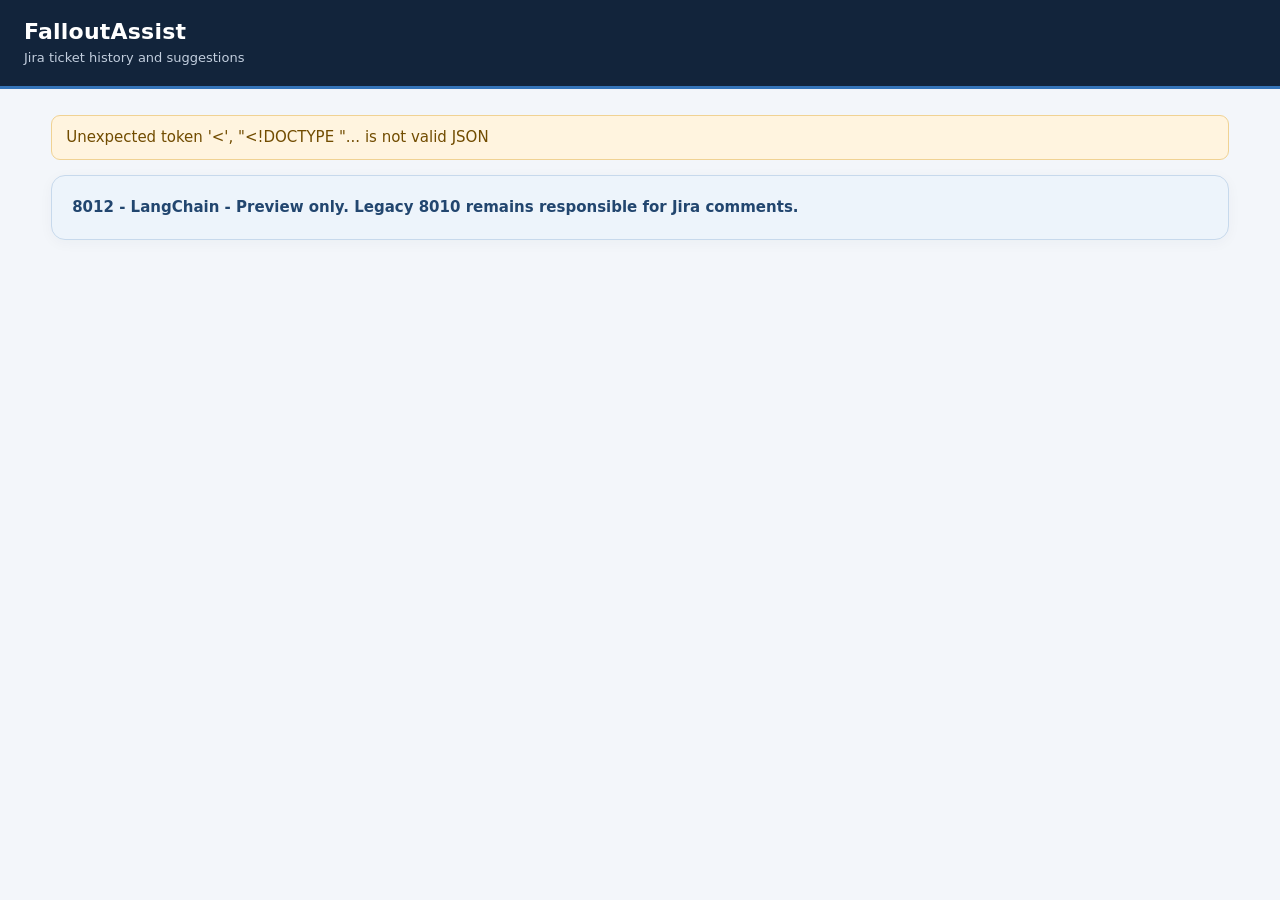
==== langchain-falloutassist/static/dashboard.html @ db6e749a "Expose 8012 publishing controls in dashboard" ====
<!doctype html>
<html lang="en">
<meta charset="utf-8">
<meta name="viewport" content="width=device-width,initial-scale=1">
<title>FalloutAssist</title>
<style>
  :root{font:15px/1.5 system-ui,sans-serif;color:#152238;background:#f5f7fb}
  *{box-sizing:border-box}body{margin:0}header{background:#14263f;color:white;padding:20px 5vw;display:flex;align-items:center;justify-content:space-between}
  h1,h2,h3{line-height:1.2}h1{font-size:23px;margin:0}h2{font-size:20px}main{max-width:1300px;margin:auto;padding:24px 5vw}
  .muted{color:#65758d}.panel,.card{background:white;border:1px solid #dce3ed;border-radius:12px;padding:20px;margin-bottom:18px;box-shadow:0 2px 8px #10243d08}
  .grid{display:grid;grid-template-columns:repeat(auto-fit,minmax(210px,1fr));gap:14px}.card{margin:0;cursor:pointer;text-align:left}
  .card strong{display:block;font-size:28px}.high{border-left:5px solid #1a805a}.medium{border-left:5px solid #d9a21b}.low{border-left:5px solid #cc5555}
  nav{display:flex;flex-wrap:wrap;gap:8px;margin:20px 0}button,.tab{font:inherit;border:1px solid #bcc9db;border-radius:7px;background:white;color:#173a63;padding:8px 13px;cursor:pointer}
  button.primary,.tab.active{background:#174d86;color:white;border-color:#174d86}button:disabled{opacity:.5;cursor:wait}
  button.danger{border-color:#b94c4c;color:#a62d2d}
  input,textarea,select{font:inherit;border:1px solid #bcc9db;border-radius:6px;padding:8px;width:100%;max-width:420px}textarea{min-height:90px}
  label{display:block;margin:10px 0}.field{display:grid;grid-template-columns:230px minmax(160px,420px);align-items:center;gap:8px;margin:12px 0}
  .check{width:auto}.secret-state{display:inline-block;margin:4px 0;color:#13613f;font-family:monospace;letter-spacing:2px}.secret-state.unset{color:#65758d;font-family:inherit;letter-spacing:normal}.save-status{display:inline-block;margin-left:10px;color:#13613f}table{border-collapse:collapse;width:100%;font-size:13px}th,td{text-align:left;padding:8px;border-bottom:1px solid #e7ecf2;vertical-align:top;max-width:440px;overflow-wrap:anywhere}
  .scroll{overflow-x:auto}.badge{padding:2px 7px;border-radius:20px;background:#e9eef5;text-transform:capitalize}.badge.high{color:#13613f}.badge.medium{color:#8b6000}.badge.low{color:#b23333}
  pre{white-space:pre-wrap;word-break:break-word;background:#f0f4f8;padding:14px;border-radius:8px}.hide{display:none!important}#notice{min-height:25px;color:#a33}
  @media(max-width:700px){.field{grid-template-columns:1fr}header{display:block}}
  :root{font:15px/1.55 Inter,Segoe UI,system-ui,sans-serif;color:#18283f;background:#f3f6fa;--ink:#18283f;--muted:#66758b;--line:#d9e2ed;--blue:#17569a;--green:#197451;--red:#ad3d3d}
  *{box-sizing:border-box}body{margin:0}header{background:#12243b;color:#fff;padding:18px max(24px,calc((100vw - 1440px)/2));display:flex;align-items:center;justify-content:space-between;gap:20px;border-bottom:3px solid #3474b9}
  header h1{font-size:22px;margin:0;letter-spacing:.01em}header .subhead{color:#c2cede;font-size:13px;margin-top:2px}#identity{display:flex;align-items:center;gap:12px;color:#dce6f2}
  h1,h2,h3,h4{line-height:1.25}h2{font-size:20px;margin:0 0 8px}h3{font-size:16px;margin:0 0 8px}h4{margin:12px 0 7px}main{max-width:1480px;margin:auto;padding:26px clamp(18px,4vw,54px) 56px}
  .muted{color:var(--muted)}.panel,.card{background:#fff;border:1px solid var(--line);border-radius:14px;padding:20px;margin-bottom:18px;box-shadow:0 3px 14px #1327440a}
  .grid{display:grid;grid-template-columns:repeat(auto-fit,minmax(210px,1fr));gap:14px}.card{margin:0;cursor:pointer;text-align:left;transition:transform .15s ease,box-shadow .15s ease}.card:hover{transform:translateY(-2px);box-shadow:0 7px 20px #13274415}
  .card span{display:block;font-size:13px;color:var(--muted);font-weight:650;letter-spacing:.03em;text-transform:uppercase}.card strong{display:block;font-size:30px;line-height:1.2;margin:6px 0}.card small{color:var(--muted)}.high{border-left:5px solid #21845d}.medium{border-left:5px solid #dfaa32}.low{border-left:5px solid #c85c5c}
  nav{display:flex;flex-wrap:wrap;gap:7px;margin:22px 0 16px;padding:5px 0;border-bottom:1px solid var(--line)}button,.tab{font:inherit;font-weight:600;border:1px solid #c7d2e0;border-radius:8px;background:#fff;color:#22466f;padding:9px 14px;cursor:pointer;transition:background .15s,border-color .15s}
  button:hover,.tab:hover{background:#f0f5fa;border-color:#91a7c0}button.primary,.tab.active{background:var(--blue);color:#fff;border-color:var(--blue)}button.primary:hover,.tab.active:hover{background:#12477f}button:disabled{opacity:.55;cursor:wait}
  input,textarea,select{font:inherit;color:var(--ink);border:1px solid #bdcad9;border-radius:8px;padding:10px 11px;width:100%;max-width:100%;background:#fff}input:focus,textarea:focus,select:focus,button:focus-visible,a:focus-visible{outline:3px solid #91bce8;outline-offset:2px}textarea{min-height:110px;resize:vertical}label{display:block;margin:10px 0;font-weight:600}.field{display:grid;grid-template-columns:minmax(190px,260px) minmax(160px,1fr);align-items:center;gap:12px;margin:15px 0}
  .check{width:auto}.secret-state{display:inline-block;margin:4px 0;color:var(--green);font-family:monospace;letter-spacing:2px}.secret-state.unset{color:var(--muted);font-family:inherit;letter-spacing:normal}.save-status{display:inline-block;margin-left:10px;color:var(--green)}table{border-collapse:collapse;width:100%;font-size:13px}th,td{text-align:left;padding:11px 9px;border-bottom:1px solid #e7ecf2;vertical-align:top;max-width:440px;overflow-wrap:anywhere}th{color:#52657d;font-size:12px;letter-spacing:.04em;text-transform:uppercase;background:#f7f9fc}
  .scroll{overflow-x:auto;border:1px solid #e6ebf2;border-radius:9px}.badge{padding:3px 9px;border-radius:20px;background:#e9eef5;text-transform:capitalize;font-size:12px;font-weight:700}.badge.high{color:#13613f;background:#e7f4ed}.badge.medium{color:#8b6000;background:#fff4d9}.badge.low{color:#b23333;background:#fdeaea}
  pre{white-space:pre-wrap;word-break:break-word;background:#f5f8fb;padding:14px;border-radius:9px;border:1px solid #e4eaf1;margin:10px 0}.hide{display:none!important}#notice{min-height:0;margin:0 0 12px;padding:0}#notice:not(:empty){background:#fff4df;border:1px solid #f0d293;border-radius:9px;color:#714c00;padding:10px 14px}.hint{font-size:13px;color:var(--muted);margin:5px 0 12px}.section-head{display:flex;justify-content:space-between;gap:20px;align-items:flex-start;margin-bottom:14px}.section-head p{margin:4px 0}.query-card{border:1px solid var(--line);border-radius:12px;padding:17px;background:#fbfcfe}.query-card textarea{font-family:ui-monospace,SFMono-Regular,Consolas,monospace;font-size:13px;min-height:140px}.query-actions{display:flex;flex-wrap:wrap;gap:8px;align-items:center;margin-top:10px}.query-result{min-height:24px;margin:9px 0 0;font-size:13px}.query-result.ok{color:var(--green)}.query-result.error{color:var(--red)}
  .flow-panel summary{cursor:pointer;font-weight:700;font-size:16px}.flow-intro{color:var(--muted);margin:9px 0 16px}.flow-list{display:grid;gap:9px;max-width:1020px;margin:0 auto}.flow-node{border:1px solid #cdd9e7;border-radius:11px;padding:13px 16px;background:#fff}.flow-node strong{display:block;color:#183e69}.flow-node small{display:block;color:var(--muted);margin-top:3px}.flow-node.start{background:#eef5fc;border-color:#9dbde0}.flow-node.gate{background:#fff8e8;border-color:#e8d397}.flow-node.end{background:#edf7f1;border-color:#add4bc}.flow-arrow{text-align:center;color:#7690ad;font-size:19px;line-height:1}.flow-branches{display:grid;grid-template-columns:1fr 1fr;gap:12px}.flow-branch{border:1px dashed #aebed0;border-radius:12px;padding:12px;background:#f8fafd}.flow-branch-title{font-size:11px;font-weight:800;text-transform:uppercase;letter-spacing:.08em;color:#6a7d94;margin:0 0 8px}.flow-branch .flow-node{height:100%}.flow-branch-stack{display:grid;gap:8px}.jira-link{font-weight:700;color:#155b9e;text-decoration:underline;text-underline-offset:2px}.resolution-highlight{background:#eff7f2;border-left:4px solid #39926d;padding:12px 15px;border-radius:0 9px 9px 0;margin:10px 0}.resolution-highlight strong{display:block;color:#28674e;font-size:12px;text-transform:uppercase;letter-spacing:.05em}.resolution-highlight p{margin:5px 0 0}.resolution-note,.resolution-notice{background:#f5f8fb;border:1px solid #dce5ef;border-radius:10px;padding:13px 15px;margin:10px 0}.resolution-note>strong,.resolution-notice>strong{display:block;color:#38516f;font-size:12px;text-transform:uppercase;letter-spacing:.04em}.resolution-note p,.resolution-notice p{margin:6px 0 0}.resolution-highlight .resolution-step,.resolution-note .resolution-step{padding-left:14px;position:relative}.resolution-highlight .resolution-step:before,.resolution-note .resolution-step:before{content:'-';position:absolute;left:0;color:#39815f}.original-comment summary{cursor:pointer;color:#52657d;font-weight:600}.workaround-context{display:flex;flex-wrap:wrap;gap:8px}.context-chip{background:#f0f4f8;border:1px solid #e1e7ee;border-radius:8px;padding:5px 9px;font-size:13px}.result-card{border-top:3px solid #37805f}.mode-banner{background:#edf4fb;border-color:#c7d9ec;color:#22466f;font-weight:600}.field-help{display:block;color:var(--muted);font-size:12px;font-weight:400;margin:4px 0 0}
  @media(max-width:760px){.field{grid-template-columns:1fr;gap:2px}header{padding:16px 20px;align-items:flex-start;flex-direction:column}#identity{width:100%;justify-content:space-between}.flow-branches{grid-template-columns:1fr}.section-head{display:block}nav{overflow-x:auto;flex-wrap:nowrap}nav .tab{white-space:nowrap}}
.mode-banner{background:#edf4fb;border-color:#c7d9ec;color:#22466f;font-weight:600}

  #app:not(.hide){display:grid;grid-template-columns:220px minmax(0,1fr);gap:22px;align-items:start}
  #sidebar{position:sticky;top:18px;background:#14263f;color:#fff;border-radius:12px;padding:16px 12px;min-height:calc(100vh - 36px)}
  .sidebar-brand{padding:8px 12px 18px;border-bottom:1px solid #ffffff24;margin-bottom:12px}
  .sidebar-brand strong,.sidebar-brand small{display:block}.sidebar-brand strong{font-size:17px}.sidebar-brand small{color:#c2cede;margin-top:2px}
  #sidebar nav{display:grid;gap:5px;margin:0;padding:0;border:0}
  #sidebar .tab{width:100%;text-align:left;border:0;border-radius:7px;background:transparent;color:#dce6f2;padding:10px 12px;font-weight:500}
  #sidebar .tab:hover{background:#ffffff14}#sidebar .tab.active{background:#3474b9;color:#fff}
  #appContent{min-width:0}.connection-group{border:1px solid var(--line);border-radius:10px;padding:12px 15px;margin:10px 0}
  .connection-group summary{cursor:pointer;font-weight:700;color:#22466f}.connection-group[open] summary{margin-bottom:12px}
  #specialistStatus{padding:12px 16px;margin:10px 0;font-size:13px}#ingestionSummary{padding:12px 16px;margin:10px 0}#previewResult>pre{font:15px/1.65 system-ui,sans-serif;background:#f3f8f5;border-color:#d5e8dc}
  @media(max-width:850px){#app:not(.hide){grid-template-columns:1fr}#sidebar{position:static;min-height:0;padding:10px}.sidebar-brand{padding:5px 8px 10px;margin-bottom:8px}#sidebar nav{display:flex;overflow-x:auto}#sidebar .tab{white-space:nowrap;width:auto}#appContent{min-width:0}}

</style>
<header><div><h1>FalloutAssist</h1><div class="subhead">Jira ticket history and suggestions</div></div><div id="identity"></div></header>
<main>
  <p id="notice" role="status"></p>
  <p id="instanceMode" class="panel mode-banner" role="status" aria-live="polite">8012 - LangChain - Preview only. Legacy 8010 remains responsible for Jira comments.</p>
  <section id="login" class="panel hide"><h2>Sign in</h2><label>Email <input id="email" type="email" autocomplete="username"></label><label>Password <input id="password" type="password" autocomplete="current-password"></label><button class="primary" onclick="login()">Sign in</button></section>
  <section id="member" class="panel hide"><h2>Signed in</h2><p>You can now return to the Jira feedback or resolution link. The dashboard is for administrators.</p></section>
  <section id="app" class="hide"><aside id="sidebar"><div class="sidebar-brand"><strong>FalloutAssist</strong><small>Jira assistant</small></div><nav id="tabs" aria-label="Main navigation"><button class="tab active" data-tab="sources">Overview</button><button class="tab" data-tab="workarounds">Workarounds</button><button class="tab" data-tab="operations">Jira setup</button><button class="tab" data-tab="investigations">Suggestions</button><button class="tab" data-tab="feedback">Feedback</button><button class="tab" data-tab="audit">Activity</button><button class="tab" data-tab="rules">Rules</button><button class="tab" data-tab="settings">Settings &amp; publishing</button></nav></aside><div id="appContent">
    <div id="overviewSummary"><div class="grid" id="cards"></div>
    <p id="specialistStatus" class="panel muted"></p>
    <p id="ingestionSummary" class="panel muted" aria-live="polite"></p>
    <p><button class="primary" type="button" onclick="selectTab('operations')">Change Jira ticket filters</button></p>
    <details class="panel flow-panel">
      <summary>How a suggestion is prepared</summary>
      <p class="flow-intro">The assistant reads the Jira ticket, compares past cases, checks the evidence, and saves a draft for review.</p>
      <div class="flow-list" role="img" aria-label="The assistant reads a Jira ticket, checks past tickets and connected systems, drafts a suggestion, and saves it for review. It does not post comments.">
        <div class="flow-node start"><strong>Start: review a Jira ticket</strong><small>The assistant opens a Jira ticket and prepares a suggestion.</small></div>
        <div class="flow-arrow" aria-hidden="true">↓</div>
        <div class="flow-node"><strong>Choose available helpers</strong><small>Jira is always checked. Other connected systems are included when available.</small></div>
        <div class="flow-arrow" aria-hidden="true">↓</div>
        <div class="flow-node"><strong>Read the Jira ticket</strong><small>Load the ticket description, failed step, error, and order context.</small></div>
        <div class="flow-arrow" aria-hidden="true">↓</div>
        <div class="flow-branches">
          <div class="flow-branch"><div class="flow-branch-title">Past Jira cases</div><div class="flow-branch-stack"><div class="flow-node"><strong>Search past Jira tickets</strong><small>Past Jira tickets and Rovo results are searched together.</small></div></div></div>
          <div class="flow-branch"><div class="flow-branch-title">Connected systems</div><div class="flow-branch-stack"><div class="flow-node"><strong>Check connected systems</strong><small>Connected systems provide extra information. They are read only.</small></div></div></div>
        </div>
        <div class="flow-arrow" aria-hidden="true">↓ join</div>
        <div class="flow-node"><strong>Compare and rank the evidence</strong><small>Puts the closest and most useful past cases first, using ticket text, feedback, and recorded outcomes.</small></div>
        <div class="flow-arrow" aria-hidden="true">↓</div>
        <div class="flow-node"><strong>Draft a suggestion with source links</strong><small>Uses the best matching past cases to draft a workaround with links.</small></div>
        <div class="flow-arrow" aria-hidden="true">↓</div>
        <div class="flow-node"><strong>Review the findings</strong><small>Checks the draft and may reduce confidence or ask for manual review.</small></div>
        <div class="flow-arrow" aria-hidden="true">↓</div>
        <div class="flow-node gate"><strong>Set the confidence level</strong><small>Checks the evidence before marking a suggestion high, medium, or low confidence.</small></div>
        <div class="flow-arrow" aria-hidden="true">↓</div>
        <div class="flow-node"><strong>Prepare a readable draft</strong><small>Formats the suggestion and links to the Jira evidence.</small></div>
        <div class="flow-arrow" aria-hidden="true">↓</div>
        <div class="flow-node"><strong>Save the review history</strong><small>Keeps a record of the decision and evidence.</small></div>
        <div class="flow-arrow" aria-hidden="true">↓</div>
        <div class="flow-node end"><strong>Optional Jira comment</strong><small>8012 posts during a scan only when publishing is enabled and preview-only is off. The separate 8010 app is independent.</small></div>
      </div>
    </details></div>
    <section id="sources" class="panel"><h2>Past Jira tickets</h2><p class="muted">Browse the resolved tickets the assistant can learn from. High, medium, and low describe the usefulness of each ticket as evidence.</p><label>Show tickets with this evidence quality <select id="tier" onchange="loadSources()"><option value="">All levels</option><option>high</option><option>medium</option><option>low</option></select></label><div id="sourceDetail"></div><div id="sourceTable" class="scroll"></div><button onclick="sourcePage(-1)">Previous</button> <button onclick="sourcePage(1)">Next</button><span id="page"></span></section>
    <section id="workarounds" class="panel hide"><h2>Workaround library</h2><p class="muted">Search past Jira resolutions by order reason, failed step, and error. The newest version reflects the latest matching ticket comments.</p><div class="grid"><label>Order reason<input id="workaroundReason" placeholder="For example, Add Insurance"></label><label>Failed step<input id="workaroundStep" placeholder="For example, Send Activation Code"></label><label>Error description or code<input id="workaroundError" placeholder="For example, 5062 or mandatory"></label></div><p><button class="primary" onclick="loadWorkarounds()">Search library</button></p><div id="workaroundResults"></div></section>
    <section id="operations" class="panel hide"><div class="section-head"><div><h2>Jira setup</h2><p class="muted">Choose which resolved tickets to save and which new tickets to review.</p></div></div>
      <div class="grid query-grid">
        <div class="query-card"><label for="historyJql">Resolved tickets to learn from · JQL</label><p class="hint">Choose which resolved Jira tickets to include in the past-ticket library.</p><textarea id="historyJql" maxlength="4000" spellcheck="false" placeholder="project = SAC AND statusCategory = Done ORDER BY resolutiondate DESC"></textarea><div class="query-actions"><button type="button" onclick="testJql('history')">Preview matching tickets</button><span id="historyJqlResult" class="query-result" role="status" aria-live="polite"></span></div></div>
        <div class="query-card"><label for="inflowJql">New tickets to review · JQL</label><p class="hint">Choose which new Jira tickets to review. Previewing the filter does not change Jira.</p><textarea id="inflowJql" maxlength="4000" spellcheck="false" placeholder="project = SAC AND statusCategory != Done ORDER BY created DESC"></textarea><div class="query-actions"><button type="button" onclick="testJql('inflow')">Preview matching tickets</button><span id="inflowJqlResult" class="query-result" role="status" aria-live="polite"></span></div></div>
      </div>
      <p><button class="primary" id="saveJqlButton" onclick="saveJql()">Save ticket filters</button> <span id="jqlSaveStatus" class="save-status" role="status" aria-live="polite"></span></p>
      <hr style="border:0;border-top:1px solid var(--line);margin:22px 0">
      <h3>Automatic updates</h3><p class="hint">Set how often past tickets are refreshed and new tickets are reviewed.</p><div class="grid"><div><label for="ingestInterval">Refresh past tickets (minutes; 0 turns off)</label><input id="ingestInterval" type="number" min="0" max="1440"></div><div><label for="scanInterval">Check new tickets (minutes; 0 turns off)</label><input id="scanInterval" type="number" min="0" max="1440"></div></div><p><button class="primary" id="saveScheduleButton" onclick="saveSchedule()">Save frequency</button> <button id="ingestButton" onclick="ingest(false)">Refresh past tickets</button> <button id="fullIngestButton" onclick="ingest(true)">Rebuild past tickets</button> <button id="operationsScanButton" onclick="scan()">Review new tickets now</button></p><p id="operationResult" class="muted" aria-live="polite"></p><p class="hint">A full rebuild reads every issue matching the resolved history query. It does not edit Jira tickets.</p></section>
    <section id="investigations" class="panel hide"><h2>Review a ticket</h2><p class="hint">Enter a Jira ticket to see the suggested workaround and the tickets that support it. Show suggestion creates a preview only. Scanning new tickets follows the publishing settings.</p><label for="issueKey">Jira ticket key</label><div class="query-actions"><input id="issueKey" placeholder="For example, SAC-12345" aria-label="Jira issue key" style="max-width:260px"><button class="primary" onclick="preview()">Show suggestion</button><button id="suggestionsScanButton" onclick="scan()">Review new tickets</button></div><div id="previewResult"></div><div id="investigationTable" class="scroll"></div></section>
    <section id="feedback" class="panel hide"><h2>Feedback</h2><p class="muted">See the feedback people have given on suggested fixes.</p><div id="feedbackTable" class="scroll"></div></section>
    <section id="audit" class="panel hide"><h2>Activity history</h2><p class="muted">See what the assistant reviewed and what settings changed.</p><p><button onclick="verifyAudit()">Check activity history</button> <span id="auditVerified"></span></p><div id="auditTable" class="scroll"></div></section>
    <section id="rules" class="panel hide"><h2>Saved fixes</h2><p class="muted">Add a specific fix for a known error. Review each draft before approving it.</p><label>Error pattern <input id="rulePattern"></label><label>Failed step (optional) <input id="ruleStep"></label><label>Workaround <textarea id="ruleText"></textarea></label><button onclick="createRule()">Create draft</button><div id="ruleTable" class="scroll"></div></section>
    <section id="settings" class="panel hide"><h2>Settings and publishing</h2><p id="databaseBackend" class="muted"></p><p class="muted">Choose how many past tickets are compared and how the best matches are selected.</p><div id="settingsFields"></div><button class="primary" onclick="saveSettings()">Save settings</button><p><button onclick="refresh()">Refresh this page</button></p><p class="muted">Use the controls above to choose whether 8012 can post comments. The separate 8010 app is independent.</p><h2>Connections</h2><p class="muted">Connection details can only be changed by an administrator. Saved keys stay hidden. Leave a key blank to keep it, or select Clear to remove it.</p><p class="muted">Most setups do not need an extra certificate file.</p><div id="connectionFields"></div><button class="primary" onclick="saveConnections()">Save connections</button><span id="connectionSaveStatus" class="save-status" role="status" aria-live="polite"></span><p class="muted">Some service settings take effect after the app restarts. Changing the search model requires rebuilding past-ticket history.</p></section>
  </div>
  </section>
</main>
<script>
let csrf='', currentTab='sources', offset=0, settings={}, connections={values:{},secrets:{}};
const $=id=>document.getElementById(id);
const esc=v=>String(v??'').replace(/[&<>"']/g,c=>({'&':'&amp;','<':'&lt;','>':'&gt;','"':'&quot;',"'":'&#39;'}[c]));
function jiraHref(key,fallback=''){if(fallback)return fallback;const base=String(connections.values?.JIRA_BASE_URL||'').replace(/\/+$/,'');return base&&key?`${base}/browse/${encodeURIComponent(key)}`:''}
function jiraAnchor(key,fallback=''){if(!/^[A-Z][A-Z0-9_]{1,29}-[1-9][0-9]{0,9}$/.test(String(key||'')))return esc(key);const href=jiraHref(key,fallback);return href?`<a class="jira-link" href="${esc(href)}" target="_blank" rel="noopener">${esc(key)} ↗</a>`:esc(key)}
function notice(v){$('notice').textContent=v||''}
async function api(path,method='GET',body){const r=await fetch(path,{method,credentials:'same-origin',headers:{'Content-Type':'application/json','X-CSRF-Token':csrf},body:body===undefined?undefined:JSON.stringify(body)});const data=await r.json();if(!r.ok)throw Error(data.detail||r.statusText);return data}
async function safe(fn){try{notice('');await fn()}catch(e){notice(e.message||String(e))}}
async function boot(){await safe(async()=>{const me=await api('/api/auth/me');csrf=me.csrf;showUser(me.user);if(me.user?.role==='admin')await refresh()})}
function showUser(user){$('login').classList.toggle('hide',!!user);$('app').classList.toggle('hide',user?.role!=='admin');$('member').classList.toggle('hide',user?.role!=='user');$('identity').innerHTML=user?`${esc(user.email)} <button onclick="logout()">Sign out</button>`:''}
async function login(){await safe(async()=>{const d=await api('/api/auth/login','POST',{email:$('email').value,password:$('password').value});csrf=d.csrf;showUser(d.user);$('password').value='';if(d.user.role==='admin')await refresh()})}
async function logout(){await safe(async()=>{await api('/api/auth/logout','POST',{});csrf='';await boot()})}
function table(headers,rows){return `<table><thead><tr>${headers.map(h=>`<th>${esc(h)}</th>`).join('')}</tr></thead><tbody>${rows.join('')}</tbody></table>`}
function renderDashboardCounts(data,running=false){const active=Boolean(data.ingest_running);const descriptions={high:'Useful past fixes',medium:'Some useful detail; check before use',low:'Kept for review; not used in suggestions'};$('cards').innerHTML=['high','medium','low'].map(t=>`<button class="card ${t}" onclick="selectTier('${t}')"><span>${t} quality tickets</span><strong>${data.source_counts[t]}</strong><small>${descriptions[t]}</small></button>`).join('');const run=data.last_ingest;const summary=`${data.ingested_documents} Jira history tickets stored · ${data.usable_documents} eligible for search.`;$('ingestionSummary').textContent=summary+(active?' A history rebuild is running; these counts refresh automatically.':run?` Last sync: ${run.fetched} checked, ${run.indexed} indexed, ${run.skipped} unchanged${run.full_rebuild?' · full rebuild':''}.`:' No completed sync yet.');['ingestButton','fullIngestButton','operationsScanButton','suggestionsScanButton'].forEach(id=>{const button=$(id);if(button)button.disabled=active||running});$('fullIngestButton').textContent=active?'Full rebuild running…':'Rebuild past tickets';if(active&&currentTab==='operations'&&!$('operationResult').textContent.includes('running'))$('operationResult').textContent='A history sync is running. This status survives page reloads; counts refresh automatically.';if(!active&&currentTab==='operations'&&$('operationResult').textContent.includes('running'))$('operationResult').textContent=''}
async function refreshCounts(running=false){try{renderDashboardCounts(await api('/api/dashboard'),running)}catch{}}
async function refresh(){await safe(async()=>{const [data,configured]=await Promise.all([api('/api/dashboard'),api('/api/connections')]);settings=data.settings;connections=configured;$('databaseBackend').textContent=`App storage: ${data.database_backend==='postgres'?'PostgreSQL':'SQLite fallback'}`;$('specialistStatus').textContent='Connected systems: '+(data.specialists||[]).map(s=>`${s.name} (${s.configured?'configured':'not configured'}${s.read_only?', read only':''})`).join(' · ');renderDashboardCounts(data);renderSettings();renderOperations();renderConnections();await loadTab()})}
function selectTier(t){$('tier').value=t;offset=0;selectTab('sources')}
function selectTab(tab){currentTab=tab;document.querySelectorAll('.tab').forEach(el=>el.classList.toggle('active',el.dataset.tab===tab));['sources','workarounds','operations','investigations','feedback','audit','rules','settings'].forEach(id=>$(id).classList.toggle('hide',id!==tab));$('overviewSummary').classList.toggle('hide',tab!=='sources');safe(loadTab)}
document.querySelectorAll('.tab').forEach(el=>el.onclick=()=>selectTab(el.dataset.tab));
async function loadTab(){if(currentTab==='sources')await loadSources();if(currentTab==='workarounds')await loadWorkarounds();if(currentTab==='operations')renderOperations();if(currentTab==='investigations')await loadInvestigations();if(currentTab==='feedback')await loadFeedback();if(currentTab==='audit')await loadAudit();if(currentTab==='rules')await loadRules()}
async function loadSources(){await safe(async()=>{const tier=$('tier').value;const d=await api(`/api/sources?tier=${encodeURIComponent(tier)}&limit=100&offset=${offset}`);$('sourceTable').innerHTML=table(['Quality','Jira ticket','Summary','Failed step','Error','Why it was rated this way','Details'],d.rows.map(r=>`<tr><td><span class="badge ${esc(r.tier)}">${esc(r.tier)}</span></td><td>${jiraAnchor(r.source_key)}</td><td>${esc(r.summary)}</td><td>${esc(r.step)}</td><td>${esc(r.error)}</td><td>${esc(r.reasons.join('; '))}</td><td><button onclick="openSource('${esc(r.source_key)}')">View details</button></td></tr>`));$('page').textContent=` Showing ${offset+1}–${offset+d.rows.length}`})}
async function openSource(key){await safe(async()=>{const d=await api(`/api/sources/${encodeURIComponent(key)}`);$('sourceDetail').innerHTML=`<h3>${esc(d.source_key)} · ${esc(d.tier)}</h3><p>${esc(d.reasons.join('; '))}</p><pre>${esc(d.body||'(no resolution comment)')}</pre><p><a href="${esc(d.url)}" target="_blank" rel="noopener">Open Jira ticket</a></p>`})}
function resolutionField(body,labels){for(const label of labels){const pattern=new RegExp(`(?:^|\\n|\\|)\\s*\\|?\\s*(?:\\*+)?${label}\\s*(?:\\*+)?\\s*(?::|\\|)\\s*([^|\\n]*)`,'im');const match=body.match(pattern);if(match&&match[1].trim())return match[1].trim()}return ''}
function isSalesforceSnapshot(body){const value=String(body||'').toLowerCase();return (value.includes('update from salesforce')&&['orderstepid','order step link','pr_error_description__c','lastmodifieddate','execution log'].some(marker=>value.includes(marker)))||value.includes('updated by the lcpr order fallout tickets bot')}
function readableComment(body){const lines=String(body||'').replace(/\r/g,'').split('\n').map(line=>line.trim()).filter(Boolean);if(!lines.length)return '<p class="muted">No resolution text recorded.</p>';const blocks=[];let paragraph=[];const flush=()=>{if(paragraph.length){blocks.push(`<p>${esc(paragraph.join(' '))}</p>`);paragraph=[]}};for(const line of lines){const bullet=line.match(/^(?:[-*]|\d+[.)])\s+(.+)$/);if(bullet){flush();blocks.push(`<p class="resolution-step">${esc(bullet[1])}</p>`)}else if(/^(?:\*{1,2})?[^:]{1,45}(?:\*{1,2})?:\s/.test(line)){flush();const split=line.replace(/^\*+|\*+$/g,'').split(/:\s*/,2);blocks.push(`<p><b>${esc(split[0])}:</b> ${esc(split[1]||'')}</p>`)}else{paragraph.push(line)}}flush();return blocks.join('')}
function renderResolution(body){const raw=String(body||'');const clean=raw.replace(/\[~accountid:[^\]]+\]/g,'').replace(/\*([^*]+)\*/g,'$1').replace(/^\s*Hi,\s*/i,'').trim();if(isSalesforceSnapshot(clean)){return `<div class="resolution-notice"><strong>Salesforce activity (not a workaround)</strong><p>This Jira comment records order item state or execution logs. It does not describe a human resolution, so it is shown only as source evidence.</p></div><details class="original-comment"><summary>View original Jira comment</summary><pre>${esc(clean||raw)}</pre></details>`}const action=resolutionField(clean,['Solution applied','Customer action','Workaround','Fix','Resolution','Nokia action']);const context=[['Cause',resolutionField(clean,['Cause'])],['Category',resolutionField(clean,['Category'])],['System',resolutionField(clean,['System'])]].filter(([,value])=>value&&value.toLowerCase()!=='na');return `${action?`<div class="resolution-highlight"><strong>Historical action - verify before applying</strong>${readableComment(action)}</div>`:`<div class="resolution-note"><strong>Jira resolution note - no explicit workaround field</strong>${readableComment(clean||'No resolution text recorded')}</div>`}${context.length?`<div class="workaround-context">${context.map(([label,value])=>`<span class="context-chip"><b>${esc(label)}:</b> ${esc(value)}</span>`).join('')}</div>`:''}<details class="original-comment"><summary>View original Jira comment</summary><pre>${esc(clean||raw)}</pre></details>`}
async function loadWorkarounds(){await safe(async()=>{const params=new URLSearchParams({order_reason:$('workaroundReason').value,step:$('workaroundStep').value,error:$('workaroundError').value,limit:'100'});const data=await api(`/api/workarounds?${params}`);if(!data.patterns.length){$('workaroundResults').innerHTML='<p class="muted">No workaround patterns match these filters. Run a history sync after new Jira resolution comments are available.</p>';return}$('workaroundResults').innerHTML=data.patterns.map(p=>{const versions=p.versions||[];const current=versions.find(v=>v.status==='current');const versionCard=v=>{const outcomeSummary=(v.outcomes||[]).filter(o=>Number(o.verified)).map(o=>`${o.source_kind}: ${o.count} ${o.outcome}`).join(' · ')||'No verified outcomes reported';return `<details class="panel"><summary><b>Version ${esc(v.version_number)}</b> · ${esc(v.status)} · latest evidence ${esc(v.latest_resolution_at||'unknown')}${v.releases?.length?' · releases '+esc(v.releases.join(', ')):''} · ${esc(v.evidence_count||0)} evidence ticket(s) · ${esc(v.high_quality_evidence_count||0)} high quality</summary><p><b>Verified outcomes:</b> ${esc(outcomeSummary)}</p>${renderResolution(v.body)}<p>Evidence tickets: ${(v.sources||[]).map(s=>jiraAnchor(s.source_key,s.url)).join(', ')||'None linked'}</p></details>`};return `<article class="panel result-card"><h3>${esc(p.order_reason||'Order reason not recorded')}</h3><p><b>Failed step:</b> ${esc(p.failed_step)}</p><p><b>Error:</b> ${esc(p.error_description)}</p>${current?`<h4>Latest Jira resolution · version ${esc(current.version_number)}</h4><p class="hint">Most recent matching resolution evidence. The outcome has not been confirmed unless a verified outcome is shown.</p>${versionCard(current)}`:'<p class="muted">No current version recorded yet.</p>'}<details><summary>Earlier versions (${versions.filter(v=>v.status!=='current').length})</summary>${versions.filter(v=>v.status!=='current').map(versionCard).join('')}</details></article>`}).join('')})}
function sourcePage(direction){offset=Math.max(0,offset+direction*100);loadSources()}
async function loadInvestigations(){const rows=await api('/api/investigations');$('investigationTable').innerHTML=table(['When','Jira ticket','Confidence','Action','Historical evidence','Details'],rows.map(r=>`<tr><td>${esc(r.created_at)}</td><td>${jiraAnchor(r.issue_key)}</td><td><span class="badge ${esc(r.tier)}">${esc(r.tier)}</span></td><td>${esc(r.status)}</td><td>${esc(JSON.parse(r.source_keys_json).join(', '))}</td><td><button onclick="openInvestigation('${esc(r.id)}')">View decision</button></td></tr>`))}
function rerankTable(rows){if(!rows?.length)return '<p class="muted">No candidate reranking was needed.</p>';return `<details class="match-details"><summary>Why these tickets matched</summary>`+table(['Jira ticket','Text match','AI match','Feedback','Confirmed outcomes','Outcome history','Overall match','Reason'],rows.map(r=>`<tr><td>${esc(r.key)}</td><td>${esc(r.retrieval_score)}</td><td>${esc(r.llm_score)}</td><td>${esc(r.human_up)} up / ${esc(r.human_down)} down (${esc(r.human_score)})</td><td>${esc(r.automated_successes)} succeeded / ${esc(r.automated_failures)} failed</td><td>${esc(r.outcome_evidence_score)}</td><td><b>${esc(r.composite_score)}</b></td><td>${esc(r.llm_reason)}</td></tr>`))+'</details>'}
function specialistPanel(d){const findings=d.specialist_findings||d.settings?.specialist_findings||{};const branches=d.branch_drafts||d.settings?.branch_drafts||{};const decision=d.supervisor_result||d.settings?.supervisor_result||{};return `<details><summary>Review decision · ${esc(decision.confidence||d.tier||'pending')} confidence</summary><p>${esc(d.supervisor_summary||d.settings?.supervisor_summary||'Jira history review')}</p><p>Agents used: ${esc((d.specialists||d.settings?.specialists||['jira']).join(', '))}</p><p>Retrieval agreement: ${esc(d.branch_agreement||d.settings?.branch_agreement||'single branch')}</p>${Object.entries(findings).map(([name,finding])=>`<details><summary>${esc(name)} · ${esc(finding.status||'unknown')}</summary><p>${esc(finding.summary||'')}</p>${finding.findings?.length?`<pre>${esc(JSON.stringify(finding.findings,null,2))}</pre>`:''}</details>`).join('')}${Object.entries(branches).map(([name,draft])=>`<details><summary>${esc(name)} workaround proposal</summary><p>${esc(draft.reason||'')}</p><pre>${esc(JSON.stringify(draft.steps||[],null,2))}</pre></details>`).join('')}</details>`}
async function openInvestigation(id){await safe(async()=>{const d=await api(`/api/investigations/${encodeURIComponent(id)}`);$('previewResult').innerHTML=`<h3>${jiraAnchor(d.issue_key)} · ${esc(d.tier)} confidence · ${esc(d.status)}</h3><p>${esc(d.reasons.join('; '))}</p>${specialistPanel(d)}${rerankTable(d.rerank)}<pre>${esc(d.comment_body)}</pre><p>Evidence: ${d.source_keys.map(key=>jiraAnchor(key)).join(', ')}</p><p>Review ID: ${esc(d.trace_id||'none')} · Match review ID: ${esc(d.settings.reranker_trace_id||'none')}</p>`;window.scrollTo({top:0,behavior:'smooth'})})}
async function preview(){await safe(async()=>{const d=await api('/api/preview','POST',{issue_key:$('issueKey').value});$('previewResult').innerHTML=`<h3>${jiraAnchor(d.issue_key)} · ${esc(d.tier)} confidence preview</h3><p>${esc(d.reasons.join('; '))}</p>${specialistPanel(d)}${rerankTable(d.rerank)}<pre>${esc(d.comment_body)}</pre><p>Review ID: ${esc(d.trace_id||'none')} · Match review ID: ${esc(d.reranker_trace_id||'none')}</p>`;await loadInvestigations()})}
async function scan(){await safe(async()=>{const buttons=['operationsScanButton','suggestionsScanButton'].map(id=>$(id)).filter(Boolean);buttons.forEach(button=>button.disabled=true);notice('Checking new Jira tickets…');try{const d=await api('/api/scan','POST',{});notice(`Scan finished · ${d.scanned||0} checked · ${d.preview||0} previewed · ${d.published||0} comments posted · ${d.failed||0} failed.`);await loadInvestigations()}finally{buttons.forEach(button=>button.disabled=false)}})}
function renderOperations(){if(!settings)return;$('ingestInterval').value=settings.ingest_interval_minutes;$('scanInterval').value=settings.scan_interval_minutes;$('historyJql').value=connections.values?.JIRA_INGEST_JQL||'';$('inflowJql').value=connections.values?.JIRA_INFLOW_JQL||''}
async function saveJql(){const button=$('saveJqlButton'),status=$('jqlSaveStatus');button.disabled=true;status.textContent='Saving queries…';status.style.color='var(--muted)';try{connections=await api('/api/connections','PUT',{JIRA_INGEST_JQL:$('historyJql').value.trim(),JIRA_INFLOW_JQL:$('inflowJql').value.trim()});renderConnections();status.textContent='Both Jira queries saved.';status.style.color='var(--green)'}catch(error){status.textContent=`Save failed: ${error.message||String(error)}`;status.style.color='var(--red)'}finally{button.disabled=false}}
async function testJql(kind){const field=kind==='history'?'historyJql':'inflowJql',result=$(kind==='history'?'historyJqlResult':'inflowJqlResult'),button=document.querySelector(`[onclick="testJql('${kind}')"]`);result.className='query-result';result.textContent='Checking query in Jira…';button.disabled=true;try{const data=await api('/api/connections/test-jql','POST',{kind,jql:$(field).value});const total=data.total===null?'results returned':`${data.total} matching issue(s)`;const samples=data.sample_keys?.length?` Sample: ${data.sample_keys.map(key=>jiraAnchor(key)).join(', ')}`:'';result.className='query-result ok';result.innerHTML=`Query is valid · ${total}.${samples}${data.has_more?' More results available.':''}`}catch(error){result.className='query-result error';result.textContent=error.message||String(error)}finally{button.disabled=false}}
async function saveSchedule(){await safe(async()=>{const ingestMinutes=Number($('ingestInterval').value),scanMinutes=Number($('scanInterval').value);settings=await api('/api/settings','PUT',{...settings,ingest_interval_minutes:ingestMinutes,scan_interval_minutes:scanMinutes});renderSettings();renderOperations();$('operationResult').textContent='Frequencies saved. The app uses the new frequencies on its next check.'})}
async function ingest(full=false){if(full&&!window.confirm('Rebuild all indexed Jira history using the saved history JQL? This can take several minutes but will not edit Jira tickets.'))return;await safe(async()=>{const buttons=['ingestButton','fullIngestButton','operationsScanButton','suggestionsScanButton'].map(id=>$(id)).filter(Boolean);buttons.forEach(button=>button.disabled=true);let completed=false;const poll=async()=>{await refreshCounts(true)};notice(full?'Rebuilding Jira history…':'Syncing changed Jira history…');$('operationResult').textContent=full?'Full rebuild started. The saved history JQL is being applied to all matching issues.':'Incremental sync started using the saved history JQL.';await poll();const timer=setInterval(poll,3000);try{const d=await api('/api/ingest','POST',{full});completed=true;notice(d.busy?'A Jira history sync is already running.':`History sync finished · ${d.fetched||0} checked · ${d.indexed||0} indexed · ${d.skipped||0} unchanged.`);$('operationResult').textContent=d.busy?'Another Jira history sync is already running.':`Finished: ${d.fetched||0} Jira issues checked, ${d.indexed||0} indexed, ${d.skipped||0} unchanged${d.full_rebuild?' · full rebuild':''}.`;await refresh()}finally{clearInterval(timer);if(!completed)await refreshCounts()}})}
async function loadFeedback(){const rows=await api('/api/feedback');$('feedbackTable').innerHTML=table(['When','Jira ticket','Source','Workaround version','Vote','By','Note'],rows.map(r=>`<tr><td>${esc(r.created_at)}</td><td>${jiraAnchor(r.issue_key)}</td><td>${jiraAnchor(r.candidate_key)}</td><td>${esc(r.workaround_version_id||'Legacy / unversioned')}</td><td>${esc(r.vote)}</td><td>${esc(r.actor)}</td><td>${esc(r.note)}</td></tr>`))}
async function loadAudit(){const rows=await api('/api/audit');$('auditTable').innerHTML=table(['When','Actor','Action','Jira ticket / subject','Details','Hash'],rows.map(r=>`<tr><td>${esc(r.created_at)}</td><td>${esc(r.actor)}</td><td>${esc(r.action)}</td><td>${jiraAnchor(r.subject)}</td><td>${esc(JSON.stringify(r.data))}</td><td><code>${esc(r.event_hash.slice(0,12))}</code></td></tr>`))}
async function verifyAudit(){await safe(async()=>{const d=await api('/api/audit/verify');$('auditVerified').textContent=d.ok?`${d.checked} events verified`:`Hash chain breaks at event ${d.first_bad_id}`})}
async function loadRules(){const rows=await api('/api/rules');$('ruleTable').innerHTML=table(['Status','Error pattern','Step','Workaround','Action'],rows.map(r=>`<tr><td>${esc(r.status)}</td><td>${esc(r.error_pattern)}</td><td>${esc(r.failed_step)}</td><td>${esc(r.workaround_text)}</td><td>${r.status==='draft'?`<button onclick="approveRule('${esc(r.id)}')">Approve</button>`:''} ${r.status!=='deprecated'?`<button onclick="deprecateRule('${esc(r.id)}')">Deprecate</button>`:''}</td></tr>`))}
async function createRule(){await safe(async()=>{await api('/api/rules','POST',{error_pattern:$('rulePattern').value,failed_step:$('ruleStep').value,workaround_text:$('ruleText').value});await loadRules()})}
async function approveRule(id){await safe(async()=>{await api(`/api/rules/${encodeURIComponent(id)}/approve`,'POST',{});await loadRules()})}
async function deprecateRule(id){await safe(async()=>{await api(`/api/rules/${encodeURIComponent(id)}/deprecate`,'POST',{});await loadRules()})}
function renderSettings(){const publishing=Boolean(settings.publish_enabled&&!settings.dry_run);$('instanceMode').textContent=publishing?'8012 Jira comment publishing is ON. The separate 8010 app remains independent.':'8012 is preview-only. No Jira comments will be posted; the separate 8010 app remains independent.';const fields=[
['retrieval_top_k','Past tickets to find','number','How many possible matches to retrieve from Jira history.'],
['rerank_pool_k','Past tickets to compare','number','The assistant compares this many possible matches more closely.'],
['jira_review_top_k','Best tickets used for a suggestion','number','The strongest matches the assistant uses when drafting its recommendation.'],
['temperature','Response consistency','number','Lower values keep suggestions more consistent.'],
['rerank_temperature','AI scoring consistency','number','Lower values make AI match scoring more consistent.'],
['retrieval_weight','Text match importance','number','How much the ticket wording affects the final ranking.'],
['llm_rerank_weight','AI match review importance','number','How much the AI relevance review affects the final ranking.'],
['human_feedback_weight','Feedback importance','number','How much user feedback and recorded outcomes affect the final ranking.'],
['min_match_score','Minimum match strength','number','Matches below this level are not treated as strong evidence.'],
['public_base_url','Feedback link address','text','Address included in Jira feedback links.'],
['llm_rerank_enabled','Use AI to compare matches','checkbox','Turn off to rank using text similarity and feedback only.'],
['publish_enabled','Allow this app to post Jira comments','checkbox','Turn on to let 8012 publish comments during a ticket scan.'],
['dry_run','Preview only (do not post comments)','checkbox','When enabled, scans save previews only. Turn this off only when you want 8012 to post Jira comments.'],
['langfuse_enabled','Save detailed AI run traces','checkbox','Requires Langfuse connection settings.'],
['allow_mass_prune','Allow large history removals','checkbox','Controls whether a full sync may remove many old entries from the search library.']
];$('settingsFields').innerHTML='<p class="hint">Match importance values must add up to 1.00 (100%).</p>'+fields.map(([key,label,type,hint])=>`${key==='publish_enabled'?'<h3>Comment publishing</h3><p class="hint">A ticket scan can post comments when publishing is on and preview-only is off. Show suggestion always stays a preview.</p>':''}<div class="field"><label for="s_${key}">${label}</label><div><input id="s_${key}" type="${type}" ${type==='checkbox'?`class="check" ${settings[key]?'checked':''} `:`value="${esc(settings[key])}" ${['temperature','rerank_temperature','retrieval_weight','llm_rerank_weight','human_feedback_weight','min_match_score'].includes(key)?'step="0.01"':''}`}><small class="field-help">${hint}</small></div></div>`).join('')}
async function saveSettings(){await safe(async()=>{const changes={};for(const [key,value] of Object.entries(settings)){if(key==='ingest_interval_minutes'||key==='scan_interval_minutes')continue;const input=$(`s_${key}`);changes[key]=typeof value==='boolean'?input.checked:typeof value==='number'?Number(input.value):input.value}settings=await api('/api/settings','PUT',changes);notice('Settings saved.');renderSettings()})}
const connectionGroups=[['Jira connection',[['JIRA_BASE_URL','Jira base URL'],['JIRA_EMAIL','Jira email'],['JIRA_API_TOKEN','Jira access key'],['JIRA_HISTORY_BACKEND','Past ticket search'],['JIRA_FEEDBACK_FIELD_ID','Jira feedback field'],['JIRA_SUGGESTED_WORKAROUND_FIELD_ID','Suggested workaround field']]],['Rovo search',[['ROVO_CLOUD_ID','Rovo site'],['ROVO_EMAIL','Rovo sign-in email'],['ROVO_API_TOKEN','Rovo access key']]],['Salesforce lookup (read only)',[['SALESFORCE_INSTANCE_URL','Salesforce address'],['SALESFORCE_ACCESS_TOKEN','Salesforce access key'],['SALESFORCE_API_VERSION','Salesforce API version']]],['AI service',[['AZURE_OPENAI_ENDPOINT','AI service address'],['AZURE_OPENAI_API_KEY','AI service key'],['AZURE_OPENAI_CHAT_DEPLOYMENT','Chat model'],['AZURE_OPENAI_API_VERSION','API version']]],['Search and feedback',[['EMBEDDING_MODEL','Search model'],['FEEDBACK_SECRET','Feedback security key']]],['AI activity tracking',[['LANGFUSE_PUBLIC_KEY','Activity tracking key'],['LANGFUSE_SECRET_KEY','Activity tracking secret'],['LANGFUSE_BASE_URL','Activity tracking address']]],['Secure network connection',[['TLS_CA_BUNDLE','Extra certificate file (optional)']]]];
function renderConnections(){$('connectionFields').innerHTML=connectionGroups.map(([group,fields],index)=>`<details class="connection-group" ${index===0?'open':''}><summary>${esc(group)}</summary>`+fields.map(([key,label])=>{const secret=Object.hasOwn(connections.secrets,key);const value=connections.values[key]??'';const configured=secret&&connections.secrets[key];const input=secret?`<input id="c_${key}" type="password" autocomplete="new-password" placeholder="${configured?'Enter new value to replace':'Enter value'}"><span class="secret-state ${configured?'':'unset'}" aria-label="${configured?'Secret configured and masked':'Secret not configured'}">${configured?'••••••••••••':'Not configured'}</span><label><input class="check" id="clear_${key}" type="checkbox"> Clear saved value</label>`:key==='JIRA_HISTORY_BACKEND'?`<select id="c_${key}"><option value="rovo" ${value==='rovo'?'selected':''}>Rovo + local</option><option value="local" ${value==='local'?'selected':''}>Local only</option></select>`:key.endsWith('_JQL')?`<textarea id="c_${key}">${esc(value)}</textarea>`:`<input id="c_${key}" value="${esc(value)}">`;return `<div class="field"><label for="c_${key}">${esc(label)}</label><div>${input}</div></div>`}).join('')+'</details>').join('')}
async function saveConnections(){const status=$('connectionSaveStatus');status.style.color='#65758d';status.textContent='Saving…';try{const changes={};for(const [key,value] of Object.entries(connections.values)){const input=$(`c_${key}`);if(!input)continue;const current=input.value.trim();if(current!==value)changes[key]=current}for(const key of Object.keys(connections.secrets)){const input=$(`c_${key}`),clear=$(`clear_${key}`);if(!input||!clear)continue;const current=input.value.trim();if(clear.checked)changes[key]='';else if(current)changes[key]=current}if(!Object.keys(changes).length){status.textContent='No connection changes.';return}connections=await api('/api/connections','PUT',changes);renderConnections();status.style.color='var(--green)';status.textContent='Connection settings saved.'}catch(e){status.style.color='var(--red)';status.textContent=`Save failed: ${e.message||String(e)}`}}
boot();
setInterval(()=>{if(csrf&&$('app')&&!$('app').classList.contains('hide'))refreshCounts()},5000);
</script>
</html>
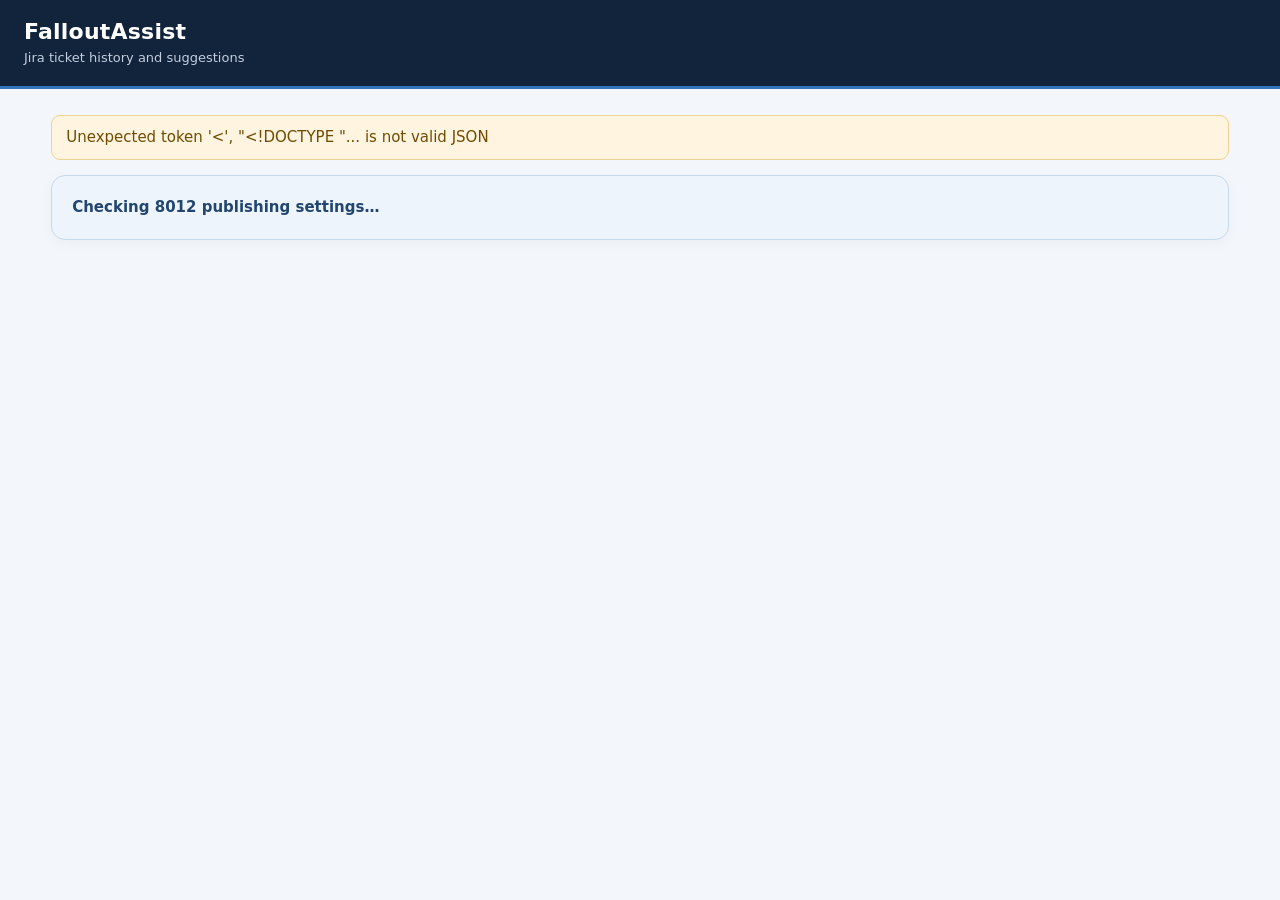
==== commit 4df04167: "Improve 8012 ticket list and publishing controls" ====
--- a/langchain-falloutassist/static/dashboard.html
+++ b/langchain-falloutassist/static/dashboard.html
@@ -27,7 +27,7 @@
   .grid{display:grid;grid-template-columns:repeat(auto-fit,minmax(210px,1fr));gap:14px}.card{margin:0;cursor:pointer;text-align:left;transition:transform .15s ease,box-shadow .15s ease}.card:hover{transform:translateY(-2px);box-shadow:0 7px 20px #13274415}
   .card span{display:block;font-size:13px;color:var(--muted);font-weight:650;letter-spacing:.03em;text-transform:uppercase}.card strong{display:block;font-size:30px;line-height:1.2;margin:6px 0}.card small{color:var(--muted)}.high{border-left:5px solid #21845d}.medium{border-left:5px solid #dfaa32}.low{border-left:5px solid #c85c5c}
   nav{display:flex;flex-wrap:wrap;gap:7px;margin:22px 0 16px;padding:5px 0;border-bottom:1px solid var(--line)}button,.tab{font:inherit;font-weight:600;border:1px solid #c7d2e0;border-radius:8px;background:#fff;color:#22466f;padding:9px 14px;cursor:pointer;transition:background .15s,border-color .15s}
-  button:hover,.tab:hover{background:#f0f5fa;border-color:#91a7c0}button.primary,.tab.active{background:var(--blue);color:#fff;border-color:var(--blue)}button.primary:hover,.tab.active:hover{background:#12477f}button:disabled{opacity:.55;cursor:wait}
+  button:hover,.tab:hover{background:#f0f5fa;border-color:#91a7c0}button.primary,.tab.active{background:var(--blue);color:#fff;border-color:var(--blue)}button.primary:hover,.tab.active:hover{background:#12477f}button:disabled{opacity:.55;cursor:not-allowed}
   input,textarea,select{font:inherit;color:var(--ink);border:1px solid #bdcad9;border-radius:8px;padding:10px 11px;width:100%;max-width:100%;background:#fff}input:focus,textarea:focus,select:focus,button:focus-visible,a:focus-visible{outline:3px solid #91bce8;outline-offset:2px}textarea{min-height:110px;resize:vertical}label{display:block;margin:10px 0;font-weight:600}.field{display:grid;grid-template-columns:minmax(190px,260px) minmax(160px,1fr);align-items:center;gap:12px;margin:15px 0}
   .check{width:auto}.secret-state{display:inline-block;margin:4px 0;color:var(--green);font-family:monospace;letter-spacing:2px}.secret-state.unset{color:var(--muted);font-family:inherit;letter-spacing:normal}.save-status{display:inline-block;margin-left:10px;color:var(--green)}table{border-collapse:collapse;width:100%;font-size:13px}th,td{text-align:left;padding:11px 9px;border-bottom:1px solid #e7ecf2;vertical-align:top;max-width:440px;overflow-wrap:anywhere}th{color:#52657d;font-size:12px;letter-spacing:.04em;text-transform:uppercase;background:#f7f9fc}
   .scroll{overflow-x:auto;border:1px solid #e6ebf2;border-radius:9px}.badge{padding:3px 9px;border-radius:20px;background:#e9eef5;text-transform:capitalize;font-size:12px;font-weight:700}.badge.high{color:#13613f;background:#e7f4ed}.badge.medium{color:#8b6000;background:#fff4d9}.badge.low{color:#b23333;background:#fdeaea}
@@ -46,18 +46,22 @@
   #appContent{min-width:0}.connection-group{border:1px solid var(--line);border-radius:10px;padding:12px 15px;margin:10px 0}
   .connection-group summary{cursor:pointer;font-weight:700;color:#22466f}.connection-group[open] summary{margin-bottom:12px}
   #specialistStatus{padding:12px 16px;margin:10px 0;font-size:13px}#ingestionSummary{padding:12px 16px;margin:10px 0}#previewResult>pre{font:15px/1.65 system-ui,sans-serif;background:#f3f8f5;border-color:#d5e8dc}
+  #sourceTable table{min-width:760px;table-layout:fixed}#sourceTable th:nth-child(1){width:100px}#sourceTable th:nth-child(2){width:125px}#sourceTable th:nth-child(3){width:210px}#sourceTable th:nth-child(5){width:145px}#sourceTable th:nth-child(6){width:120px}
+  #sourceTable .source-error{display:-webkit-box;-webkit-line-clamp:2;-webkit-box-orient:vertical;overflow:hidden;white-space:normal;overflow-wrap:anywhere;color:#394b63}
+  #sourceTable td:nth-child(3){font-weight:600;color:#2c415c}#sourceDetail{margin:14px 0}#sourceDetail:empty{display:none}#sourceDetail .source-detail-head{display:flex;align-items:center;justify-content:space-between;gap:12px}#sourcePager{display:flex;align-items:center;gap:10px;flex-wrap:wrap;margin-top:12px}#sourcePager .muted{margin-right:auto;font-size:13px}
+  .system-status{display:flex;flex-wrap:wrap;gap:8px;margin:0;padding:0;list-style:none}.system-status li{border:1px solid var(--line);border-radius:999px;padding:5px 10px;background:#fff}.system-status .connected{color:var(--green)}.system-status .disconnected{color:var(--muted)}
   @media(max-width:850px){#app:not(.hide){grid-template-columns:1fr}#sidebar{position:static;min-height:0;padding:10px}.sidebar-brand{padding:5px 8px 10px;margin-bottom:8px}#sidebar nav{display:flex;overflow-x:auto}#sidebar .tab{white-space:nowrap;width:auto}#appContent{min-width:0}}
 
 </style>
 <header><div><h1>FalloutAssist</h1><div class="subhead">Jira ticket history and suggestions</div></div><div id="identity"></div></header>
 <main>
   <p id="notice" role="status"></p>
-  <p id="instanceMode" class="panel mode-banner" role="status" aria-live="polite">8012 - LangChain - Preview only. Legacy 8010 remains responsible for Jira comments.</p>
+  <p id="instanceMode" class="panel mode-banner" role="status" aria-live="polite">Checking 8012 publishing settings…</p>
   <section id="login" class="panel hide"><h2>Sign in</h2><label>Email <input id="email" type="email" autocomplete="username"></label><label>Password <input id="password" type="password" autocomplete="current-password"></label><button class="primary" onclick="login()">Sign in</button></section>
   <section id="member" class="panel hide"><h2>Signed in</h2><p>You can now return to the Jira feedback or resolution link. The dashboard is for administrators.</p></section>
   <section id="app" class="hide"><aside id="sidebar"><div class="sidebar-brand"><strong>FalloutAssist</strong><small>Jira assistant</small></div><nav id="tabs" aria-label="Main navigation"><button class="tab active" data-tab="sources">Overview</button><button class="tab" data-tab="workarounds">Workarounds</button><button class="tab" data-tab="operations">Jira setup</button><button class="tab" data-tab="investigations">Suggestions</button><button class="tab" data-tab="feedback">Feedback</button><button class="tab" data-tab="audit">Activity</button><button class="tab" data-tab="rules">Rules</button><button class="tab" data-tab="settings">Settings &amp; publishing</button></nav></aside><div id="appContent">
     <div id="overviewSummary"><div class="grid" id="cards"></div>
-    <p id="specialistStatus" class="panel muted"></p>
+    <div id="specialistStatus" class="panel muted" aria-label="Connected systems"></div>
     <p id="ingestionSummary" class="panel muted" aria-live="polite"></p>
     <p><button class="primary" type="button" onclick="selectTab('operations')">Change Jira ticket filters</button></p>
     <details class="panel flow-panel">
@@ -90,7 +94,7 @@
         <div class="flow-node end"><strong>Optional Jira comment</strong><small>8012 posts during a scan only when publishing is enabled and preview-only is off. The separate 8010 app is independent.</small></div>
       </div>
     </details></div>
-    <section id="sources" class="panel"><h2>Past Jira tickets</h2><p class="muted">Browse the resolved tickets the assistant can learn from. High, medium, and low describe the usefulness of each ticket as evidence.</p><label>Show tickets with this evidence quality <select id="tier" onchange="loadSources()"><option value="">All levels</option><option>high</option><option>medium</option><option>low</option></select></label><div id="sourceDetail"></div><div id="sourceTable" class="scroll"></div><button onclick="sourcePage(-1)">Previous</button> <button onclick="sourcePage(1)">Next</button><span id="page"></span></section>
+    <section id="sources" class="panel"><h2>Past Jira tickets</h2><p class="muted">Browse past tickets and resolution evidence. Quality describes how useful each ticket is as a match; it does not confirm that its action is still current.</p><label for="tier">Evidence quality <select id="tier" onchange="offset=0;loadSources()"><option value="">All levels</option><option>high</option><option>medium</option><option>low</option></select></label><div id="sourceDetail"></div><div id="sourceTable" class="scroll" aria-live="polite"></div><div id="sourcePager"><button id="sourcePrevious" onclick="sourcePage(-1)" disabled>Previous</button><button id="sourceNext" onclick="sourcePage(1)" disabled>Next</button><span id="page" class="muted" aria-live="polite"></span></div></section>
     <section id="workarounds" class="panel hide"><h2>Workaround library</h2><p class="muted">Search past Jira resolutions by order reason, failed step, and error. The newest version reflects the latest matching ticket comments.</p><div class="grid"><label>Order reason<input id="workaroundReason" placeholder="For example, Add Insurance"></label><label>Failed step<input id="workaroundStep" placeholder="For example, Send Activation Code"></label><label>Error description or code<input id="workaroundError" placeholder="For example, 5062 or mandatory"></label></div><p><button class="primary" onclick="loadWorkarounds()">Search library</button></p><div id="workaroundResults"></div></section>
     <section id="operations" class="panel hide"><div class="section-head"><div><h2>Jira setup</h2><p class="muted">Choose which resolved tickets to save and which new tickets to review.</p></div></div>
       <div class="grid query-grid">
@@ -124,19 +128,19 @@
 function table(headers,rows){return `<table><thead><tr>${headers.map(h=>`<th>${esc(h)}</th>`).join('')}</tr></thead><tbody>${rows.join('')}</tbody></table>`}
 function renderDashboardCounts(data,running=false){const active=Boolean(data.ingest_running);const descriptions={high:'Useful past fixes',medium:'Some useful detail; check before use',low:'Kept for review; not used in suggestions'};$('cards').innerHTML=['high','medium','low'].map(t=>`<button class="card ${t}" onclick="selectTier('${t}')"><span>${t} quality tickets</span><strong>${data.source_counts[t]}</strong><small>${descriptions[t]}</small></button>`).join('');const run=data.last_ingest;const summary=`${data.ingested_documents} Jira history tickets stored · ${data.usable_documents} eligible for search.`;$('ingestionSummary').textContent=summary+(active?' A history rebuild is running; these counts refresh automatically.':run?` Last sync: ${run.fetched} checked, ${run.indexed} indexed, ${run.skipped} unchanged${run.full_rebuild?' · full rebuild':''}.`:' No completed sync yet.');['ingestButton','fullIngestButton','operationsScanButton','suggestionsScanButton'].forEach(id=>{const button=$(id);if(button)button.disabled=active||running});$('fullIngestButton').textContent=active?'Full rebuild running…':'Rebuild past tickets';if(active&&currentTab==='operations'&&!$('operationResult').textContent.includes('running'))$('operationResult').textContent='A history sync is running. This status survives page reloads; counts refresh automatically.';if(!active&&currentTab==='operations'&&$('operationResult').textContent.includes('running'))$('operationResult').textContent=''}
 async function refreshCounts(running=false){try{renderDashboardCounts(await api('/api/dashboard'),running)}catch{}}
-async function refresh(){await safe(async()=>{const [data,configured]=await Promise.all([api('/api/dashboard'),api('/api/connections')]);settings=data.settings;connections=configured;$('databaseBackend').textContent=`App storage: ${data.database_backend==='postgres'?'PostgreSQL':'SQLite fallback'}`;$('specialistStatus').textContent='Connected systems: '+(data.specialists||[]).map(s=>`${s.name} (${s.configured?'configured':'not configured'}${s.read_only?', read only':''})`).join(' · ');renderDashboardCounts(data);renderSettings();renderOperations();renderConnections();await loadTab()})}
+async function refresh(){await safe(async()=>{const [data,configured]=await Promise.all([api('/api/dashboard'),api('/api/connections')]);settings=data.settings;connections=configured;$('databaseBackend').textContent=`App storage: ${data.database_backend==='postgres'?'PostgreSQL':'SQLite fallback'}`;const names={jira:'Jira',salesforce:'Salesforce',aria:'Aria',matrixx:'Matrixx',nokia:'Nokia'};const systems=(data.specialists||[]).map(s=>`<li class="${s.configured?'connected':'disconnected'}"><b>${esc(names[s.name]||s.name)}</b>: ${s.configured?'Connected':'Not connected'}${s.read_only?' · read only':''}</li>`).join('');$('specialistStatus').innerHTML=`<b>Connected systems</b><ul class="system-status">${systems||'<li>No systems configured</li>'}</ul>`;renderDashboardCounts(data);renderSettings();renderOperations();renderConnections();await loadTab()})}
 function selectTier(t){$('tier').value=t;offset=0;selectTab('sources')}
 function selectTab(tab){currentTab=tab;document.querySelectorAll('.tab').forEach(el=>el.classList.toggle('active',el.dataset.tab===tab));['sources','workarounds','operations','investigations','feedback','audit','rules','settings'].forEach(id=>$(id).classList.toggle('hide',id!==tab));$('overviewSummary').classList.toggle('hide',tab!=='sources');safe(loadTab)}
 document.querySelectorAll('.tab').forEach(el=>el.onclick=()=>selectTab(el.dataset.tab));
 async function loadTab(){if(currentTab==='sources')await loadSources();if(currentTab==='workarounds')await loadWorkarounds();if(currentTab==='operations')renderOperations();if(currentTab==='investigations')await loadInvestigations();if(currentTab==='feedback')await loadFeedback();if(currentTab==='audit')await loadAudit();if(currentTab==='rules')await loadRules()}
-async function loadSources(){await safe(async()=>{const tier=$('tier').value;const d=await api(`/api/sources?tier=${encodeURIComponent(tier)}&limit=100&offset=${offset}`);$('sourceTable').innerHTML=table(['Quality','Jira ticket','Summary','Failed step','Error','Why it was rated this way','Details'],d.rows.map(r=>`<tr><td><span class="badge ${esc(r.tier)}">${esc(r.tier)}</span></td><td>${jiraAnchor(r.source_key)}</td><td>${esc(r.summary)}</td><td>${esc(r.step)}</td><td>${esc(r.error)}</td><td>${esc(r.reasons.join('; '))}</td><td><button onclick="openSource('${esc(r.source_key)}')">View details</button></td></tr>`));$('page').textContent=` Showing ${offset+1}–${offset+d.rows.length}`})}
-async function openSource(key){await safe(async()=>{const d=await api(`/api/sources/${encodeURIComponent(key)}`);$('sourceDetail').innerHTML=`<h3>${esc(d.source_key)} · ${esc(d.tier)}</h3><p>${esc(d.reasons.join('; '))}</p><pre>${esc(d.body||'(no resolution comment)')}</pre><p><a href="${esc(d.url)}" target="_blank" rel="noopener">Open Jira ticket</a></p>`})}
+async function loadSources(){await safe(async()=>{const tier=$('tier').value,limit=25;const d=await api(`/api/sources?tier=${encodeURIComponent(tier)}&limit=${limit}&offset=${offset}`);const counts=d.counts||{},total=tier?Number(counts[tier]||0):Object.values(counts).reduce((sum,n)=>sum+Number(n||0),0);$('sourceTable').innerHTML=d.rows.length?table(['Quality','Jira ticket','Failed step','Error','Quality basis','Details'],d.rows.map(r=>`<tr><td><span class="badge ${esc(r.tier)}">${esc(r.tier)}</span></td><td>${jiraAnchor(r.source_key)}</td><td title="${esc(r.step)}">${esc(r.step||'Not recorded')}</td><td><div class="source-error" title="${esc(r.error)}">${esc(r.error||'No error recorded')}</div></td><td>${esc((r.reasons||[]).join('; '))}</td><td><button type="button" onclick="openSource('${esc(r.source_key)}')">View evidence</button></td></tr>`)):'<p class="muted" style="padding:14px">No past tickets match this quality filter.</p>';const first=total?offset+1:0,last=Math.min(offset+d.rows.length,total);$('page').textContent=`Showing ${first}–${last} of ${total.toLocaleString()} tickets`;$('sourcePrevious').disabled=offset<=0;$('sourceNext').disabled=offset+d.rows.length>=total||d.rows.length===0})}
+async function openSource(key){await safe(async()=>{const d=await api(`/api/sources/${encodeURIComponent(key)}`);$('sourceDetail').innerHTML=`<article class="panel"><div class="source-detail-head"><h3>${jiraAnchor(d.source_key)} · ${esc(d.tier)} quality</h3><button type="button" onclick="$('sourceDetail').innerHTML=''">Close details</button></div><p><b>Why it was rated this way:</b> ${esc((d.reasons||[]).join('; '))}</p><h4>Ticket resolution evidence</h4>${renderResolution(d.body||'')}<p><a href="${esc(d.url)}" target="_blank" rel="noopener">Open Jira ticket ↗</a></p></article>`;$('sourceDetail').scrollIntoView({behavior:'smooth',block:'start'})})}
 function resolutionField(body,labels){for(const label of labels){const pattern=new RegExp(`(?:^|\\n|\\|)\\s*\\|?\\s*(?:\\*+)?${label}\\s*(?:\\*+)?\\s*(?::|\\|)\\s*([^|\\n]*)`,'im');const match=body.match(pattern);if(match&&match[1].trim())return match[1].trim()}return ''}
 function isSalesforceSnapshot(body){const value=String(body||'').toLowerCase();return (value.includes('update from salesforce')&&['orderstepid','order step link','pr_error_description__c','lastmodifieddate','execution log'].some(marker=>value.includes(marker)))||value.includes('updated by the lcpr order fallout tickets bot')}
 function readableComment(body){const lines=String(body||'').replace(/\r/g,'').split('\n').map(line=>line.trim()).filter(Boolean);if(!lines.length)return '<p class="muted">No resolution text recorded.</p>';const blocks=[];let paragraph=[];const flush=()=>{if(paragraph.length){blocks.push(`<p>${esc(paragraph.join(' '))}</p>`);paragraph=[]}};for(const line of lines){const bullet=line.match(/^(?:[-*]|\d+[.)])\s+(.+)$/);if(bullet){flush();blocks.push(`<p class="resolution-step">${esc(bullet[1])}</p>`)}else if(/^(?:\*{1,2})?[^:]{1,45}(?:\*{1,2})?:\s/.test(line)){flush();const split=line.replace(/^\*+|\*+$/g,'').split(/:\s*/,2);blocks.push(`<p><b>${esc(split[0])}:</b> ${esc(split[1]||'')}</p>`)}else{paragraph.push(line)}}flush();return blocks.join('')}
 function renderResolution(body){const raw=String(body||'');const clean=raw.replace(/\[~accountid:[^\]]+\]/g,'').replace(/\*([^*]+)\*/g,'$1').replace(/^\s*Hi,\s*/i,'').trim();if(isSalesforceSnapshot(clean)){return `<div class="resolution-notice"><strong>Salesforce activity (not a workaround)</strong><p>This Jira comment records order item state or execution logs. It does not describe a human resolution, so it is shown only as source evidence.</p></div><details class="original-comment"><summary>View original Jira comment</summary><pre>${esc(clean||raw)}</pre></details>`}const action=resolutionField(clean,['Solution applied','Customer action','Workaround','Fix','Resolution','Nokia action']);const context=[['Cause',resolutionField(clean,['Cause'])],['Category',resolutionField(clean,['Category'])],['System',resolutionField(clean,['System'])]].filter(([,value])=>value&&value.toLowerCase()!=='na');return `${action?`<div class="resolution-highlight"><strong>Historical action - verify before applying</strong>${readableComment(action)}</div>`:`<div class="resolution-note"><strong>Jira resolution note - no explicit workaround field</strong>${readableComment(clean||'No resolution text recorded')}</div>`}${context.length?`<div class="workaround-context">${context.map(([label,value])=>`<span class="context-chip"><b>${esc(label)}:</b> ${esc(value)}</span>`).join('')}</div>`:''}<details class="original-comment"><summary>View original Jira comment</summary><pre>${esc(clean||raw)}</pre></details>`}
 async function loadWorkarounds(){await safe(async()=>{const params=new URLSearchParams({order_reason:$('workaroundReason').value,step:$('workaroundStep').value,error:$('workaroundError').value,limit:'100'});const data=await api(`/api/workarounds?${params}`);if(!data.patterns.length){$('workaroundResults').innerHTML='<p class="muted">No workaround patterns match these filters. Run a history sync after new Jira resolution comments are available.</p>';return}$('workaroundResults').innerHTML=data.patterns.map(p=>{const versions=p.versions||[];const current=versions.find(v=>v.status==='current');const versionCard=v=>{const outcomeSummary=(v.outcomes||[]).filter(o=>Number(o.verified)).map(o=>`${o.source_kind}: ${o.count} ${o.outcome}`).join(' · ')||'No verified outcomes reported';return `<details class="panel"><summary><b>Version ${esc(v.version_number)}</b> · ${esc(v.status)} · latest evidence ${esc(v.latest_resolution_at||'unknown')}${v.releases?.length?' · releases '+esc(v.releases.join(', ')):''} · ${esc(v.evidence_count||0)} evidence ticket(s) · ${esc(v.high_quality_evidence_count||0)} high quality</summary><p><b>Verified outcomes:</b> ${esc(outcomeSummary)}</p>${renderResolution(v.body)}<p>Evidence tickets: ${(v.sources||[]).map(s=>jiraAnchor(s.source_key,s.url)).join(', ')||'None linked'}</p></details>`};return `<article class="panel result-card"><h3>${esc(p.order_reason||'Order reason not recorded')}</h3><p><b>Failed step:</b> ${esc(p.failed_step)}</p><p><b>Error:</b> ${esc(p.error_description)}</p>${current?`<h4>Latest Jira resolution · version ${esc(current.version_number)}</h4><p class="hint">Most recent matching resolution evidence. The outcome has not been confirmed unless a verified outcome is shown.</p>${versionCard(current)}`:'<p class="muted">No current version recorded yet.</p>'}<details><summary>Earlier versions (${versions.filter(v=>v.status!=='current').length})</summary>${versions.filter(v=>v.status!=='current').map(versionCard).join('')}</details></article>`}).join('')})}
-function sourcePage(direction){offset=Math.max(0,offset+direction*100);loadSources()}
+function sourcePage(direction){offset=Math.max(0,offset+direction*25);$('sourceDetail').innerHTML='';loadSources()}
 async function loadInvestigations(){const rows=await api('/api/investigations');$('investigationTable').innerHTML=table(['When','Jira ticket','Confidence','Action','Historical evidence','Details'],rows.map(r=>`<tr><td>${esc(r.created_at)}</td><td>${jiraAnchor(r.issue_key)}</td><td><span class="badge ${esc(r.tier)}">${esc(r.tier)}</span></td><td>${esc(r.status)}</td><td>${esc(JSON.parse(r.source_keys_json).join(', '))}</td><td><button onclick="openInvestigation('${esc(r.id)}')">View decision</button></td></tr>`))}
 function rerankTable(rows){if(!rows?.length)return '<p class="muted">No candidate reranking was needed.</p>';return `<details class="match-details"><summary>Why these tickets matched</summary>`+table(['Jira ticket','Text match','AI match','Feedback','Confirmed outcomes','Outcome history','Overall match','Reason'],rows.map(r=>`<tr><td>${esc(r.key)}</td><td>${esc(r.retrieval_score)}</td><td>${esc(r.llm_score)}</td><td>${esc(r.human_up)} up / ${esc(r.human_down)} down (${esc(r.human_score)})</td><td>${esc(r.automated_successes)} succeeded / ${esc(r.automated_failures)} failed</td><td>${esc(r.outcome_evidence_score)}</td><td><b>${esc(r.composite_score)}</b></td><td>${esc(r.llm_reason)}</td></tr>`))+'</details>'}
 function specialistPanel(d){const findings=d.specialist_findings||d.settings?.specialist_findings||{};const branches=d.branch_drafts||d.settings?.branch_drafts||{};const decision=d.supervisor_result||d.settings?.supervisor_result||{};return `<details><summary>Review decision · ${esc(decision.confidence||d.tier||'pending')} confidence</summary><p>${esc(d.supervisor_summary||d.settings?.supervisor_summary||'Jira history review')}</p><p>Agents used: ${esc((d.specialists||d.settings?.specialists||['jira']).join(', '))}</p><p>Retrieval agreement: ${esc(d.branch_agreement||d.settings?.branch_agreement||'single branch')}</p>${Object.entries(findings).map(([name,finding])=>`<details><summary>${esc(name)} · ${esc(finding.status||'unknown')}</summary><p>${esc(finding.summary||'')}</p>${finding.findings?.length?`<pre>${esc(JSON.stringify(finding.findings,null,2))}</pre>`:''}</details>`).join('')}${Object.entries(branches).map(([name,draft])=>`<details><summary>${esc(name)} workaround proposal</summary><p>${esc(draft.reason||'')}</p><pre>${esc(JSON.stringify(draft.steps||[],null,2))}</pre></details>`).join('')}</details>`}
@@ -155,7 +159,7 @@
 async function createRule(){await safe(async()=>{await api('/api/rules','POST',{error_pattern:$('rulePattern').value,failed_step:$('ruleStep').value,workaround_text:$('ruleText').value});await loadRules()})}
 async function approveRule(id){await safe(async()=>{await api(`/api/rules/${encodeURIComponent(id)}/approve`,'POST',{});await loadRules()})}
 async function deprecateRule(id){await safe(async()=>{await api(`/api/rules/${encodeURIComponent(id)}/deprecate`,'POST',{});await loadRules()})}
-function renderSettings(){const publishing=Boolean(settings.publish_enabled&&!settings.dry_run);$('instanceMode').textContent=publishing?'8012 Jira comment publishing is ON. The separate 8010 app remains independent.':'8012 is preview-only. No Jira comments will be posted; the separate 8010 app remains independent.';const fields=[
+function renderSettings(){const publishing=Boolean(settings.publish_enabled&&!settings.dry_run);$('instanceMode').textContent=publishing?'8012 can post Jira comments during scans. Manual suggestions remain previews.':'8012 saves suggestions for review; Jira comments are off. Manual suggestions remain previews.';const fields=[
 ['retrieval_top_k','Past tickets to find','number','How many possible matches to retrieve from Jira history.'],
 ['rerank_pool_k','Past tickets to compare','number','The assistant compares this many possible matches more closely.'],
 ['jira_review_top_k','Best tickets used for a suggestion','number','The strongest matches the assistant uses when drafting its recommendation.'],
@@ -167,12 +171,11 @@
 ['min_match_score','Minimum match strength','number','Matches below this level are not treated as strong evidence.'],
 ['public_base_url','Feedback link address','text','Address included in Jira feedback links.'],
 ['llm_rerank_enabled','Use AI to compare matches','checkbox','Turn off to rank using text similarity and feedback only.'],
-['publish_enabled','Allow this app to post Jira comments','checkbox','Turn on to let 8012 publish comments during a ticket scan.'],
-['dry_run','Preview only (do not post comments)','checkbox','When enabled, scans save previews only. Turn this off only when you want 8012 to post Jira comments.'],
+['publish_enabled','Publish Jira comments during scans','checkbox',publishing?'On · scans may publish; manual suggestions stay preview-only.':'Off · scans save suggestions for review and do not post comments.'],
 ['langfuse_enabled','Save detailed AI run traces','checkbox','Requires Langfuse connection settings.'],
 ['allow_mass_prune','Allow large history removals','checkbox','Controls whether a full sync may remove many old entries from the search library.']
-];$('settingsFields').innerHTML='<p class="hint">Match importance values must add up to 1.00 (100%).</p>'+fields.map(([key,label,type,hint])=>`${key==='publish_enabled'?'<h3>Comment publishing</h3><p class="hint">A ticket scan can post comments when publishing is on and preview-only is off. Show suggestion always stays a preview.</p>':''}<div class="field"><label for="s_${key}">${label}</label><div><input id="s_${key}" type="${type}" ${type==='checkbox'?`class="check" ${settings[key]?'checked':''} `:`value="${esc(settings[key])}" ${['temperature','rerank_temperature','retrieval_weight','llm_rerank_weight','human_feedback_weight','min_match_score'].includes(key)?'step="0.01"':''}`}><small class="field-help">${hint}</small></div></div>`).join('')}
-async function saveSettings(){await safe(async()=>{const changes={};for(const [key,value] of Object.entries(settings)){if(key==='ingest_interval_minutes'||key==='scan_interval_minutes')continue;const input=$(`s_${key}`);changes[key]=typeof value==='boolean'?input.checked:typeof value==='number'?Number(input.value):input.value}settings=await api('/api/settings','PUT',changes);notice('Settings saved.');renderSettings()})}
+];$('settingsFields').innerHTML='<p class="hint">Text match, AI review, and feedback importance must add up to 1.00 (100%).</p>'+fields.map(([key,label,type,hint])=>`${key==='publish_enabled'?'<h3>Comment publishing</h3><p class="hint">This switch controls comments posted by ticket scans on 8012. The separate 8010 app remains independent. “Show suggestion” always creates a preview.</p>':''}<div class="field"><label for="s_${key}">${label}</label><div><input id="s_${key}" type="${type}" ${type==='checkbox'?`class="check" ${key==='publish_enabled'?(publishing?'checked':''):(settings[key]?'checked':'')} `:`value="${esc(settings[key])}" ${['temperature','rerank_temperature','retrieval_weight','llm_rerank_weight','human_feedback_weight','min_match_score'].includes(key)?'step="0.01"':''}`}><small class="field-help">${hint}</small></div></div>`).join('')}
+async function saveSettings(){await safe(async()=>{const changes={};for(const [key,value] of Object.entries(settings)){if(key==='ingest_interval_minutes'||key==='scan_interval_minutes'||key==='dry_run')continue;const input=$(`s_${key}`);if(!input)continue;changes[key]=key==='publish_enabled'?input.checked:typeof value==='boolean'?input.checked:typeof value==='number'?Number(input.value):input.value}changes.dry_run=!changes.publish_enabled;settings=await api('/api/settings','PUT',changes);notice('Settings saved.');renderSettings()})}
 const connectionGroups=[['Jira connection',[['JIRA_BASE_URL','Jira base URL'],['JIRA_EMAIL','Jira email'],['JIRA_API_TOKEN','Jira access key'],['JIRA_HISTORY_BACKEND','Past ticket search'],['JIRA_FEEDBACK_FIELD_ID','Jira feedback field'],['JIRA_SUGGESTED_WORKAROUND_FIELD_ID','Suggested workaround field']]],['Rovo search',[['ROVO_CLOUD_ID','Rovo site'],['ROVO_EMAIL','Rovo sign-in email'],['ROVO_API_TOKEN','Rovo access key']]],['Salesforce lookup (read only)',[['SALESFORCE_INSTANCE_URL','Salesforce address'],['SALESFORCE_ACCESS_TOKEN','Salesforce access key'],['SALESFORCE_API_VERSION','Salesforce API version']]],['AI service',[['AZURE_OPENAI_ENDPOINT','AI service address'],['AZURE_OPENAI_API_KEY','AI service key'],['AZURE_OPENAI_CHAT_DEPLOYMENT','Chat model'],['AZURE_OPENAI_API_VERSION','API version']]],['Search and feedback',[['EMBEDDING_MODEL','Search model'],['FEEDBACK_SECRET','Feedback security key']]],['AI activity tracking',[['LANGFUSE_PUBLIC_KEY','Activity tracking key'],['LANGFUSE_SECRET_KEY','Activity tracking secret'],['LANGFUSE_BASE_URL','Activity tracking address']]],['Secure network connection',[['TLS_CA_BUNDLE','Extra certificate file (optional)']]]];
 function renderConnections(){$('connectionFields').innerHTML=connectionGroups.map(([group,fields],index)=>`<details class="connection-group" ${index===0?'open':''}><summary>${esc(group)}</summary>`+fields.map(([key,label])=>{const secret=Object.hasOwn(connections.secrets,key);const value=connections.values[key]??'';const configured=secret&&connections.secrets[key];const input=secret?`<input id="c_${key}" type="password" autocomplete="new-password" placeholder="${configured?'Enter new value to replace':'Enter value'}"><span class="secret-state ${configured?'':'unset'}" aria-label="${configured?'Secret configured and masked':'Secret not configured'}">${configured?'••••••••••••':'Not configured'}</span><label><input class="check" id="clear_${key}" type="checkbox"> Clear saved value</label>`:key==='JIRA_HISTORY_BACKEND'?`<select id="c_${key}"><option value="rovo" ${value==='rovo'?'selected':''}>Rovo + local</option><option value="local" ${value==='local'?'selected':''}>Local only</option></select>`:key.endsWith('_JQL')?`<textarea id="c_${key}">${esc(value)}</textarea>`:`<input id="c_${key}" value="${esc(value)}">`;return `<div class="field"><label for="c_${key}">${esc(label)}</label><div>${input}</div></div>`}).join('')+'</details>').join('')}
 async function saveConnections(){const status=$('connectionSaveStatus');status.style.color='#65758d';status.textContent='Saving…';try{const changes={};for(const [key,value] of Object.entries(connections.values)){const input=$(`c_${key}`);if(!input)continue;const current=input.value.trim();if(current!==value)changes[key]=current}for(const key of Object.keys(connections.secrets)){const input=$(`c_${key}`),clear=$(`clear_${key}`);if(!input||!clear)continue;const current=input.value.trim();if(clear.checked)changes[key]='';else if(current)changes[key]=current}if(!Object.keys(changes).length){status.textContent='No connection changes.';return}connections=await api('/api/connections','PUT',changes);renderConnections();status.style.color='var(--green)';status.textContent='Connection settings saved.'}catch(e){status.style.color='var(--red)';status.textContent=`Save failed: ${e.message||String(e)}`}}
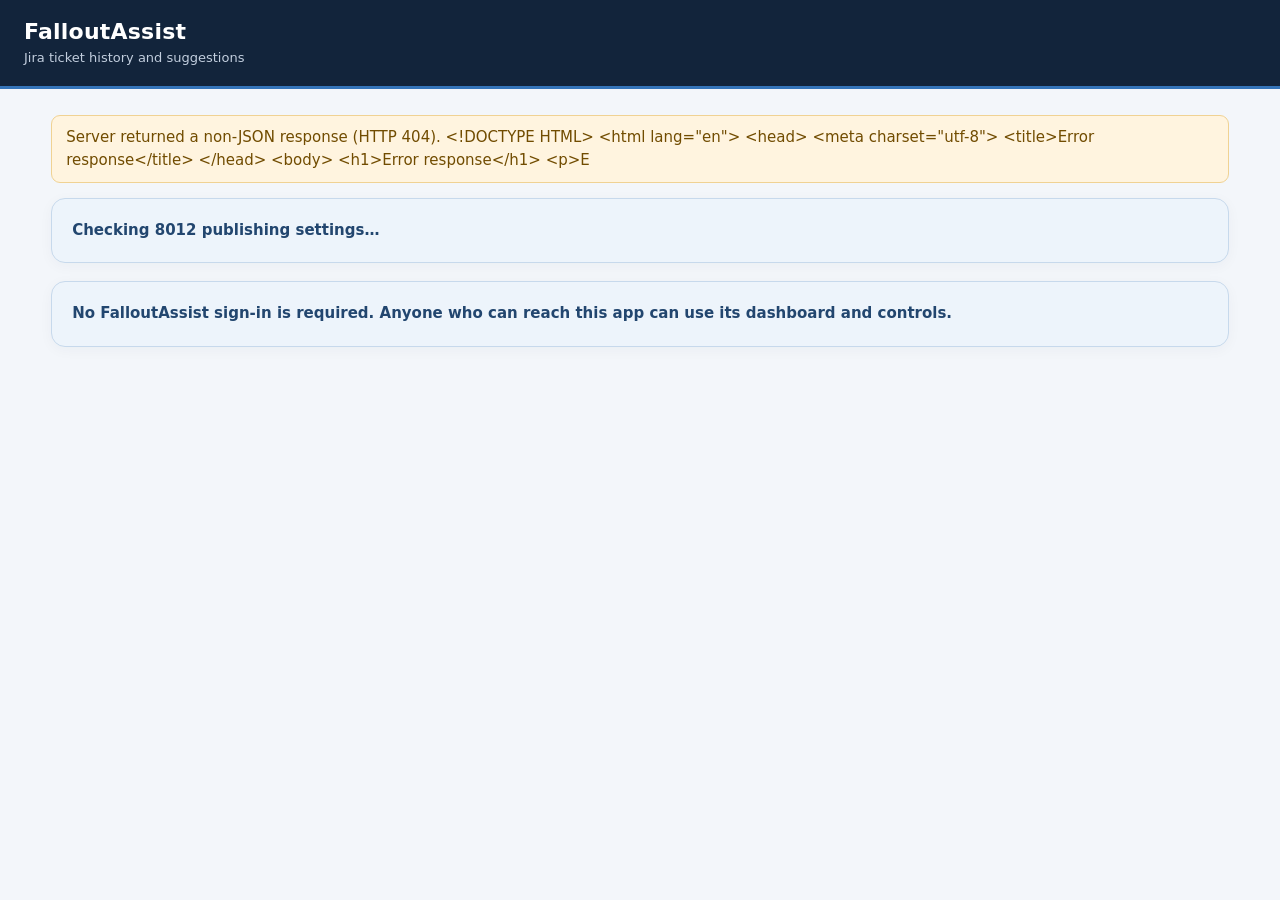
==== commit a64f335d: "Publish latest LangChain FalloutAssist implementation" ====
--- a/langchain-falloutassist/static/dashboard.html
+++ b/langchain-falloutassist/static/dashboard.html
@@ -40,8 +40,9 @@
   #sidebar{position:sticky;top:18px;background:#14263f;color:#fff;border-radius:12px;padding:16px 12px;min-height:calc(100vh - 36px)}
   .sidebar-brand{padding:8px 12px 18px;border-bottom:1px solid #ffffff24;margin-bottom:12px}
   .sidebar-brand strong,.sidebar-brand small{display:block}.sidebar-brand strong{font-size:17px}.sidebar-brand small{color:#c2cede;margin-top:2px}
-  #sidebar nav{display:grid;gap:5px;margin:0;padding:0;border:0}
-  #sidebar .tab{width:100%;text-align:left;border:0;border-radius:7px;background:transparent;color:#dce6f2;padding:10px 12px;font-weight:500}
+  #sidebar nav{display:grid;gap:13px;margin:0;padding:0;border:0}
+  .nav-group{display:grid;gap:3px}.nav-group>span{padding:4px 12px;color:#a9bad0;font-size:10px;font-weight:800;letter-spacing:.12em}
+  #sidebar .tab{width:100%;text-align:left;border:0;border-radius:7px;background:transparent;color:#dce6f2;padding:8px 12px;font-weight:500}
   #sidebar .tab:hover{background:#ffffff14}#sidebar .tab.active{background:#3474b9;color:#fff}
   #appContent{min-width:0}.connection-group{border:1px solid var(--line);border-radius:10px;padding:12px 15px;margin:10px 0}
   .connection-group summary{cursor:pointer;font-weight:700;color:#22466f}.connection-group[open] summary{margin-bottom:12px}
@@ -50,107 +51,204 @@
   #sourceTable .source-error{display:-webkit-box;-webkit-line-clamp:2;-webkit-box-orient:vertical;overflow:hidden;white-space:normal;overflow-wrap:anywhere;color:#394b63}
   #sourceTable td:nth-child(3){font-weight:600;color:#2c415c}#sourceDetail{margin:14px 0}#sourceDetail:empty{display:none}#sourceDetail .source-detail-head{display:flex;align-items:center;justify-content:space-between;gap:12px}#sourcePager{display:flex;align-items:center;gap:10px;flex-wrap:wrap;margin-top:12px}#sourcePager .muted{margin-right:auto;font-size:13px}
   .system-status{display:flex;flex-wrap:wrap;gap:8px;margin:0;padding:0;list-style:none}.system-status li{border:1px solid var(--line);border-radius:999px;padding:5px 10px;background:#fff}.system-status .connected{color:var(--green)}.system-status .disconnected{color:var(--muted)}
-  @media(max-width:850px){#app:not(.hide){grid-template-columns:1fr}#sidebar{position:static;min-height:0;padding:10px}.sidebar-brand{padding:5px 8px 10px;margin-bottom:8px}#sidebar nav{display:flex;overflow-x:auto}#sidebar .tab{white-space:nowrap;width:auto}#appContent{min-width:0}}
+  .route-steps{display:grid;gap:10px;padding-left:25px}.route-steps li{padding:10px 12px;border:1px solid var(--line);border-radius:9px;background:#fff}.route-steps b,.route-steps span{display:block}.route-steps span{color:var(--muted);font-size:13px;margin-top:3px}
+  .search-workarounds{border-top:4px solid #21845d}.search-fields{display:grid;grid-template-columns:repeat(4,minmax(0,1fr));gap:12px}.search-actions{display:flex;align-items:center;gap:9px;margin:10px 0}.setup-group{background:#fbfcfe;border:1px solid var(--line);border-radius:12px;padding:16px;margin:14px 0}.setup-group h3{margin:0 0 5px}.setup-progress{border-left:4px solid #6c8fb5;background:#f1f6fb;padding:12px 14px;border-radius:0 9px 9px 0;margin:12px 0}.suggestion-card{border:1px solid var(--line);border-top:4px solid var(--blue);border-radius:12px;padding:18px;margin:12px 0;background:#fff}.suggestion-head{display:flex;flex-wrap:wrap;align-items:center;justify-content:space-between;gap:10px}.suggestion-head h3{margin:0}.suggestion-meta{display:flex;flex-wrap:wrap;gap:8px;margin:10px 0}.suggestion-state{border-radius:999px;background:#eef4fa;padding:5px 10px;font-size:13px;font-weight:700;color:#294d73}.suggestion-draft{background:#f5f8fb;border:1px solid #e1e8f0;border-radius:10px;padding:14px 16px;line-height:1.7;overflow-wrap:anywhere;word-break:break-word}.suggestion-draft p{margin:6px 0}.evidence-links{display:flex;flex-wrap:wrap;gap:8px}.evidence-links a{background:#f0f5fa;border:1px solid #dce5ef;border-radius:8px;padding:5px 9px}.scan-status{padding:11px 14px;border-radius:9px;background:#f1f6fb;border:1px solid #d5e2ef;margin:10px 0}.scan-result{font-size:13px;color:var(--muted);margin:8px 0}
+  .synthesis-procedure{overflow-wrap:anywhere;line-height:1.7}.synthesis-procedure ol{padding-left:25px;margin:12px 0}.synthesis-procedure li{padding-left:5px;margin:12px 0}.synthesis-procedure li>p{font-weight:600}.synthesis-procedure .original-comment{font-size:13px}.synthesis-procedure blockquote{border-left:3px solid #b6cdbf;margin:8px 0;padding:6px 12px;color:#52657d}.version-original pre{overflow-wrap:anywhere}
+  @media(max-width:900px){.search-fields{grid-template-columns:1fr 1fr}}@media(max-width:600px){.search-fields{grid-template-columns:1fr}.suggestion-head{display:block}}
+  @media(max-width:850px){#app:not(.hide){grid-template-columns:1fr}#sidebar{position:static;min-height:0;padding:10px}.sidebar-brand{padding:5px 8px 10px;margin-bottom:8px}#sidebar nav{grid-template-columns:repeat(2,minmax(170px,1fr));gap:10px}.nav-group{align-content:start}#sidebar .tab{white-space:normal;width:100%}#appContent{min-width:0}}@media(max-width:460px){#sidebar nav{grid-template-columns:1fr}}
 
 </style>
 <header><div><h1>FalloutAssist</h1><div class="subhead">Jira ticket history and suggestions</div></div><div id="identity"></div></header>
 <main>
   <p id="notice" role="status"></p>
   <p id="instanceMode" class="panel mode-banner" role="status" aria-live="polite">Checking 8012 publishing settings…</p>
-  <section id="login" class="panel hide"><h2>Sign in</h2><label>Email <input id="email" type="email" autocomplete="username"></label><label>Password <input id="password" type="password" autocomplete="current-password"></label><button class="primary" onclick="login()">Sign in</button></section>
-  <section id="member" class="panel hide"><h2>Signed in</h2><p>You can now return to the Jira feedback or resolution link. The dashboard is for administrators.</p></section>
-  <section id="app" class="hide"><aside id="sidebar"><div class="sidebar-brand"><strong>FalloutAssist</strong><small>Jira assistant</small></div><nav id="tabs" aria-label="Main navigation"><button class="tab active" data-tab="sources">Overview</button><button class="tab" data-tab="workarounds">Workarounds</button><button class="tab" data-tab="operations">Jira setup</button><button class="tab" data-tab="investigations">Suggestions</button><button class="tab" data-tab="feedback">Feedback</button><button class="tab" data-tab="audit">Activity</button><button class="tab" data-tab="rules">Rules</button><button class="tab" data-tab="settings">Settings &amp; publishing</button></nav></aside><div id="appContent">
-    <div id="overviewSummary"><div class="grid" id="cards"></div>
-    <div id="specialistStatus" class="panel muted" aria-label="Connected systems"></div>
-    <p id="ingestionSummary" class="panel muted" aria-live="polite"></p>
-    <p><button class="primary" type="button" onclick="selectTab('operations')">Change Jira ticket filters</button></p>
-    <details class="panel flow-panel">
-      <summary>How a suggestion is prepared</summary>
-      <p class="flow-intro">The assistant reads the Jira ticket, compares past cases, checks the evidence, and saves a draft for review.</p>
-      <div class="flow-list" role="img" aria-label="The assistant reads a Jira ticket, checks past tickets and connected systems, drafts a suggestion, and saves it for review. It does not post comments.">
-        <div class="flow-node start"><strong>Start: review a Jira ticket</strong><small>The assistant opens a Jira ticket and prepares a suggestion.</small></div>
-        <div class="flow-arrow" aria-hidden="true">↓</div>
-        <div class="flow-node"><strong>Choose available helpers</strong><small>Jira is always checked. Other connected systems are included when available.</small></div>
-        <div class="flow-arrow" aria-hidden="true">↓</div>
-        <div class="flow-node"><strong>Read the Jira ticket</strong><small>Load the ticket description, failed step, error, and order context.</small></div>
-        <div class="flow-arrow" aria-hidden="true">↓</div>
-        <div class="flow-branches">
-          <div class="flow-branch"><div class="flow-branch-title">Past Jira cases</div><div class="flow-branch-stack"><div class="flow-node"><strong>Search past Jira tickets</strong><small>Past Jira tickets and Rovo results are searched together.</small></div></div></div>
-          <div class="flow-branch"><div class="flow-branch-title">Connected systems</div><div class="flow-branch-stack"><div class="flow-node"><strong>Check connected systems</strong><small>Connected systems provide extra information. They are read only.</small></div></div></div>
-        </div>
-        <div class="flow-arrow" aria-hidden="true">↓ join</div>
-        <div class="flow-node"><strong>Compare and rank the evidence</strong><small>Puts the closest and most useful past cases first, using ticket text, feedback, and recorded outcomes.</small></div>
-        <div class="flow-arrow" aria-hidden="true">↓</div>
-        <div class="flow-node"><strong>Draft a suggestion with source links</strong><small>Uses the best matching past cases to draft a workaround with links.</small></div>
-        <div class="flow-arrow" aria-hidden="true">↓</div>
-        <div class="flow-node"><strong>Review the findings</strong><small>Checks the draft and may reduce confidence or ask for manual review.</small></div>
-        <div class="flow-arrow" aria-hidden="true">↓</div>
-        <div class="flow-node gate"><strong>Set the confidence level</strong><small>Checks the evidence before marking a suggestion high, medium, or low confidence.</small></div>
-        <div class="flow-arrow" aria-hidden="true">↓</div>
-        <div class="flow-node"><strong>Prepare a readable draft</strong><small>Formats the suggestion and links to the Jira evidence.</small></div>
-        <div class="flow-arrow" aria-hidden="true">↓</div>
-        <div class="flow-node"><strong>Save the review history</strong><small>Keeps a record of the decision and evidence.</small></div>
-        <div class="flow-arrow" aria-hidden="true">↓</div>
-        <div class="flow-node end"><strong>Optional Jira comment</strong><small>8012 posts during a scan only when publishing is enabled and preview-only is off. The separate 8010 app is independent.</small></div>
+  <p class="panel mode-banner">No FalloutAssist sign-in is required. Anyone who can reach this app can use its dashboard and controls.</p>
+  <section id="app" class="hide"><aside id="sidebar"><div class="sidebar-brand"><strong>FalloutAssist</strong><small>Jira assistant</small></div><nav id="tabs" aria-label="Main navigation">
+        <div class="nav-group"><span>WORK</span><button class="tab active" data-tab="workarounds">Find a workaround</button><button class="tab" data-tab="investigations">Suggestion reviews</button></div>
+        <div class="nav-group"><span>AGENTS</span><button class="tab" data-tab="langchainAgents">LangChain agents</button><button class="tab" data-tab="rovo">Agents</button></div>
+        <div class="nav-group"><span>KNOWLEDGE</span><button class="tab" data-tab="operations">Jira ingestion</button><button class="tab" data-tab="documents">SOP upload</button><button class="tab" data-tab="sources">Evidence library</button></div>
+        <div class="nav-group"><span>CONFIGURATION</span><button class="tab" data-tab="settings">Settings</button><button class="tab" data-tab="configurations">Configurations</button></div>
+        <div class="nav-group"><span>REVIEW</span><button class="tab" data-tab="rules">Saved fixes</button><button class="tab" data-tab="feedback">Feedback</button><button class="tab" data-tab="audit">Activity log</button></div>
+      </nav></aside><div id="appContent">
+    <section id="langchainAgents" class="panel hide">
+      <h2>LangChain agents</h2>
+      <p class="muted">LangGraph coordinates FalloutAssist’s own ticket review and evidence checks. Connected specialist agents add read-only context when configured.</p>
+      <div class="setup-group"><h3>FalloutAssist knowledge routing graph</h3><p>For each incoming Jira ticket, the graph follows this route:</p>
+        <ol class="route-steps"><li><b>1. Retrieve local top K matches</b><span>Semantic and keyword search run together to find relevant Jira history and SOP evidence.</span></li>
+        <li><b>2. Retrieve Rovo MCP top K matches</b><span>By default, MCP search also runs even when local matches are strong. FalloutAssist keeps useful results from both sources, removes duplicates, combines their ranks and runs one AI relevance assessment.</span></li>
+        <li><b>3. Ask the Rovo agent</b><span>If local plus MCP evidence is still insufficient, the agent receives the ticket and available evidence. FalloutAssist checks citations and any new Jira sources before using the proposal.</span></li>
+        <li><b>Apply the evidence gate</b><span>Missing support, conflicting fixes, or unverified claims go to manual review. Only supported suggestions continue.</span></li></ol>
+        <p class="hint">Strong combined evidence skips the Rovo agent. In Settings, turn off “Always search local + Rovo MCP” to use local-first fallback instead. Local-only mode and approved saved fixes retain their explicit shortcuts. Each search runs once within its time limit. Medium evidence remains Medium and requires review; Rovo failures are reported separately.</p>
       </div>
-    </details></div>
-    <section id="sources" class="panel"><h2>Past Jira tickets</h2><p class="muted">Browse past tickets and resolution evidence. Quality describes how useful each ticket is as a match; it does not confirm that its action is still current.</p><label for="tier">Evidence quality <select id="tier" onchange="offset=0;loadSources()"><option value="">All levels</option><option>high</option><option>medium</option><option>low</option></select></label><div id="sourceDetail"></div><div id="sourceTable" class="scroll" aria-live="polite"></div><div id="sourcePager"><button id="sourcePrevious" onclick="sourcePage(-1)" disabled>Previous</button><button id="sourceNext" onclick="sourcePage(1)" disabled>Next</button><span id="page" class="muted" aria-live="polite"></span></div></section>
-    <section id="workarounds" class="panel hide"><h2>Workaround library</h2><p class="muted">Search past Jira resolutions by order reason, failed step, and error. The newest version reflects the latest matching ticket comments.</p><div class="grid"><label>Order reason<input id="workaroundReason" placeholder="For example, Add Insurance"></label><label>Failed step<input id="workaroundStep" placeholder="For example, Send Activation Code"></label><label>Error description or code<input id="workaroundError" placeholder="For example, 5062 or mandatory"></label></div><p><button class="primary" onclick="loadWorkarounds()">Search library</button></p><div id="workaroundResults"></div></section>
-    <section id="operations" class="panel hide"><div class="section-head"><div><h2>Jira setup</h2><p class="muted">Choose which resolved tickets to save and which new tickets to review.</p></div></div>
-      <div class="grid query-grid">
-        <div class="query-card"><label for="historyJql">Resolved tickets to learn from · JQL</label><p class="hint">Choose which resolved Jira tickets to include in the past-ticket library.</p><textarea id="historyJql" maxlength="4000" spellcheck="false" placeholder="project = SAC AND statusCategory = Done ORDER BY resolutiondate DESC"></textarea><div class="query-actions"><button type="button" onclick="testJql('history')">Preview matching tickets</button><span id="historyJqlResult" class="query-result" role="status" aria-live="polite"></span></div></div>
-        <div class="query-card"><label for="inflowJql">New tickets to review · JQL</label><p class="hint">Choose which new Jira tickets to review. Previewing the filter does not change Jira.</p><textarea id="inflowJql" maxlength="4000" spellcheck="false" placeholder="project = SAC AND statusCategory != Done ORDER BY created DESC"></textarea><div class="query-actions"><button type="button" onclick="testJql('inflow')">Preview matching tickets</button><span id="inflowJqlResult" class="query-result" role="status" aria-live="polite"></span></div></div>
-      </div>
-      <p><button class="primary" id="saveJqlButton" onclick="saveJql()">Save ticket filters</button> <span id="jqlSaveStatus" class="save-status" role="status" aria-live="polite"></span></p>
-      <hr style="border:0;border-top:1px solid var(--line);margin:22px 0">
-      <h3>Automatic updates</h3><p class="hint">Set how often past tickets are refreshed and new tickets are reviewed.</p><div class="grid"><div><label for="ingestInterval">Refresh past tickets (minutes; 0 turns off)</label><input id="ingestInterval" type="number" min="0" max="1440"></div><div><label for="scanInterval">Check new tickets (minutes; 0 turns off)</label><input id="scanInterval" type="number" min="0" max="1440"></div></div><p><button class="primary" id="saveScheduleButton" onclick="saveSchedule()">Save frequency</button> <button id="ingestButton" onclick="ingest(false)">Refresh past tickets</button> <button id="fullIngestButton" onclick="ingest(true)">Rebuild past tickets</button> <button id="operationsScanButton" onclick="scan()">Review new tickets now</button></p><p id="operationResult" class="muted" aria-live="polite"></p><p class="hint">A full rebuild reads every issue matching the resolved history query. It does not edit Jira tickets.</p></section>
-    <section id="investigations" class="panel hide"><h2>Review a ticket</h2><p class="hint">Enter a Jira ticket to see the suggested workaround and the tickets that support it. Show suggestion creates a preview only. Scanning new tickets follows the publishing settings.</p><label for="issueKey">Jira ticket key</label><div class="query-actions"><input id="issueKey" placeholder="For example, SAC-12345" aria-label="Jira issue key" style="max-width:260px"><button class="primary" onclick="preview()">Show suggestion</button><button id="suggestionsScanButton" onclick="scan()">Review new tickets</button></div><div id="previewResult"></div><div id="investigationTable" class="scroll"></div></section>
+      <h3>Local knowledge quality</h3><div class="grid" id="cards"></div>
+      <h3>Connected specialist agents</h3><div id="specialistStatus" class="panel muted" aria-label="Connected systems"></div>
+      <p id="ingestionSummary" class="panel muted" aria-live="polite"></p>
+    </section>
+    <section id="sources" class="panel hide"><h2>Evidence library</h2><p class="muted">Browse past Jira tickets, documents and SOP passages. Quality describes how useful each ticket is as a match; it does not confirm that its action is still current.</p><label for="tier">Evidence quality <select id="tier" onchange="offset=0;loadSources()"><option value="">All levels</option><option>high</option><option>medium</option><option>low</option></select></label><div id="sourceDetail"></div><div id="sourceTable" class="scroll" aria-live="polite"></div><div id="sourcePager"><button id="sourcePrevious" onclick="sourcePage(-1)" disabled>Previous</button><button id="sourceNext" onclick="sourcePage(1)" disabled>Next</button><span id="page" class="muted" aria-live="polite"></span></div></section>
+    <section id="workarounds" class="panel search-workarounds"><h2>Find a workaround</h2>
+      <p class="muted">Enter an incoming Jira ticket key to run the knowledge routing graph: by default it fetches local top K and Rovo MCP top K matches, combines and reranks the evidence, then asks the Rovo agent only if needed. Without a Jira key, search past fixes locally by order reason, failed step, or error.</p>
+      <form id="workaroundSearchForm" onsubmit="event.preventDefault();findWorkaround()"><div class="search-fields"><label for="workaroundIssueKey">Current Jira ticket key (optional)<input id="workaroundIssueKey" maxlength="45" placeholder="For example, SAC-12345"></label><label for="workaroundReason">Order reason<input id="workaroundReason" placeholder="For example, Change plan"></label><label for="workaroundStep">Failed step<input id="workaroundStep" placeholder="For example, Activate plan"></label><label for="workaroundError">Error description or code<input id="workaroundError" placeholder="For example, 5062 or mandatory"></label></div>
+        <div class="search-actions"><button class="primary" type="submit">Find a workaround</button><button type="button" onclick="clearWorkaroundSearch()">Clear</button><span id="workaroundSearchStatus" class="muted" role="status" aria-live="polite"></span></div>
+      </form><div id="workaroundResults"><p class="setup-progress">Enter a Jira key or describe the failure to find matching past resolutions.</p></div>
+      <div id="ticketPreview" class="setup-group hide"><h3>Ticket suggestion preview</h3><p class="hint">The result shows which searches ran, how many candidates each returned, and whether the Rovo agent was needed. This preview does not post a Jira comment.</p><div id="suggestionPublishingStatus" class="scan-status" role="status" aria-live="polite"></div><p id="scanResult" class="scan-result" role="status" aria-live="polite"></p><div id="previewResult"></div></div>
+    </section>
+    <section id="operations" class="panel hide"><div class="section-head"><div><h2>Jira ingestion</h2><p class="muted">Choose which Jira tickets become history, and control history refresh timing.</p></div></div>
+    <section class="panel" aria-label="Jira filters and ingestion">
+      <h2>Ticket filters and history status</h2><div id="jiraIngestionMetrics" class="grid" aria-live="polite"></div><p id="jiraLastSync" class="hint" aria-live="polite"></p>
+      <details class="connection-group"><summary>Preview or edit saved JQL filters</summary><div class="grid">
+        <div class="query-card"><h3>History JQL</h3><p class="hint">Saved filter used to ingest past tickets.</p><pre id="savedHistoryJql"></pre><div class="query-actions"><button id="savedHistoryPreview" type="button" onclick="previewSavedJql('history')">Preview history matches</button><button type="button" onclick="editSavedJql('history')">Edit history JQL</button></div></div>
+        <div class="query-card"><h3>New-ticket JQL</h3><p class="hint">Saved filter used to find tickets for suggestion reviews.</p><pre id="savedInflowJql"></pre><div class="query-actions"><button id="savedInflowPreview" type="button" onclick="previewSavedJql('inflow')">Preview new-ticket matches</button><button type="button" onclick="editSavedJql('inflow')">Edit new-ticket JQL</button></div></div>
+      </div><div id="savedJqlPreview" role="status" aria-live="polite"></div></details>
+    </section>
+      <div class="setup-progress"><b>Past ticket library</b><div id="setupProgress" class="muted">Loading history status…</div></div>
+      <div class="setup-group"><h3>1. Choose Jira tickets</h3><p class="hint">Use the first filter for resolved tickets that teach the assistant. Use the second for new tickets it should review.</p><div class="grid query-grid">
+        <div class="query-card"><label for="historyJql">Past tickets to learn from (JQL)</label><p class="hint">Choose resolved Jira tickets for the history library.</p><textarea id="historyJql" maxlength="4000" spellcheck="false" placeholder="project = SAC AND statusCategory = Done ORDER BY resolutiondate DESC"></textarea><div class="query-actions"><button type="button" onclick="testJql('history')">Preview matching tickets</button><span id="historyJqlResult" class="query-result" role="status" aria-live="polite"></span></div></div>
+        <div class="query-card"><label for="inflowJql">New tickets to review (JQL)</label><p class="hint">Choose the new Jira tickets the assistant should check.</p><textarea id="inflowJql" maxlength="4000" spellcheck="false" placeholder="project = SAC AND statusCategory != Done ORDER BY created DESC"></textarea><div class="query-actions"><button type="button" onclick="testJql('inflow')">Preview matching tickets</button><span id="inflowJqlResult" class="query-result" role="status" aria-live="polite"></span></div></div>
+      </div><p><button class="primary" id="saveJqlButton" onclick="saveJql()">Save ticket filters</button> <span id="jqlSaveStatus" class="save-status" role="status" aria-live="polite"></span></p></div>
+      <div class="setup-group"><h3>2. Automatic schedule</h3><p class="hint">Choose whether the app runs each task automatically and how often. These settings are saved in the app; the worker checks for changes within a few seconds. Use 1 to 1440 minutes (24 hours).</p><div class="grid"><div class="query-card"><label><input id="ingestScheduleEnabled" type="checkbox" class="check" onchange="toggleScheduleField('ingest')"> Automatically refresh past tickets</label><label for="ingestInterval">Run every (minutes)</label><input id="ingestInterval" type="number" min="1" max="1440" step="1" value="60"><p class="hint">Uses the saved history JQL. Uploaded documents are kept.</p></div><div class="query-card"><label><input id="scanScheduleEnabled" type="checkbox" class="check" onchange="toggleScheduleField('scan')"> Automatically review new tickets</label><label for="scanInterval">Run every (minutes)</label><input id="scanInterval" type="number" min="1" max="1440" step="1" value="5"><p class="hint">Uses the saved new-ticket JQL. Jira comments follow the publishing setting.</p></div></div><p><button class="primary" id="saveScheduleButton" onclick="saveSchedule()">Save schedule</button> <span id="scheduleStatus" class="save-status" role="status" aria-live="polite"></span></p></div>
+      <div class="setup-group"><h3>3. Run a task now</h3><div class="grid"><div><h4>Update past tickets</h4><p class="hint">Refresh changed tickets, or rebuild the entire history library. This does not edit Jira tickets.</p><button id="ingestButton" onclick="ingest(false)">Refresh past tickets</button> <button id="fullIngestButton" onclick="ingest(true)">Rebuild past tickets</button></div><div><h4>Review new tickets</h4><p id="setupPublishingStatus" class="hint"></p><button id="operationsScanButton" onclick="scan()">Review new tickets now</button></div></div><p id="operationResult" class="muted" aria-live="polite"></p></div></section>
+    <section id="investigations" class="panel hide"><h2>Suggestion reviews</h2><p class="hint">See saved ticket reviews, their proposed workarounds, confidence, and supporting source tickets. Start a new ticket review from “Find a workaround”.</p><div id="investigationTable" class="scroll"></div><div id="investigationDetail"></div></section>
     <section id="feedback" class="panel hide"><h2>Feedback</h2><p class="muted">See the feedback people have given on suggested fixes.</p><div id="feedbackTable" class="scroll"></div></section>
     <section id="audit" class="panel hide"><h2>Activity history</h2><p class="muted">See what the assistant reviewed and what settings changed.</p><p><button onclick="verifyAudit()">Check activity history</button> <span id="auditVerified"></span></p><div id="auditTable" class="scroll"></div></section>
     <section id="rules" class="panel hide"><h2>Saved fixes</h2><p class="muted">Add a specific fix for a known error. Review each draft before approving it.</p><label>Error pattern <input id="rulePattern"></label><label>Failed step (optional) <input id="ruleStep"></label><label>Workaround <textarea id="ruleText"></textarea></label><button onclick="createRule()">Create draft</button><div id="ruleTable" class="scroll"></div></section>
-    <section id="settings" class="panel hide"><h2>Settings and publishing</h2><p id="databaseBackend" class="muted"></p><p class="muted">Choose how many past tickets are compared and how the best matches are selected.</p><div id="settingsFields"></div><button class="primary" onclick="saveSettings()">Save settings</button><p><button onclick="refresh()">Refresh this page</button></p><p class="muted">Use the controls above to choose whether 8012 can post comments. The separate 8010 app is independent.</p><h2>Connections</h2><p class="muted">Connection details can only be changed by an administrator. Saved keys stay hidden. Leave a key blank to keep it, or select Clear to remove it.</p><p class="muted">Most setups do not need an extra certificate file.</p><div id="connectionFields"></div><button class="primary" onclick="saveConnections()">Save connections</button><span id="connectionSaveStatus" class="save-status" role="status" aria-live="polite"></span><p class="muted">Some service settings take effect after the app restarts. Changing the search model requires rebuilding past-ticket history.</p></section>
+    <section id="documents" class="panel hide">
+      <div class="section-head"><div><h2>SOP upload</h2><p class="muted">Upload an SOP or reference document to make its usable passages available to workaround search.</p></div><button type="button" onclick="safe(loadDocuments)">Refresh list</button></div>
+      <form id="documentForm" onsubmit="event.preventDefault();uploadDocument()">
+        <div class="grid"><div><label for="documentFile">Choose a file</label><input id="documentFile" type="file" accept=".pdf,.docx,.txt,.md" required><p class="hint">PDF, Word (.docx), text or Markdown. Maximum 10 MB. PDFs need selectable text.</p></div><div><label for="documentKind">Type</label><select id="documentKind"><option value="sop">SOP</option><option value="document">Reference document</option></select><label for="documentTitle">Title (optional)</label><input id="documentTitle" maxlength="200" placeholder="For example, Asurion enrollment recovery"></div></div>
+        <details class="connection-group"><summary>Applicability (optional)</summary><p class="hint">Add the failure and order context this document covers. Leave unknown fields blank. Existing evidence checks apply to uploaded material.</p><div class="grid"><div><label for="documentStep">Failed step</label><input id="documentStep" maxlength="500"></div><div><label for="documentError">Error message or code</label><input id="documentError" maxlength="500"></div><div><label for="documentOrderType">Order type</label><input id="documentOrderType" maxlength="500"></div><div><label for="documentOrderReason">Order reason</label><input id="documentOrderReason" maxlength="500"></div><div><label for="documentRelease">Release</label><input id="documentRelease" maxlength="500"></div></div></details>
+        <button id="uploadDocumentButton" type="submit" class="primary">Add to library</button><p id="documentUploadStatus" role="status" aria-live="polite" class="hint"></p>
+      </form><h3>Uploaded files</h3><p class="hint">Usable passages are searched alongside Jira history. Files stay available here if indexing needs a retry.</p><div id="documentTable" class="scroll"></div><div id="documentDetail"></div>
+    </section>
+    <section id="rovo" class="panel hide">
+      <h2>Agents</h2><p class="muted">By default, the LangGraph combines local top K and Rovo MCP top K results for a Jira ticket. The Rovo agent investigates only when the combined evidence is insufficient.</p>
+      <div class="grid"><article class="query-card"><h3>Rovo MCP search</h3><p>Finds Jira candidates alongside local retrieval by default. FalloutAssist removes duplicate tickets and reranks the combined evidence. Settings also allow local-first fallback.</p><button type="button" onclick="selectTab('configurations')">Configure MCP connection</button></article><article class="query-card"><h3>Rovo agent (A2A)</h3><p>Investigates only after local plus MCP evidence remains insufficient. Its cited proposal is checked before it can support a suggestion.</p><p class="hint">Connect the Rovo account below to use this fallback or request a separate preview.</p></article><article class="query-card"><h3>FalloutAssist API for another agent</h3><p>Provides FalloutAssist and Rovo knowledge proposals to a downstream agent. It does not execute Jira actions.</p><p class="hint">Configure its API key under Configurations. See the API instructions in the app README.</p></article></div>
+      <div class="setup-group"><h3>Connect Rovo agent (A2A)</h3><p class="muted">Connect Atlassian Rovo to generate its own resolution from historical Jira matches. The existing Rovo search connection is separate.</p>
+      <p id="rovoStatus" class="setup-progress" role="status" aria-live="polite">Loading connection status...</p>
+      <p class="hint">Your organization admin must enable Atlassian Administration → Rovo → Agent2Agent. Sign-in requests Atlassian's Rovo chat permissions; the preview asks Rovo to review evidence without changing tickets.</p>
+      <p id="rovoOriginHelp" class="hint"></p>
+      <div class="query-actions"><button type="button" class="primary" id="rovoConnectButton" onclick="connectRovo()">Connect Atlassian account</button><button type="button" id="rovoDisconnectButton" onclick="disconnectRovo()">Disconnect from this app</button><button type="button" onclick="safe(loadRovoA2A)">Refresh status</button></div>
+      <p class="hint">Disconnect removes the saved app connection. You can also revoke authorization in your Atlassian account's connected apps.</p>
+      <div class="setup-group"><h3>Get a Rovo resolution preview</h3><p class="hint">Rovo returns a proposal for review. This action does not publish a suggestion comment or approve the proposed fix.</p>
+      <form onsubmit="event.preventDefault();previewRovo()"><div class="grid"><div><label for="rovoIssueKey">Current Jira ticket</label><input id="rovoIssueKey" maxlength="45" placeholder="For example, SAC-12345" required></div><div><label for="rovoSourceKeys">Historical tickets (optional, maximum 5)</label><input id="rovoSourceKeys" maxlength="250" placeholder="SAC-12340, SAC-12341"><p class="hint">Leave blank to use Rovo's top matching historical tickets. The app fetches their resolution evidence for the review.</p></div></div><p><button id="rovoPreviewButton" type="submit" class="primary">Generate Rovo preview</button></p></form></div>
+      <div id="rovoPreviewResult" role="status" aria-live="polite"></div></div>
+    </section>
+    <section id="settings" class="panel hide"><h2>Settings</h2><p class="muted">Control retrieval, suggestion quality, time limits, and whether ticket scans can post Jira comments.</p><div id="settingsFields"></div><button class="primary" onclick="saveSettings()">Save settings</button> <button onclick="clearMatchCache()">Clear saved AI match scores</button><p><button onclick="refresh()">Refresh settings</button></p></section>
+    <section id="configurations" class="panel hide"><h2>Configurations</h2><p id="databaseBackend" class="muted"></p><p class="muted">Connect Jira, Atlassian MCP, Rovo, AI services, and optional integrations here. Saved keys stay hidden; leave a key blank to keep it.</p><p class="hint">Most setups do not need an extra certificate file. Some connection changes take effect after an app restart.</p><div id="modelStatus" class="panel" role="status" aria-live="polite"></div><div id="connectionFields"></div><button class="primary" onclick="saveConnections()">Save configurations</button><span id="connectionSaveStatus" class="save-status" role="status" aria-live="polite"></span></section>
   </div>
   </section>
 </main>
 <script>
-let csrf='', currentTab='sources', offset=0, settings={}, connections={values:{},secrets:{}};
+let csrf='', currentTab='workarounds', offset=0, settings={}, connections={values:{},secrets:{}}, apiKeyData={created_count:0,active_count:0,keys:[]}, generatedKnowledgeApiKey='';
+let jqlDrafts={history:null,inflow:null}, savedJqlSignature='', jqlPreviewBusy=false;
 const $=id=>document.getElementById(id);
 const esc=v=>String(v??'').replace(/[&<>"']/g,c=>({'&':'&amp;','<':'&lt;','>':'&gt;','"':'&quot;',"'":'&#39;'}[c]));
 function jiraHref(key,fallback=''){if(fallback)return fallback;const base=String(connections.values?.JIRA_BASE_URL||'').replace(/\/+$/,'');return base&&key?`${base}/browse/${encodeURIComponent(key)}`:''}
-function jiraAnchor(key,fallback=''){if(!/^[A-Z][A-Z0-9_]{1,29}-[1-9][0-9]{0,9}$/.test(String(key||'')))return esc(key);const href=jiraHref(key,fallback);return href?`<a class="jira-link" href="${esc(href)}" target="_blank" rel="noopener">${esc(key)} ↗</a>`:esc(key)}
+function jiraAnchor(key,fallback=''){const documentMatch=String(key||'').match(/^DOC:([a-f0-9]{32}):(\d+)$/);if(documentMatch)return `<a class="jira-link" href="/api/documents/${documentMatch[1]}/file" target="_blank" rel="noopener">Document - passage ${esc(documentMatch[2])}</a>`;if(!/^[A-Z][A-Z0-9_]{1,29}-[1-9][0-9]{0,9}$/.test(String(key||'')))return esc(key);const href=jiraHref(key,fallback);return href?`<a class="jira-link" href="${esc(href)}" target="_blank" rel="noopener">${esc(key)} ↗</a>`:esc(key)}
 function notice(v){$('notice').textContent=v||''}
-async function api(path,method='GET',body){const r=await fetch(path,{method,credentials:'same-origin',headers:{'Content-Type':'application/json','X-CSRF-Token':csrf},body:body===undefined?undefined:JSON.stringify(body)});const data=await r.json();if(!r.ok)throw Error(data.detail||r.statusText);return data}
+async function api(path,method='GET',body){const r=await fetch(path,{method,credentials:'same-origin',headers:{'Content-Type':'application/json','X-CSRF-Token':csrf},body:body===undefined?undefined:JSON.stringify(body)});const raw=await r.text();let data;try{data=raw?JSON.parse(raw):{}}catch{throw Error(`Server returned a non-JSON response (HTTP ${r.status}). ${raw.slice(0,180).replace(/\s+/g,' ')||r.statusText}`)}if(!r.ok)throw Error(data.detail||r.statusText);return data}
 async function safe(fn){try{notice('');await fn()}catch(e){notice(e.message||String(e))}}
-async function boot(){await safe(async()=>{const me=await api('/api/auth/me');csrf=me.csrf;showUser(me.user);if(me.user?.role==='admin')await refresh()})}
-function showUser(user){$('login').classList.toggle('hide',!!user);$('app').classList.toggle('hide',user?.role!=='admin');$('member').classList.toggle('hide',user?.role!=='user');$('identity').innerHTML=user?`${esc(user.email)} <button onclick="logout()">Sign out</button>`:''}
-async function login(){await safe(async()=>{const d=await api('/api/auth/login','POST',{email:$('email').value,password:$('password').value});csrf=d.csrf;showUser(d.user);$('password').value='';if(d.user.role==='admin')await refresh()})}
-async function logout(){await safe(async()=>{await api('/api/auth/logout','POST',{});csrf='';await boot()})}
+async function boot(){await safe(async()=>{const session=await api('/api/session');csrf=session.csrf;$('app').classList.remove('hide');$('identity').textContent='Open access';await refresh();if(new URLSearchParams(location.search).has('rovo')){selectTab('rovo');history.replaceState({},'',location.pathname)}})}
 function table(headers,rows){return `<table><thead><tr>${headers.map(h=>`<th>${esc(h)}</th>`).join('')}</tr></thead><tbody>${rows.join('')}</tbody></table>`}
-function renderDashboardCounts(data,running=false){const active=Boolean(data.ingest_running);const descriptions={high:'Useful past fixes',medium:'Some useful detail; check before use',low:'Kept for review; not used in suggestions'};$('cards').innerHTML=['high','medium','low'].map(t=>`<button class="card ${t}" onclick="selectTier('${t}')"><span>${t} quality tickets</span><strong>${data.source_counts[t]}</strong><small>${descriptions[t]}</small></button>`).join('');const run=data.last_ingest;const summary=`${data.ingested_documents} Jira history tickets stored · ${data.usable_documents} eligible for search.`;$('ingestionSummary').textContent=summary+(active?' A history rebuild is running; these counts refresh automatically.':run?` Last sync: ${run.fetched} checked, ${run.indexed} indexed, ${run.skipped} unchanged${run.full_rebuild?' · full rebuild':''}.`:' No completed sync yet.');['ingestButton','fullIngestButton','operationsScanButton','suggestionsScanButton'].forEach(id=>{const button=$(id);if(button)button.disabled=active||running});$('fullIngestButton').textContent=active?'Full rebuild running…':'Rebuild past tickets';if(active&&currentTab==='operations'&&!$('operationResult').textContent.includes('running'))$('operationResult').textContent='A history sync is running. This status survives page reloads; counts refresh automatically.';if(!active&&currentTab==='operations'&&$('operationResult').textContent.includes('running'))$('operationResult').textContent=''}
+function renderDashboardCounts(data,running=false){renderJiraScope(data);const active=Boolean(data.ingest_running);const descriptions={high:'Useful past fixes',medium:'Some useful detail; check before use',low:'Kept for review; not used in suggestions'};$('cards').innerHTML=['high','medium','low'].map(t=>`<button class="card ${t}" onclick="selectTier('${t}')"><span>${t} quality sources</span><strong>${data.source_counts[t]}</strong><small>${descriptions[t]}</small></button>`).join('');const run=data.last_ingest;const summary=`${data.jira_documents??data.ingested_documents} Jira history tickets and ${data.uploaded_documents||0} uploaded files stored · ${data.usable_documents} eligible for search.`;$('ingestionSummary').textContent=summary+(active?' A history rebuild is running; these counts refresh automatically.':run?` Last sync: ${run.fetched} checked, ${run.indexed} indexed, ${run.skipped} unchanged${run.full_rebuild?' · full rebuild':''}.`:' No completed sync yet.');if($('setupProgress'))$('setupProgress').textContent=summary+(active?' A history update is running; counts will refresh automatically.':run?` Last run: ${run.fetched} checked, ${run.indexed} added or updated, ${run.skipped} unchanged${run.full_rebuild?' · full rebuild':''}.`:' No completed history update yet.');['ingestButton','fullIngestButton','operationsScanButton','suggestionsScanButton'].forEach(id=>{const button=$(id);if(button)button.disabled=active||running});$('fullIngestButton').textContent=active?'Full rebuild running…':'Rebuild past tickets';if(active&&currentTab==='operations'&&!$('operationResult').textContent.includes('running'))$('operationResult').textContent='A history sync is running. This status survives page reloads; counts refresh automatically.';if(!active&&currentTab==='operations'&&$('operationResult').textContent.includes('running'))$('operationResult').textContent=''}
 async function refreshCounts(running=false){try{renderDashboardCounts(await api('/api/dashboard'),running)}catch{}}
-async function refresh(){await safe(async()=>{const [data,configured]=await Promise.all([api('/api/dashboard'),api('/api/connections')]);settings=data.settings;connections=configured;$('databaseBackend').textContent=`App storage: ${data.database_backend==='postgres'?'PostgreSQL':'SQLite fallback'}`;const names={jira:'Jira',salesforce:'Salesforce',aria:'Aria',matrixx:'Matrixx',nokia:'Nokia'};const systems=(data.specialists||[]).map(s=>`<li class="${s.configured?'connected':'disconnected'}"><b>${esc(names[s.name]||s.name)}</b>: ${s.configured?'Connected':'Not connected'}${s.read_only?' · read only':''}</li>`).join('');$('specialistStatus').innerHTML=`<b>Connected systems</b><ul class="system-status">${systems||'<li>No systems configured</li>'}</ul>`;renderDashboardCounts(data);renderSettings();renderOperations();renderConnections();await loadTab()})}
+async function refresh(){await safe(async()=>{const [data,configured,keyData]=await Promise.all([api('/api/dashboard'),api('/api/connections'),api('/api/falloutassist-api-keys')]);settings=data.settings;connections=configured;apiKeyData=keyData;renderModels(data.models);$('databaseBackend').textContent=`App storage: ${data.database_backend==='postgres'?'PostgreSQL':'SQLite fallback'}`;const names={jira:'Jira',salesforce:'Salesforce',aria:'Aria',matrixx:'Matrixx',nokia:'Nokia'};const systems=(data.specialists||[]).map(s=>`<li class="${s.configured?'connected':'disconnected'}"><b>${esc(names[s.name]||s.name)}</b>: ${s.configured?'Connected':'Not connected'}${s.read_only?' · read only':''}</li>`).join('');$('specialistStatus').innerHTML=`<b>Connected systems</b><ul class="system-status">${systems||'<li>No systems configured</li>'}</ul>`;renderDashboardCounts(data);renderSettings();renderOperations();renderConnections();await loadTab()})}
 function selectTier(t){$('tier').value=t;offset=0;selectTab('sources')}
-function selectTab(tab){currentTab=tab;document.querySelectorAll('.tab').forEach(el=>el.classList.toggle('active',el.dataset.tab===tab));['sources','workarounds','operations','investigations','feedback','audit','rules','settings'].forEach(id=>$(id).classList.toggle('hide',id!==tab));$('overviewSummary').classList.toggle('hide',tab!=='sources');safe(loadTab)}
+function selectTab(tab){currentTab=tab;document.querySelectorAll('.tab').forEach(el=>el.classList.toggle('active',el.dataset.tab===tab));['sources','documents','rovo','workarounds','operations','investigations','feedback','audit','rules','settings','configurations','langchainAgents'].forEach(id=>$(id).classList.toggle('hide',id!==tab));safe(loadTab)}
 document.querySelectorAll('.tab').forEach(el=>el.onclick=()=>selectTab(el.dataset.tab));
-async function loadTab(){if(currentTab==='sources')await loadSources();if(currentTab==='workarounds')await loadWorkarounds();if(currentTab==='operations')renderOperations();if(currentTab==='investigations')await loadInvestigations();if(currentTab==='feedback')await loadFeedback();if(currentTab==='audit')await loadAudit();if(currentTab==='rules')await loadRules()}
-async function loadSources(){await safe(async()=>{const tier=$('tier').value,limit=25;const d=await api(`/api/sources?tier=${encodeURIComponent(tier)}&limit=${limit}&offset=${offset}`);const counts=d.counts||{},total=tier?Number(counts[tier]||0):Object.values(counts).reduce((sum,n)=>sum+Number(n||0),0);$('sourceTable').innerHTML=d.rows.length?table(['Quality','Jira ticket','Failed step','Error','Quality basis','Details'],d.rows.map(r=>`<tr><td><span class="badge ${esc(r.tier)}">${esc(r.tier)}</span></td><td>${jiraAnchor(r.source_key)}</td><td title="${esc(r.step)}">${esc(r.step||'Not recorded')}</td><td><div class="source-error" title="${esc(r.error)}">${esc(r.error||'No error recorded')}</div></td><td>${esc((r.reasons||[]).join('; '))}</td><td><button type="button" onclick="openSource('${esc(r.source_key)}')">View evidence</button></td></tr>`)):'<p class="muted" style="padding:14px">No past tickets match this quality filter.</p>';const first=total?offset+1:0,last=Math.min(offset+d.rows.length,total);$('page').textContent=`Showing ${first}–${last} of ${total.toLocaleString()} tickets`;$('sourcePrevious').disabled=offset<=0;$('sourceNext').disabled=offset+d.rows.length>=total||d.rows.length===0})}
-async function openSource(key){await safe(async()=>{const d=await api(`/api/sources/${encodeURIComponent(key)}`);$('sourceDetail').innerHTML=`<article class="panel"><div class="source-detail-head"><h3>${jiraAnchor(d.source_key)} · ${esc(d.tier)} quality</h3><button type="button" onclick="$('sourceDetail').innerHTML=''">Close details</button></div><p><b>Why it was rated this way:</b> ${esc((d.reasons||[]).join('; '))}</p><h4>Ticket resolution evidence</h4>${renderResolution(d.body||'')}<p><a href="${esc(d.url)}" target="_blank" rel="noopener">Open Jira ticket ↗</a></p></article>`;$('sourceDetail').scrollIntoView({behavior:'smooth',block:'start'})})}
+async function loadTab(){if(currentTab==='rovo')await loadRovoA2A();if(currentTab==='documents')await loadDocuments();if(currentTab==='sources')await loadSources();if(currentTab==='operations')renderOperations();if(currentTab==='investigations')await loadInvestigations();if(currentTab==='feedback')await loadFeedback();if(currentTab==='audit')await loadAudit();if(currentTab==='rules')await loadRules()}
+async function loadSources(){await safe(async()=>{const tier=$('tier').value,limit=25;const d=await api(`/api/sources?tier=${encodeURIComponent(tier)}&limit=${limit}&offset=${offset}`);const counts=d.counts||{},total=tier?Number(counts[tier]||0):Object.values(counts).reduce((sum,n)=>sum+Number(n||0),0);$('sourceTable').innerHTML=d.rows.length?table(['Quality','Source','Failed step','Error','Quality basis','Details'],d.rows.map(r=>`<tr><td><span class="badge ${esc(r.tier)}">${esc(r.tier)}</span></td><td>${jiraAnchor(r.source_key)}</td><td title="${esc(r.step)}">${esc(r.step||'Not recorded')}</td><td><div class="source-error" title="${esc(r.error)}">${esc(r.error||'No error recorded')}</div></td><td>${esc((r.reasons||[]).join('; '))}</td><td><button type="button" onclick="openSource('${esc(r.source_key)}')">View evidence</button></td></tr>`)):'<p class="muted" style="padding:14px">No past tickets match this quality filter.</p>';const first=total?offset+1:0,last=Math.min(offset+d.rows.length,total);$('page').textContent=`Showing ${first}–${last} of ${total.toLocaleString()} tickets`;$('sourcePrevious').disabled=offset<=0;$('sourceNext').disabled=offset+d.rows.length>=total||d.rows.length===0})}
+async function openSource(key){await safe(async()=>{const d=await api(`/api/sources/${encodeURIComponent(key)}`);$('sourceDetail').innerHTML=`<article class="panel"><div class="source-detail-head"><h3>${jiraAnchor(d.source_key)} · ${esc(d.tier)} quality</h3><button type="button" onclick="$('sourceDetail').innerHTML=''">Close details</button></div><p><b>Why it was rated this way:</b> ${esc((d.reasons||[]).join('; '))}</p><h4>Ticket resolution evidence</h4>${renderResolution(d.body||'')}<p><a href="${esc(d.url)}" target="_blank" rel="noopener">Open original source ↗</a></p></article>`;$('sourceDetail').scrollIntoView({behavior:'smooth',block:'start'})})}
 function resolutionField(body,labels){for(const label of labels){const pattern=new RegExp(`(?:^|\\n|\\|)\\s*\\|?\\s*(?:\\*+)?${label}\\s*(?:\\*+)?\\s*(?::|\\|)\\s*([^|\\n]*)`,'im');const match=body.match(pattern);if(match&&match[1].trim())return match[1].trim()}return ''}
 function isSalesforceSnapshot(body){const value=String(body||'').toLowerCase();return (value.includes('update from salesforce')&&['orderstepid','order step link','pr_error_description__c','lastmodifieddate','execution log'].some(marker=>value.includes(marker)))||value.includes('updated by the lcpr order fallout tickets bot')}
 function readableComment(body){const lines=String(body||'').replace(/\r/g,'').split('\n').map(line=>line.trim()).filter(Boolean);if(!lines.length)return '<p class="muted">No resolution text recorded.</p>';const blocks=[];let paragraph=[];const flush=()=>{if(paragraph.length){blocks.push(`<p>${esc(paragraph.join(' '))}</p>`);paragraph=[]}};for(const line of lines){const bullet=line.match(/^(?:[-*]|\d+[.)])\s+(.+)$/);if(bullet){flush();blocks.push(`<p class="resolution-step">${esc(bullet[1])}</p>`)}else if(/^(?:\*{1,2})?[^:]{1,45}(?:\*{1,2})?:\s/.test(line)){flush();const split=line.replace(/^\*+|\*+$/g,'').split(/:\s*/,2);blocks.push(`<p><b>${esc(split[0])}:</b> ${esc(split[1]||'')}</p>`)}else{paragraph.push(line)}}flush();return blocks.join('')}
 function renderResolution(body){const raw=String(body||'');const clean=raw.replace(/\[~accountid:[^\]]+\]/g,'').replace(/\*([^*]+)\*/g,'$1').replace(/^\s*Hi,\s*/i,'').trim();if(isSalesforceSnapshot(clean)){return `<div class="resolution-notice"><strong>Salesforce activity (not a workaround)</strong><p>This Jira comment records order item state or execution logs. It does not describe a human resolution, so it is shown only as source evidence.</p></div><details class="original-comment"><summary>View original Jira comment</summary><pre>${esc(clean||raw)}</pre></details>`}const action=resolutionField(clean,['Solution applied','Customer action','Workaround','Fix','Resolution','Nokia action']);const context=[['Cause',resolutionField(clean,['Cause'])],['Category',resolutionField(clean,['Category'])],['System',resolutionField(clean,['System'])]].filter(([,value])=>value&&value.toLowerCase()!=='na');return `${action?`<div class="resolution-highlight"><strong>Historical action - verify before applying</strong>${readableComment(action)}</div>`:`<div class="resolution-note"><strong>Jira resolution note - no explicit workaround field</strong>${readableComment(clean||'No resolution text recorded')}</div>`}${context.length?`<div class="workaround-context">${context.map(([label,value])=>`<span class="context-chip"><b>${esc(label)}:</b> ${esc(value)}</span>`).join('')}</div>`:''}<details class="original-comment"><summary>View original Jira comment</summary><pre>${esc(clean||raw)}</pre></details>`}
-async function loadWorkarounds(){await safe(async()=>{const params=new URLSearchParams({order_reason:$('workaroundReason').value,step:$('workaroundStep').value,error:$('workaroundError').value,limit:'100'});const data=await api(`/api/workarounds?${params}`);if(!data.patterns.length){$('workaroundResults').innerHTML='<p class="muted">No workaround patterns match these filters. Run a history sync after new Jira resolution comments are available.</p>';return}$('workaroundResults').innerHTML=data.patterns.map(p=>{const versions=p.versions||[];const current=versions.find(v=>v.status==='current');const versionCard=v=>{const outcomeSummary=(v.outcomes||[]).filter(o=>Number(o.verified)).map(o=>`${o.source_kind}: ${o.count} ${o.outcome}`).join(' · ')||'No verified outcomes reported';return `<details class="panel"><summary><b>Version ${esc(v.version_number)}</b> · ${esc(v.status)} · latest evidence ${esc(v.latest_resolution_at||'unknown')}${v.releases?.length?' · releases '+esc(v.releases.join(', ')):''} · ${esc(v.evidence_count||0)} evidence ticket(s) · ${esc(v.high_quality_evidence_count||0)} high quality</summary><p><b>Verified outcomes:</b> ${esc(outcomeSummary)}</p>${renderResolution(v.body)}<p>Evidence tickets: ${(v.sources||[]).map(s=>jiraAnchor(s.source_key,s.url)).join(', ')||'None linked'}</p></details>`};return `<article class="panel result-card"><h3>${esc(p.order_reason||'Order reason not recorded')}</h3><p><b>Failed step:</b> ${esc(p.failed_step)}</p><p><b>Error:</b> ${esc(p.error_description)}</p>${current?`<h4>Latest Jira resolution · version ${esc(current.version_number)}</h4><p class="hint">Most recent matching resolution evidence. The outcome has not been confirmed unless a verified outcome is shown.</p>${versionCard(current)}`:'<p class="muted">No current version recorded yet.</p>'}<details><summary>Earlier versions (${versions.filter(v=>v.status!=='current').length})</summary>${versions.filter(v=>v.status!=='current').map(versionCard).join('')}</details></article>`}).join('')})}
+function clearWorkaroundSearch(){$('workaroundIssueKey').value='';$('workaroundReason').value='';$('workaroundStep').value='';$('workaroundError').value='';$('workaroundSearchStatus').textContent='';$('scanResult').textContent='';$('previewResult').innerHTML='';$('ticketPreview').classList.add('hide');$('workaroundResults').innerHTML='<p class="setup-progress">Enter a Jira key or describe the failure to find matching past resolutions.</p>';$('workaroundIssueKey').focus()}
+async function findWorkaround(){if($('workaroundIssueKey').value.trim()){await preview();return}await loadWorkarounds()}
+async function loadWorkarounds(){
+  const issueKey=$('workaroundIssueKey').value.trim().toUpperCase(),reason=$('workaroundReason').value.trim(),step=$('workaroundStep').value.trim(),error=$('workaroundError').value.trim();
+  if(!issueKey&&!reason&&!step&&!error){$('workaroundSearchStatus').textContent='Add an issue key or at least one search term.';$('workaroundIssueKey').focus();return}
+  await safe(async()=>{
+    const params=new URLSearchParams({issue_key:issueKey,order_reason:reason,step,error,limit:'100'});
+    const data=await api(`/api/workarounds?${params}`),patterns=data.patterns||[];
+    $('workaroundSearchStatus').textContent=patterns.length===100?'Showing the latest 100 matches. Add another filter to narrow the results.':`${patterns.length} matching workaround pattern${patterns.length===1?'':'s'}.`;
+    if(!patterns.length){$('workaroundResults').innerHTML=`<p class="setup-progress">No past resolutions match these terms. Check the Jira history filters and last sync.</p>`;return}
+    $('workaroundResults').innerHTML=patterns.map(p=>{
+      const versions=p.versions||[],current=versions.find(v=>v.status==='current');
+      return `<article class="panel result-card"><h3>${esc(p.order_reason||'Order reason not recorded')}</h3><p><b>Failed step:</b> ${esc(p.failed_step)}</p><p><b>Error:</b> ${esc(p.error_description)}</p>${current?`<h4>Latest Jira resolution · version ${esc(current.version_number)}</h4><p class="hint">Expand a version for an AI-written procedure grounded in its Jira resolution. Rewriting does not confirm that the fix works for your case.</p>${workaroundVersionCard(current)}`:'<p class="muted">No current version recorded yet.</p>'}<details><summary>Earlier versions (${versions.filter(v=>v.status!=='current').length})</summary>${versions.filter(v=>v.status!=='current').map(workaroundVersionCard).join('')}</details></article>`;
+    }).join('');
+  });
+}
+function workaroundVersionCard(v){
+  const outcomeSummary=(v.outcomes||[]).filter(o=>Number(o.verified)).map(o=>`${o.source_kind}: ${o.count} ${o.outcome}`).join(' · ')||'No verified outcomes reported';
+  return `<details class="panel" data-version-id="${esc(v.id)}" ontoggle="if(event.target===this&&this.open)loadVersionSynthesis(this)"><summary><b>Version ${esc(v.version_number)}</b> · ${esc(v.status)} · latest evidence ${esc(v.latest_resolution_at||'unknown')}${v.releases?.length?' · releases '+esc(v.releases.join(', ')):''} · ${esc(v.evidence_count||0)} evidence ticket(s) · ${esc(v.high_quality_evidence_count||0)} high quality</summary><p><b>Verified outcomes:</b> ${esc(outcomeSummary)}</p><div class="version-synthesis" role="status" aria-live="polite"><p class="muted">Expand this version to prepare a clearer procedure.</p></div><div class="version-source resolution-note"><strong>Original Jira note · available now</strong>${readableComment(v.body)}</div><div class="version-original"><details class="original-comment"><summary>View original resolution text</summary><pre>${esc(v.body)}</pre></details></div><p>Evidence tickets: ${(v.sources||[]).map(s=>jiraAnchor(s.source_key,s.url)).join(', ')||'None linked'}</p></details>`;
+}
+const versionRequests=new Map();
+function shareVersionRequest(key,load){if(!versionRequests.has(key)){const request=load().finally(()=>{if(versionRequests.get(key)===request)versionRequests.delete(key)});versionRequests.set(key,request)}return versionRequests.get(key)}
+function renderOriginalComments(details,comments){
+  if(!comments?.length)return;
+  const original=details.querySelector('.version-original'),wasOpen=Boolean(original.querySelector('details')?.open);
+  original.innerHTML=`<details class="original-comment" ${wasOpen?'open':''}><summary>View original Jira resolution comment${comments.length===1?'':'s'}</summary>${comments.map(c=>`<p>${jiraAnchor(c.source_key,c.url)}</p><pre>${esc(c.body)}</pre>`).join('')}</details>`;
+}
+function renderVersionSynthesis(details,result){
+  const host=details.querySelector('.version-synthesis');
+  if(result.status==='ready'){
+    const s=result.synthesis;
+    host.innerHTML=`<div class="resolution-highlight synthesis-procedure"><strong>Suggested procedure · AI rewritten</strong><p>${esc(s.summary)}</p><ol>${(s.steps||[]).map(item=>`<li><p>${esc(item.text)}</p><details class="original-comment"><summary>Source for this step · ${esc(item.source_key)}</summary><blockquote>${esc(item.source_excerpt)}</blockquote></details></li>`).join('')}</ol></div>${s.applicability_note?`<div class="resolution-notice"><strong>Check the step names</strong><p>${esc(s.applicability_note)}</p></div>`:''}${s.missing_information?.length?`<div class="resolution-note"><strong>Details not provided in the source</strong><ul>${s.missing_information.map(item=>`<li>${esc(item)}</li>`).join('')}</ul></div>`:''}<p class="hint">AI rewrites the documented actions; it does not execute or verify them. ${result.cached?'Saved rewrite.':'New rewrite.'} Original Jira evidence is below.</p>`;
+    details.querySelector('.version-source').classList.add('hide');
+    details.dataset.synthesisState='ready';
+  }else{
+    host.innerHTML=`<div class="resolution-notice"><strong>${result.status==='no_action'?'No clear corrective procedure':'Procedure rewrite unavailable'}</strong><p>${esc(result.message)}</p>${result.status==='no_action'?'':'<button type="button" onclick="retryVersionSynthesis(this)">Try again</button>'}</div>`;
+    details.dataset.synthesisState=result.status==='no_action'?'ready':'retry';
+  }
+}
+async function loadVersionSynthesis(details){
+  if(details.dataset.synthesisState==='loading'||details.dataset.synthesisState==='ready')return;
+  const host=details.querySelector('.version-synthesis');
+  details.dataset.synthesisState='loading';host.innerHTML='<p class="setup-progress">Loading saved procedure… The original Jira note is available below.</p>';
+  let timer;
+  try{
+    const id=details.dataset.versionId,path=`/api/workaround-versions/${encodeURIComponent(id)}`;
+    const data=await shareVersionRequest(`source:${id}`,()=>api(path));
+    renderOriginalComments(details,data.original_comments);
+    if(data.saved_synthesis){renderVersionSynthesis(details,data.saved_synthesis);return}
+    const started=Date.now();
+    host.innerHTML='<p class="setup-progress">Preparing a clearer version with AI… <span class="generation-elapsed">0 s</span><br><span class="hint">You can read the original Jira note below while this runs. Saved procedures open faster next time.</span></p>';
+    timer=setInterval(()=>{const elapsed=host.querySelector('.generation-elapsed');if(elapsed)elapsed.textContent=`${Math.floor((Date.now()-started)/1000)} s`},1000);
+    const result=await shareVersionRequest(`rewrite:${id}`,()=>api(`${path}/synthesis`,'POST',{}));
+    renderVersionSynthesis(details,result);
+  }catch(error){
+    host.innerHTML=`<div class="resolution-notice"><strong>Procedure rewrite unavailable</strong><p>${esc(error.message||'Review the original Jira comment below.')}</p><button type="button" onclick="retryVersionSynthesis(this)">Try again</button></div>`;
+    details.dataset.synthesisState='retry';
+  }finally{if(timer)clearInterval(timer)}
+}
+function retryVersionSynthesis(button){const details=button.closest('[data-version-id]');details.dataset.synthesisState='';loadVersionSynthesis(details)}
 function sourcePage(direction){offset=Math.max(0,offset+direction*25);$('sourceDetail').innerHTML='';loadSources()}
-async function loadInvestigations(){const rows=await api('/api/investigations');$('investigationTable').innerHTML=table(['When','Jira ticket','Confidence','Action','Historical evidence','Details'],rows.map(r=>`<tr><td>${esc(r.created_at)}</td><td>${jiraAnchor(r.issue_key)}</td><td><span class="badge ${esc(r.tier)}">${esc(r.tier)}</span></td><td>${esc(r.status)}</td><td>${esc(JSON.parse(r.source_keys_json).join(', '))}</td><td><button onclick="openInvestigation('${esc(r.id)}')">View decision</button></td></tr>`))}
-function rerankTable(rows){if(!rows?.length)return '<p class="muted">No candidate reranking was needed.</p>';return `<details class="match-details"><summary>Why these tickets matched</summary>`+table(['Jira ticket','Text match','AI match','Feedback','Confirmed outcomes','Outcome history','Overall match','Reason'],rows.map(r=>`<tr><td>${esc(r.key)}</td><td>${esc(r.retrieval_score)}</td><td>${esc(r.llm_score)}</td><td>${esc(r.human_up)} up / ${esc(r.human_down)} down (${esc(r.human_score)})</td><td>${esc(r.automated_successes)} succeeded / ${esc(r.automated_failures)} failed</td><td>${esc(r.outcome_evidence_score)}</td><td><b>${esc(r.composite_score)}</b></td><td>${esc(r.llm_reason)}</td></tr>`))+'</details>'}
+async function loadInvestigations(){const rows=await api('/api/investigations');$('investigationTable').innerHTML=rows.length?table(['When','Jira ticket','Confidence','Scan result','Past tickets','Details'],rows.map(r=>{const keys=JSON.parse(r.source_keys_json||'[]');const shown=keys.slice(0,3).map(key=>jiraAnchor(key)).join(', ');const extra=keys.length>3?` <span title="${esc(keys.slice(3).join(', '))}">+${keys.length-3} more</span>`:'';return `<tr><td>${esc(r.created_at)}</td><td>${jiraAnchor(r.issue_key)}</td><td><span class="badge ${esc(r.tier)}">${esc(r.tier)}</span></td><td>${esc(r.status)}</td><td>${keys.length?shown+extra:'No past tickets matched'}</td><td><button type="button" onclick="openInvestigation('${esc(r.id)}')">View suggestion</button></td></tr>`})):'<p class="muted">No suggestion reviews yet. Use Find a workaround to review a Jira ticket or run a scheduled scan.</p>'}
+function matchPercent(score){return typeof score==='number'&&Number.isFinite(score)&&score>=0&&score<=1?`${(score*100).toFixed(1)}%`:'Not recorded'}
+function topMatchesPanel(d){const keys=[...new Set(d.source_keys||d.sources||[])];const rules=keys.filter(key=>String(key).startsWith('RULE:'));if(rules.length)return `<h4>Approved rule</h4><p>${rules.map(esc).join(', ')}</p><p class="muted">This suggestion uses an approved rule; no historical ticket match percentage applies.</p>`;const matches=keys.filter(Boolean).map(key=>({key,row:(d.rerank||[]).find(row=>row.key===key)}));return `<h4>Top matching past tickets (${matches.length})</h4>${matches.length?`<div class="scroll">${table(['Jira ticket','Match score'],matches.map(({key,row})=>`<tr><td>${jiraAnchor(key)}</td><td><b>${matchPercent(row?.composite_score)}</b></td></tr>`))}</div><p class="hint">Match scores combine text retrieval, AI relevance, and outcome feedback using this review's configured weights. They rank the selected candidates; they do not measure the chance that a fix will work. Overall confidence also considers evidence quality and applicability.</p>`:'<p class="muted">No matching past tickets were selected.</p>'}`}
+function rerankTable(rows){
+if(!rows?.length)return '<p class="muted">No candidate reranking was needed.</p>';
+const cache=rows[0].llm_cache||{},backend=cache.backend==='redis'?'Redis':cache.backend==='database'?'Application database':'',labels={exact_hit:'Reused saved AI scores for this exact failure.',semantic_hit:'Reused saved AI scores for a similar failure with matching failure fields and source evidence.',miss:'AI scores calculated for this review.',disabled:'Match score caching was off.',unavailable:'Cache unavailable; fresh AI scoring was requested.',scoring_failed:'AI scoring failed; fallback scores were used.'};
+return `<details class="match-details"><summary>Why these tickets matched (full candidate pool)</summary><p class="hint">${backend?`${esc(backend)} ? `:''}${esc(labels[cache.status]||'Cache details were not recorded.')}${cache.status==='semantic_hit'?` Query similarity: ${matchPercent(cache.similarity)}.`:''}</p>`+table(['Jira ticket','Text match','AI match','Feedback','Confirmed outcomes','Outcome history','Overall match','Reason'],rows.map(r=>`<tr><td>${jiraAnchor(r.key)}</td><td>${matchPercent(r.retrieval_score)}</td><td>${matchPercent(r.llm_score)}</td><td>${esc(r.human_up)} up / ${esc(r.human_down)} down (${matchPercent(r.human_score)})</td><td>${esc(r.automated_successes)} succeeded / ${esc(r.automated_failures)} failed</td><td>${matchPercent(r.outcome_evidence_score)}</td><td><b>${matchPercent(r.composite_score)}</b></td><td>${esc(r.llm_reason)}</td></tr>`))+'</details>'}
 function specialistPanel(d){const findings=d.specialist_findings||d.settings?.specialist_findings||{};const branches=d.branch_drafts||d.settings?.branch_drafts||{};const decision=d.supervisor_result||d.settings?.supervisor_result||{};return `<details><summary>Review decision · ${esc(decision.confidence||d.tier||'pending')} confidence</summary><p>${esc(d.supervisor_summary||d.settings?.supervisor_summary||'Jira history review')}</p><p>Agents used: ${esc((d.specialists||d.settings?.specialists||['jira']).join(', '))}</p><p>Retrieval agreement: ${esc(d.branch_agreement||d.settings?.branch_agreement||'single branch')}</p>${Object.entries(findings).map(([name,finding])=>`<details><summary>${esc(name)} · ${esc(finding.status||'unknown')}</summary><p>${esc(finding.summary||'')}</p>${finding.findings?.length?`<pre>${esc(JSON.stringify(finding.findings,null,2))}</pre>`:''}</details>`).join('')}${Object.entries(branches).map(([name,draft])=>`<details><summary>${esc(name)} workaround proposal</summary><p>${esc(draft.reason||'')}</p><pre>${esc(JSON.stringify(draft.steps||[],null,2))}</pre></details>`).join('')}</details>`}
-async function openInvestigation(id){await safe(async()=>{const d=await api(`/api/investigations/${encodeURIComponent(id)}`);$('previewResult').innerHTML=`<h3>${jiraAnchor(d.issue_key)} · ${esc(d.tier)} confidence · ${esc(d.status)}</h3><p>${esc(d.reasons.join('; '))}</p>${specialistPanel(d)}${rerankTable(d.rerank)}<pre>${esc(d.comment_body)}</pre><p>Evidence: ${d.source_keys.map(key=>jiraAnchor(key)).join(', ')}</p><p>Review ID: ${esc(d.trace_id||'none')} · Match review ID: ${esc(d.settings.reranker_trace_id||'none')}</p>`;window.scrollTo({top:0,behavior:'smooth'})})}
-async function preview(){await safe(async()=>{const d=await api('/api/preview','POST',{issue_key:$('issueKey').value});$('previewResult').innerHTML=`<h3>${jiraAnchor(d.issue_key)} · ${esc(d.tier)} confidence preview</h3><p>${esc(d.reasons.join('; '))}</p>${specialistPanel(d)}${rerankTable(d.rerank)}<pre>${esc(d.comment_body)}</pre><p>Review ID: ${esc(d.trace_id||'none')} · Match review ID: ${esc(d.reranker_trace_id||'none')}</p>`;await loadInvestigations()})}
-async function scan(){await safe(async()=>{const buttons=['operationsScanButton','suggestionsScanButton'].map(id=>$(id)).filter(Boolean);buttons.forEach(button=>button.disabled=true);notice('Checking new Jira tickets…');try{const d=await api('/api/scan','POST',{});notice(`Scan finished · ${d.scanned||0} checked · ${d.preview||0} previewed · ${d.published||0} comments posted · ${d.failed||0} failed.`);await loadInvestigations()}finally{buttons.forEach(button=>button.disabled=false)}})}
-function renderOperations(){if(!settings)return;$('ingestInterval').value=settings.ingest_interval_minutes;$('scanInterval').value=settings.scan_interval_minutes;$('historyJql').value=connections.values?.JIRA_INGEST_JQL||'';$('inflowJql').value=connections.values?.JIRA_INFLOW_JQL||''}
-async function saveJql(){const button=$('saveJqlButton'),status=$('jqlSaveStatus');button.disabled=true;status.textContent='Saving queries…';status.style.color='var(--muted)';try{connections=await api('/api/connections','PUT',{JIRA_INGEST_JQL:$('historyJql').value.trim(),JIRA_INFLOW_JQL:$('inflowJql').value.trim()});renderConnections();status.textContent='Both Jira queries saved.';status.style.color='var(--green)'}catch(error){status.textContent=`Save failed: ${error.message||String(error)}`;status.style.color='var(--red)'}finally{button.disabled=false}}
+function renderDraftText(body){const lines=String(body||'').replace(/\r/g,'').split('\n');return lines.map(line=>{const value=line.trim();if(!value)return '';const heading=value.match(/^#{1,4}\s+(.+)$/)||value.match(/^\*{1,2}([^*]+)\*{1,2}$/);if(heading)return `<h4>${esc(heading[1])}</h4>`;const bullet=value.match(/^(?:[-*]|\d+[.)])\s+(.+)$/);if(bullet)return `<p class="resolution-step">${esc(bullet[1])}</p>`;return `<p>${esc(value)}</p>`}).join('')||'<p class="muted">No suggestion draft was produced.</p>'}
+function routingPanel(d){
+ const route=d.retrieval_route||d.settings?.retrieval_route||[];if(!route.length)return '';
+ const labels={local_search:'Local search',local_evidence:'Local evidence',rovo_mcp:'Rovo MCP',combined_evidence:'Combined evidence',rovo_agent:'Rovo agent',agent_claims:'Source validation'};
+ const counts=row=>Number.isInteger(row.candidate_count)?` · ${row.candidate_count} candidates${Number.isInteger(row.requested_top_k)?` (up to ${row.requested_top_k} requested)`:''}`:'';
+ const stages=route.filter(row=>Object.hasOwn(labels,row.stage));
+ const summary=stages.map(row=>`${labels[row.stage]}: ${row.status.replaceAll('_',' ')}${counts(row)}`).join(' → ');
+ return `<div class="scan-status"><strong>${d.review_required?'Manual review required. ':''}</strong>${esc(summary)}<details><summary>Why this route ran</summary>${route.map(row=>`<p>${esc(row.reason)} (${esc(row.status.replaceAll('_',' '))}${esc(counts(row))})</p>`).join('')}</details></div>`;
+}
+function renderSuggestionCard(d,isPreview=false){const state=isPreview?'Preview only · no Jira comment posted':`Scan result · ${d.status||'saved for review'}`;const context=[d.query_step?`Failed step: ${d.query_step}`:'',d.query_error?`Error: ${d.query_error}`:''].filter(Boolean);const reviewIds=`<details><summary>Technical review IDs</summary><p>Suggestion: ${esc(d.trace_id||'none')} · Match scoring: ${esc(d.settings?.reranker_trace_id||d.reranker_trace_id||'none')}</p></details>`;return `<article class="suggestion-card"><div class="suggestion-head"><h3>${jiraAnchor(d.issue_key)} · ${esc(d.tier||'low')} confidence</h3><span class="badge ${esc(d.tier||'low')}">${isPreview?'Preview':esc(d.status||'Reviewed')}</span></div><div class="suggestion-meta"><span class="suggestion-state">${state}</span><span class="suggestion-state">${esc(settings.publish_enabled&&!settings.dry_run?'Publishing is on for scans':'Publishing is off')}</span></div><p class="muted">${esc((d.reasons||[]).join('; ')||'No additional confidence reasons recorded.')}</p>${routingPanel(d)}${context.length?`<div class="workaround-context">${context.map(item=>`<span class="context-chip">${esc(item)}</span>`).join('')}</div>`:''}<h4>Suggested workaround</h4><div class="suggestion-draft">${renderDraftText(d.comment_body)}</div>${topMatchesPanel(d)}<details><summary>How the suggestion was reviewed</summary>${specialistPanel(d)}${rerankTable(d.rerank)}</details>${reviewIds}</article>`}
+async function openInvestigation(id){await safe(async()=>{const d=await api(`/api/investigations/${encodeURIComponent(id)}`);$('investigationDetail').innerHTML=renderSuggestionCard(d);$('investigationDetail').scrollIntoView({behavior:'smooth',block:'nearest'})})}
+async function preview(){const issueKey=$('workaroundIssueKey').value.trim();if(!issueKey){$('workaroundSearchStatus').textContent='Enter a Jira issue key for a full ticket review, or search with the other fields.';$('workaroundIssueKey').focus();return}$('ticketPreview').classList.remove('hide');$('scanResult').textContent='Reading the Jira ticket and searching the configured knowledge sources. The completed result will show the route taken.';await safe(async()=>{const d=await api('/api/preview','POST',{issue_key:issueKey});$('previewResult').innerHTML=renderSuggestionCard(d,true);$('scanResult').textContent='Preview ready. No Jira comment was posted.';await loadInvestigations()})}
+async function scan(){await safe(async()=>{const buttons=['operationsScanButton'].map(id=>$(id)).filter(Boolean);buttons.forEach(button=>button.disabled=true);const publish=Boolean(settings.publish_enabled&&!settings.dry_run);const mode=publish?'Publishing is on; matching scans may post comments.':'Publishing is off; this scan will save previews only.';$('operationResult').textContent=`Checking new Jira tickets. ${mode}`;notice('Checking new Jira tickets…');try{const d=await api('/api/scan','POST',{});const result=`Scan finished · ${d.scanned||0} checked · ${d.preview||0} previews · ${d.published||0} comments posted · ${d.failed||0} failed.`;$('operationResult').textContent=result;notice(result);await loadInvestigations()}catch(error){$('operationResult').textContent=`Scan failed: ${error.message||String(error)}`;throw error}finally{buttons.forEach(button=>button.disabled=false)}})}
+function renderOperations(){if(!settings)return;const ingestOn=Number(settings.ingest_interval_minutes)>0,scanOn=Number(settings.scan_interval_minutes)>0;$('ingestScheduleEnabled').checked=ingestOn;$('scanScheduleEnabled').checked=scanOn;$('ingestInterval').value=ingestOn?settings.ingest_interval_minutes:60;$('scanInterval').value=scanOn?settings.scan_interval_minutes:5;toggleScheduleField('ingest');toggleScheduleField('scan');$('scheduleStatus').textContent=`Saved: history refresh ${ingestOn?`every ${settings.ingest_interval_minutes} minutes`:'off'}; new-ticket review ${scanOn?`every ${settings.scan_interval_minutes} minutes`:'off'}.`;$('historyJql').value=jqlDrafts.history??connections.values?.JIRA_INGEST_JQL??'';$('inflowJql').value=jqlDrafts.inflow??connections.values?.JIRA_INFLOW_JQL??''}
+function toggleScheduleField(kind){const enabled=$(kind==='ingest'?'ingestScheduleEnabled':'scanScheduleEnabled').checked;$(kind==='ingest'?'ingestInterval':'scanInterval').disabled=!enabled}
+async function saveJql(){const button=$('saveJqlButton'),status=$('jqlSaveStatus');button.disabled=true;status.textContent='Saving queries…';status.style.color='var(--muted)';try{connections=await api('/api/connections','PUT',{JIRA_INGEST_JQL:$('historyJql').value.trim(),JIRA_INFLOW_JQL:$('inflowJql').value.trim()});jqlDrafts={history:null,inflow:null};renderConnections();renderJiraScope();$('historyJqlResult').textContent='';$('inflowJqlResult').textContent='';status.textContent='Both Jira queries saved. The next sync or review will use them.';status.style.color='var(--green)'}catch(error){status.textContent=`Save failed: ${error.message||String(error)}`;status.style.color='var(--red)'}finally{button.disabled=false}}
 async function testJql(kind){const field=kind==='history'?'historyJql':'inflowJql',result=$(kind==='history'?'historyJqlResult':'inflowJqlResult'),button=document.querySelector(`[onclick="testJql('${kind}')"]`);result.className='query-result';result.textContent='Checking query in Jira…';button.disabled=true;try{const data=await api('/api/connections/test-jql','POST',{kind,jql:$(field).value});const total=data.total===null?'results returned':`${data.total} matching issue(s)`;const samples=data.sample_keys?.length?` Sample: ${data.sample_keys.map(key=>jiraAnchor(key)).join(', ')}`:'';result.className='query-result ok';result.innerHTML=`Query is valid · ${total}.${samples}${data.has_more?' More results available.':''}`}catch(error){result.className='query-result error';result.textContent=error.message||String(error)}finally{button.disabled=false}}
-async function saveSchedule(){await safe(async()=>{const ingestMinutes=Number($('ingestInterval').value),scanMinutes=Number($('scanInterval').value);settings=await api('/api/settings','PUT',{...settings,ingest_interval_minutes:ingestMinutes,scan_interval_minutes:scanMinutes});renderSettings();renderOperations();$('operationResult').textContent='Frequencies saved. The app uses the new frequencies on its next check.'})}
+async function saveSchedule(){await safe(async()=>{const ingestOn=$('ingestScheduleEnabled').checked,scanOn=$('scanScheduleEnabled').checked,ingestMinutes=ingestOn?Number($('ingestInterval').value):0,scanMinutes=scanOn?Number($('scanInterval').value):0;if((ingestOn&&(!Number.isInteger(ingestMinutes)||ingestMinutes<1||ingestMinutes>1440))||(scanOn&&(!Number.isInteger(scanMinutes)||scanMinutes<1||scanMinutes>1440)))throw new Error('Choose a whole number from 1 to 1440 minutes for each enabled schedule.');const button=$('saveScheduleButton');button.disabled=true;$('scheduleStatus').textContent='Saving…';try{settings=await api('/api/settings','PUT',{ingest_interval_minutes:ingestMinutes,scan_interval_minutes:scanMinutes});renderSettings();renderOperations();$('operationResult').textContent='Schedule saved. The worker applies it on its next check.'}catch(error){$('scheduleStatus').textContent='Save failed: '+(error.message||String(error));throw error}finally{button.disabled=false}})}
 async function ingest(full=false){if(full&&!window.confirm('Rebuild all indexed Jira history using the saved history JQL? This can take several minutes but will not edit Jira tickets.'))return;await safe(async()=>{const buttons=['ingestButton','fullIngestButton','operationsScanButton','suggestionsScanButton'].map(id=>$(id)).filter(Boolean);buttons.forEach(button=>button.disabled=true);let completed=false;const poll=async()=>{await refreshCounts(true)};notice(full?'Rebuilding Jira history…':'Syncing changed Jira history…');$('operationResult').textContent=full?'Full rebuild started. The saved history JQL is being applied to all matching issues.':'Incremental sync started using the saved history JQL.';await poll();const timer=setInterval(poll,3000);try{const d=await api('/api/ingest','POST',{full});completed=true;notice(d.busy?'A Jira history sync is already running.':`History sync finished · ${d.fetched||0} checked · ${d.indexed||0} indexed · ${d.skipped||0} unchanged.`);$('operationResult').textContent=d.busy?'Another Jira history sync is already running.':`Finished: ${d.fetched||0} Jira issues checked, ${d.indexed||0} indexed, ${d.skipped||0} unchanged${d.full_rebuild?' · full rebuild':''}.`;await refresh()}finally{clearInterval(timer);if(!completed)await refreshCounts()}})}
 async function loadFeedback(){const rows=await api('/api/feedback');$('feedbackTable').innerHTML=table(['When','Jira ticket','Source','Workaround version','Vote','By','Note'],rows.map(r=>`<tr><td>${esc(r.created_at)}</td><td>${jiraAnchor(r.issue_key)}</td><td>${jiraAnchor(r.candidate_key)}</td><td>${esc(r.workaround_version_id||'Legacy / unversioned')}</td><td>${esc(r.vote)}</td><td>${esc(r.actor)}</td><td>${esc(r.note)}</td></tr>`))}
 async function loadAudit(){const rows=await api('/api/audit');$('auditTable').innerHTML=table(['When','Actor','Action','Jira ticket / subject','Details','Hash'],rows.map(r=>`<tr><td>${esc(r.created_at)}</td><td>${esc(r.actor)}</td><td>${esc(r.action)}</td><td>${jiraAnchor(r.subject)}</td><td>${esc(JSON.stringify(r.data))}</td><td><code>${esc(r.event_hash.slice(0,12))}</code></td></tr>`))}
@@ -159,10 +257,18 @@
 async function createRule(){await safe(async()=>{await api('/api/rules','POST',{error_pattern:$('rulePattern').value,failed_step:$('ruleStep').value,workaround_text:$('ruleText').value});await loadRules()})}
 async function approveRule(id){await safe(async()=>{await api(`/api/rules/${encodeURIComponent(id)}/approve`,'POST',{});await loadRules()})}
 async function deprecateRule(id){await safe(async()=>{await api(`/api/rules/${encodeURIComponent(id)}/deprecate`,'POST',{});await loadRules()})}
-function renderSettings(){const publishing=Boolean(settings.publish_enabled&&!settings.dry_run);$('instanceMode').textContent=publishing?'8012 can post Jira comments during scans. Manual suggestions remain previews.':'8012 saves suggestions for review; Jira comments are off. Manual suggestions remain previews.';const fields=[
-['retrieval_top_k','Past tickets to find','number','How many possible matches to retrieve from Jira history.'],
+function renderSettings(){const publishing=Boolean(settings.publish_enabled&&!settings.dry_run);const scanStatus=publishing?'Publishing is ON. Reviewing new tickets may post comments to Jira.':'Publishing is OFF. Reviewing new tickets saves previews without posting comments.';$('instanceMode').textContent=publishing?'8012 can post Jira comments during scans. Manual suggestions remain previews.':'8012 saves suggestions for review; Jira comments are off. Manual suggestions remain previews.';['setupPublishingStatus','suggestionPublishingStatus'].forEach(id=>{const el=$(id);if(el)el.textContent=scanStatus+' “Show suggestion” always stays preview-only.'});const fields=[
+['retrieval_top_k','Top K tickets per source','number','Retrieve up to this many usable matches from local history and from Rovo MCP when enabled. Either source can return fewer matches. MCP discovery is capped at 30 candidates.'],
 ['rerank_pool_k','Past tickets to compare','number','The assistant compares this many possible matches more closely.'],
 ['jira_review_top_k','Best tickets used for a suggestion','number','The strongest matches the assistant uses when drafting its recommendation.'],
+['rovo_mcp_always_search','Always search local + Rovo MCP','checkbox','On by default: retrieve top K from both sources, combine, then rerank once. Turn off to call MCP only when local evidence is insufficient. Local-only mode still skips Rovo.'],
+['rovo_retrieval_budget_seconds','Rovo search time budget (seconds)','number','Maximum wait for MCP search and ticket evidence (1–60 seconds). Useful local evidence is retained; insufficient combined evidence can escalate to the Rovo agent.'],
+['routing_min_sources','Sources needed to skip a fallback','number','Distinct applicable sources required after AI relevance, source quality and conflict checks (1–5).'],
+['routing_min_llm_relevance','Minimum AI relevance for routing','number','Relevance threshold combined with failure context and evidence checks. This is not a probability that a fix will work (0–1).'],
+['local_retrieval_timeout_seconds','Local search time limit (seconds)','number','Maximum wait for local semantic and keyword retrieval (1–60).'],
+['routing_rerank_timeout_seconds','AI relevance time limit (seconds)','number','Maximum wait for each relevance assessment (1–60).'],
+['rovo_agent_budget_seconds','Rovo investigation time limit (seconds)','number','Final fallback budget, including validation of source claims (10–120). The separate manual Rovo preview is independent.'],
+['investigation_timeout_seconds','Total investigation time limit (seconds)','number','Time budget for a ticket investigation (30–300). Unfinished or unsupported results require review.'],
 ['temperature','Response consistency','number','Lower values keep suggestions more consistent.'],
 ['rerank_temperature','AI scoring consistency','number','Lower values make AI match scoring more consistent.'],
 ['retrieval_weight','Text match importance','number','How much the ticket wording affects the final ranking.'],
@@ -171,14 +277,101 @@
 ['min_match_score','Minimum match strength','number','Matches below this level are not treated as strong evidence.'],
 ['public_base_url','Feedback link address','text','Address included in Jira feedback links.'],
 ['llm_rerank_enabled','Use AI to compare matches','checkbox','Turn off to rank using text similarity and feedback only.'],
+['semantic_cache_enabled','Reuse AI match scores','checkbox','Reuse scores for matching evidence and sufficiently similar failures. Drafts and live system checks still run for every review.'],
+['semantic_cache_threshold','Cache similarity threshold','number','Minimum query similarity for reuse (0.90 to 1.00). Default: 0.97. Matching failure fields and source evidence are also required.'],
+['semantic_cache_ttl_minutes','Cache lifetime (minutes)','number','Saved AI match scores expire after this time (1 to 1440 minutes). Default: 60.'],
+['semantic_cache_max_entries','Maximum cached reviews','number','Maximum saved sets of AI scores (1 to 10000). Default: 1000.'],
 ['publish_enabled','Publish Jira comments during scans','checkbox',publishing?'On · scans may publish; manual suggestions stay preview-only.':'Off · scans save suggestions for review and do not post comments.'],
 ['langfuse_enabled','Save detailed AI run traces','checkbox','Requires Langfuse connection settings.'],
 ['allow_mass_prune','Allow large history removals','checkbox','Controls whether a full sync may remove many old entries from the search library.']
-];$('settingsFields').innerHTML='<p class="hint">Text match, AI review, and feedback importance must add up to 1.00 (100%).</p>'+fields.map(([key,label,type,hint])=>`${key==='publish_enabled'?'<h3>Comment publishing</h3><p class="hint">This switch controls comments posted by ticket scans on 8012. The separate 8010 app remains independent. “Show suggestion” always creates a preview.</p>':''}<div class="field"><label for="s_${key}">${label}</label><div><input id="s_${key}" type="${type}" ${type==='checkbox'?`class="check" ${key==='publish_enabled'?(publishing?'checked':''):(settings[key]?'checked':'')} `:`value="${esc(settings[key])}" ${['temperature','rerank_temperature','retrieval_weight','llm_rerank_weight','human_feedback_weight','min_match_score'].includes(key)?'step="0.01"':''}`}><small class="field-help">${hint}</small></div></div>`).join('')}
+ ];const backendField=`<div class="field"><label for="s_semantic_cache_backend">Match score cache backend</label><div><select id="s_semantic_cache_backend"><option value="redis" ${settings.semantic_cache_backend==='redis'?'selected':''}>Redis (shared cache)</option><option value="database" ${settings.semantic_cache_backend==='database'?'selected':''}>Application database</option></select><small class="field-help">Redis needs a connection with vector search enabled. If it is unavailable, the assistant calculates fresh scores.</small></div></div>`;$('settingsFields').innerHTML=backendField+'<p class="hint">Text match, AI review, and feedback importance must add up to 1.00 (100%).</p>'+fields.map(([key,label,type,hint])=>`${key==='publish_enabled'?'<h3>Comment publishing</h3><p class="hint">This switch controls comments posted by ticket scans on 8012. The separate 8010 app remains independent. “Show suggestion” always creates a preview.</p>':''}<div class="field"><label for="s_${key}">${label}</label><div><input id="s_${key}" type="${type}" ${type==='checkbox'?`class="check" ${key==='publish_enabled'?(publishing?'checked':''):(settings[key]?'checked':'')} `:`value="${esc(settings[key])}" ${['temperature','rerank_temperature','retrieval_weight','llm_rerank_weight','human_feedback_weight','min_match_score','semantic_cache_threshold','routing_min_llm_relevance'].includes(key)?'step="0.01"':''}`}><small class="field-help">${hint}</small></div></div>`).join('')}
 async function saveSettings(){await safe(async()=>{const changes={};for(const [key,value] of Object.entries(settings)){if(key==='ingest_interval_minutes'||key==='scan_interval_minutes'||key==='dry_run')continue;const input=$(`s_${key}`);if(!input)continue;changes[key]=key==='publish_enabled'?input.checked:typeof value==='boolean'?input.checked:typeof value==='number'?Number(input.value):input.value}changes.dry_run=!changes.publish_enabled;settings=await api('/api/settings','PUT',changes);notice('Settings saved.');renderSettings()})}
-const connectionGroups=[['Jira connection',[['JIRA_BASE_URL','Jira base URL'],['JIRA_EMAIL','Jira email'],['JIRA_API_TOKEN','Jira access key'],['JIRA_HISTORY_BACKEND','Past ticket search'],['JIRA_FEEDBACK_FIELD_ID','Jira feedback field'],['JIRA_SUGGESTED_WORKAROUND_FIELD_ID','Suggested workaround field']]],['Rovo search',[['ROVO_CLOUD_ID','Rovo site'],['ROVO_EMAIL','Rovo sign-in email'],['ROVO_API_TOKEN','Rovo access key']]],['Salesforce lookup (read only)',[['SALESFORCE_INSTANCE_URL','Salesforce address'],['SALESFORCE_ACCESS_TOKEN','Salesforce access key'],['SALESFORCE_API_VERSION','Salesforce API version']]],['AI service',[['AZURE_OPENAI_ENDPOINT','AI service address'],['AZURE_OPENAI_API_KEY','AI service key'],['AZURE_OPENAI_CHAT_DEPLOYMENT','Chat model'],['AZURE_OPENAI_API_VERSION','API version']]],['Search and feedback',[['EMBEDDING_MODEL','Search model'],['FEEDBACK_SECRET','Feedback security key']]],['AI activity tracking',[['LANGFUSE_PUBLIC_KEY','Activity tracking key'],['LANGFUSE_SECRET_KEY','Activity tracking secret'],['LANGFUSE_BASE_URL','Activity tracking address']]],['Secure network connection',[['TLS_CA_BUNDLE','Extra certificate file (optional)']]]];
-function renderConnections(){$('connectionFields').innerHTML=connectionGroups.map(([group,fields],index)=>`<details class="connection-group" ${index===0?'open':''}><summary>${esc(group)}</summary>`+fields.map(([key,label])=>{const secret=Object.hasOwn(connections.secrets,key);const value=connections.values[key]??'';const configured=secret&&connections.secrets[key];const input=secret?`<input id="c_${key}" type="password" autocomplete="new-password" placeholder="${configured?'Enter new value to replace':'Enter value'}"><span class="secret-state ${configured?'':'unset'}" aria-label="${configured?'Secret configured and masked':'Secret not configured'}">${configured?'••••••••••••':'Not configured'}</span><label><input class="check" id="clear_${key}" type="checkbox"> Clear saved value</label>`:key==='JIRA_HISTORY_BACKEND'?`<select id="c_${key}"><option value="rovo" ${value==='rovo'?'selected':''}>Rovo + local</option><option value="local" ${value==='local'?'selected':''}>Local only</option></select>`:key.endsWith('_JQL')?`<textarea id="c_${key}">${esc(value)}</textarea>`:`<input id="c_${key}" value="${esc(value)}">`;return `<div class="field"><label for="c_${key}">${esc(label)}</label><div>${input}</div></div>`}).join('')+'</details>').join('')}
-async function saveConnections(){const status=$('connectionSaveStatus');status.style.color='#65758d';status.textContent='Saving…';try{const changes={};for(const [key,value] of Object.entries(connections.values)){const input=$(`c_${key}`);if(!input)continue;const current=input.value.trim();if(current!==value)changes[key]=current}for(const key of Object.keys(connections.secrets)){const input=$(`c_${key}`),clear=$(`clear_${key}`);if(!input||!clear)continue;const current=input.value.trim();if(clear.checked)changes[key]='';else if(current)changes[key]=current}if(!Object.keys(changes).length){status.textContent='No connection changes.';return}connections=await api('/api/connections','PUT',changes);renderConnections();status.style.color='var(--green)';status.textContent='Connection settings saved.'}catch(e){status.style.color='var(--red)';status.textContent=`Save failed: ${e.message||String(e)}`}}
+async function clearMatchCache(){await safe(async()=>{const result=await api('/api/semantic-cache/clear','POST',{});notice(result.warning||'Saved AI match scores cleared. Future reviews will calculate fresh scores.')})}
+function renderApiKeyManager(){
+ const keys=apiKeyData.keys||[],legacy=connections.secrets?.KNOWLEDGE_ROUTER_API_KEY;
+ const records=keys.length?`<ul class="system-status">${keys.map(key=>`<li><b>${esc(key.name)}</b> · ${esc(key.prefix)}… · ${key.active?'Active':'Revoked'} · Created ${new Date(key.created_at).toLocaleString()}${key.last_used_at?` · Last used ${new Date(key.last_used_at).toLocaleString()}`:''}${key.active?` <button type="button" onclick="safe(()=>revokeKnowledgeApiKey('${key.id}'))">Revoke</button>`:''}</li>`).join('')}</ul>`:'<p class="muted">No named API keys created yet.</p>';
+ return `<p class="field-help">Created: <b>${Number(apiKeyData.created_count||0)}</b> · Active: <b>${Number(apiKeyData.active_count||0)}</b>${legacy?' · A legacy key is also configured':''}</p><div class="field"><label for="knowledgeApiKeyName">Key name</label><input id="knowledgeApiKeyName" maxlength="64" placeholder="For example, Deep Agent"></div><div class="query-actions"><button type="button" onclick="safe(generateKnowledgeApiKey)">Generate key</button><a href="/docs" target="_blank" rel="noopener">Swagger API documentation</a><a href="/openapi.json" target="_blank" rel="noopener">OpenAPI JSON</a></div><div id="knowledgeApiKeyReveal" class="hide"><label for="knowledgeApiKeyValue">Copy this key now; it is shown only once.</label><input id="knowledgeApiKeyValue" type="password" autocomplete="off" readonly><div class="query-actions"><button type="button" onclick="safe(copyKnowledgeApiKey)">Copy key</button><button type="button" onclick="hideKnowledgeApiKey()">Hide key</button></div></div><p id="knowledgeKeyStatus" class="hint" role="status" aria-live="polite"></p><p class="field-help">The key is saved when generated. FalloutAssist stores its name and usage details plus a secure verifier; the full key is shown once. Revoke any key from the list below.</p>${records}`;
+}
+async function generateKnowledgeApiKey(){
+ const name=$('knowledgeApiKeyName')?.value.trim();if(!name)throw Error('Enter a name for this key first.');
+ const result=await api('/api/falloutassist-api-keys','POST',{name});generatedKnowledgeApiKey=result.key;
+ const reveal=$('knowledgeApiKeyReveal'),input=$('knowledgeApiKeyValue');input.value=generatedKnowledgeApiKey;input.type='password';reveal.classList.remove('hide');
+ apiKeyData=await api('/api/falloutassist-api-keys');renderConnections();
+ const refreshed=$('knowledgeApiKeyReveal'),field=$('knowledgeApiKeyValue');field.value=generatedKnowledgeApiKey;refreshed.classList.remove('hide');
+ $('knowledgeKeyStatus').textContent=`Key “${result.record.name}” created and saved. Copy it now; it will be hidden after copying.`;
+}
+async function copyKnowledgeApiKey(){
+ const input=$('knowledgeApiKeyValue'),key=generatedKnowledgeApiKey;
+ if(!key){$('knowledgeKeyStatus').textContent='Keys are shown only once. Generate a new named key if you need another.';return}
+ if(navigator.clipboard?.writeText){try{await navigator.clipboard.writeText(key);hideKnowledgeApiKey();$('knowledgeKeyStatus').textContent='Key copied and hidden. It is saved and ready to use.';return}catch{}}
+ input.type='text';input.focus();input.select();$('knowledgeKeyStatus').textContent='Press Ctrl+C to copy, then click Hide key.';
+}
+function hideKnowledgeApiKey(){const reveal=$('knowledgeApiKeyReveal'),input=$('knowledgeApiKeyValue');if(input)input.value='';if(reveal)reveal.classList.add('hide');generatedKnowledgeApiKey='';}
+async function revokeKnowledgeApiKey(id){await api(`/api/falloutassist-api-keys/${id}`,'DELETE',{});apiKeyData=await api('/api/falloutassist-api-keys');renderConnections()}
+const connectionGroups=[['Jira connection',[['JIRA_BASE_URL','Jira base URL'],['JIRA_EMAIL','Jira email'],['JIRA_API_TOKEN','Jira access key'],['JIRA_HISTORY_BACKEND','Past ticket search'],['JIRA_FEEDBACK_FIELD_ID','Jira feedback field'],['JIRA_SUGGESTED_WORKAROUND_FIELD_ID','Suggested workaround field']]],['Atlassian MCP V2 search',[['ROVO_CLOUD_ID','Atlassian site (cloud ID or URL)'],['ROVO_EMAIL',"MCP token owner's email"],['ROVO_API_TOKEN','Atlassian MCP V2 API token']]],['Salesforce lookup (read only)',[['SALESFORCE_INSTANCE_URL','Salesforce address'],['SALESFORCE_ACCESS_TOKEN','Salesforce access key'],['SALESFORCE_API_VERSION','Salesforce API version']]],['AI service',[['AZURE_OPENAI_ENDPOINT','AI service address'],['AZURE_OPENAI_API_KEY','AI service key'],['AZURE_OPENAI_CHAT_DEPLOYMENT','Chat model'],['AZURE_OPENAI_API_VERSION','API version']]],['Semantic cache',[['SEMANTIC_CACHE_REDIS_URL','Redis connection URL (redis:// or rediss://)'],['SEMANTIC_CACHE_NAMESPACE','Application cache namespace']]],['FalloutAssist API',[['KNOWLEDGE_ROUTER_API_KEY','FalloutAssist API key']]],['Search and feedback',[['EMBEDDING_MODEL','Search model'],['FEEDBACK_SECRET','Feedback security key']]],['AI activity tracking',[['LANGFUSE_PUBLIC_KEY','Activity tracking key'],['LANGFUSE_SECRET_KEY','Activity tracking secret'],['LANGFUSE_BASE_URL','Activity tracking address']]],['Secure network connection',[['TLS_CA_BUNDLE','Extra certificate file (optional)']]]];
+function renderConnections(){$('connectionFields').innerHTML=connectionGroups.map(([group,fields],index)=>`<details class="connection-group" ${index===0?'open':''}><summary>${esc(group)}</summary>`+fields.map(([key,label])=>{if(key==='KNOWLEDGE_ROUTER_API_KEY')return `<div class="field"><label>FalloutAssist API keys</label><div>${renderApiKeyManager()}</div></div>`;const secret=Object.hasOwn(connections.secrets,key);const value=connections.values[key]??'';const configured=secret&&connections.secrets[key];const input=secret?`<input id="c_${key}" type="password" autocomplete="new-password" placeholder="${configured?'Enter new value to replace':'Enter value'}"><span class="secret-state ${configured?'':'unset'}" aria-label="${configured?'Secret configured and masked':'Secret not configured'}">${configured?'••••••••••••':'Not configured'}</span><label><input class="check" id="clear_${key}" type="checkbox"> Clear saved value</label>`:key==='JIRA_HISTORY_BACKEND'?`<select id="c_${key}"><option value="rovo" ${value==='rovo'?'selected':''}>Local history with Rovo MCP</option><option value="local" ${value==='local'?'selected':''}>Local only</option></select>`:key.endsWith('_JQL')?`<textarea id="c_${key}">${esc(value)}</textarea>`:`<input id="c_${key}" value="${esc(value)}">`;const help=key==='ROVO_API_TOKEN'?'<small class="field-help">Create a token for Atlassian MCP V2 with search:rovo:agent-interface. For Jira MCP tools, also select read:jira:agent-interface and search:jira:agent-interface. Save the email of the token owner above. Rovo Agent OAuth is configured separately.</small>':'';return `<div class="field"><label for="c_${key}">${esc(label)}</label><div>${input}${help}</div></div>`}).join('')+'</details>').join('')}
+async function saveConnections(){const status=$('connectionSaveStatus');status.style.color='#65758d';status.textContent='Saving…';try{const changes={};for(const [key,value] of Object.entries(connections.values)){const input=$(`c_${key}`);if(!input)continue;const current=input.value.trim();if(current!==value)changes[key]=current}for(const key of Object.keys(connections.secrets)){const input=$(`c_${key}`),clear=$(`clear_${key}`);if(!input||!clear)continue;const current=input.value.trim();if(clear.checked)changes[key]='';else if(current)changes[key]=current}if(!Object.keys(changes).length){status.textContent='No connection changes.';return}connections=await api('/api/connections','PUT',changes);renderConnections();renderModels();renderJiraScope();renderOperations();status.style.color='var(--green)';status.textContent='Connection settings saved.'}catch(e){status.style.color='var(--red)';status.textContent=`Save failed: ${e.message||String(e)}`}}
+
+
+function renderJiraScope(data){if(data){const counts=data.jira_ingestion||{stored:data.jira_documents||0,searchable:0,excluded:0};$('jiraIngestionMetrics').innerHTML=[['Jira tickets ingested',counts.stored],['Searchable Jira tickets',counts.searchable],['Kept for review only',counts.excluded]].map(([label,value])=>`<div class="query-card"><strong style="display:block;font-size:25px">${Number(value||0).toLocaleString()}</strong><span>${esc(label)}</span></div>`).join('');const run=data.last_ingest;$('jiraLastSync').textContent=(data.ingest_running?'History update is running. Counts refresh automatically. ':run?`Last completed ingestion: ${new Date(run.created_at).toLocaleString()}. ${run.fetched??0} checked, ${run.changed_documents??run.indexed??0} source changes, ${run.skipped??0} unchanged${run.full_rebuild?` - full rebuild (${run.indexed??0} indexed)`:''}.`:'No completed Jira ingestion recorded.')+` Uploaded documents are counted separately (${data.uploaded_documents||0} files).`;}const history=connections.values?.JIRA_INGEST_JQL||'',inflow=connections.values?.JIRA_INFLOW_JQL||'';$('savedHistoryJql').textContent=history||'Not configured';$('savedInflowJql').textContent=inflow||'Not configured';const signature=JSON.stringify([history,inflow]);if(signature!==savedJqlSignature){$('savedJqlPreview').innerHTML='';savedJqlSignature=signature}$('savedHistoryPreview').disabled=!history||jqlPreviewBusy;$('savedInflowPreview').disabled=!inflow||jqlPreviewBusy}
+function editSavedJql(kind){selectTab('operations');const input=$(kind==='history'?'historyJql':'inflowJql');input.scrollIntoView({behavior:'smooth',block:'center'});input.focus();$('jqlSaveStatus').textContent='Preview checks the draft. Save ticket filters applies your changes.'}
+for(const [kind,id] of Object.entries({history:'historyJql',inflow:'inflowJql'}))$(id).addEventListener('input',()=>{jqlDrafts[kind]=$(id).value;$('jqlSaveStatus').textContent='Unsaved filter changes. Preview the draft, then save to apply it.'});
+async function previewSavedJql(kind){if(jqlPreviewBusy)return;const jql=connections.values?.[kind==='history'?'JIRA_INGEST_JQL':'JIRA_INFLOW_JQL']||'';const button=$(kind==='history'?'savedHistoryPreview':'savedInflowPreview'),result=$('savedJqlPreview');if(!jql){result.textContent='Configure a saved query first.';return}jqlPreviewBusy=true;renderJiraScope();result.textContent='Checking the saved query in Jira...';try{const data=await api('/api/connections/test-jql','POST',{kind,jql});const samples=data.sample_keys||[],count=data.total===null?`${samples.length} preview ticket(s); Jira did not return a total.`:`${data.total} matching Jira ticket(s).`;result.innerHTML=`<div class="setup-group"><h3>${kind==='history'?'History':'New-ticket'} query preview</h3><pre>${esc(data.jql||jql)}</pre><p>${esc(count)} This preview does not ingest tickets or save edits.</p>${samples.length?`<p>${samples.map(key=>jiraAnchor(key)).join(', ')}</p>`:''}${data.has_more?'<p class="hint">More results are available in Jira.</p>':''}</div>`}catch(error){result.textContent='Preview failed: '+(error.message||String(error))}finally{jqlPreviewBusy=false;renderJiraScope()}}
+
+function renderModels(models){const values=models||{chat_deployment:connections.values?.AZURE_OPENAI_CHAT_DEPLOYMENT,embedding:connections.values?.EMBEDDING_MODEL};$('modelStatus').innerHTML=`<strong>AI model (Azure deployment):</strong> ${esc(values.chat_deployment||'Not configured')}<br><small class="muted"><strong>Embedding model:</strong> ${esc(values.embedding||'Not configured')}</small>`}
+async function loadDocuments(){const data=await api('/api/documents');$('documentTable').innerHTML=data.documents.length?table(['Document','Type','Search status','Added','Actions'],data.documents.map(d=>`<tr><td><strong>${esc(d.title)}</strong><br><small>${esc(d.filename)} - ${(d.byte_size/1024).toFixed(1)} KB</small></td><td>${d.kind==='sop'?'SOP':'Document'}</td><td>${d.status==='ready'?`${d.searchable_chunks} searchable / ${d.chunk_count} passages`:d.status==='failed'?'Indexing failed - retry available':'Indexing'}${d.status==='ready'&&!d.searchable_chunks?'<br><small>Kept for reference; no usable corrective passage found.</small>':''}</td><td>${esc(new Date(d.created_at).toLocaleString())}</td><td><button type="button" onclick="viewDocument('${d.id}')">View</button> ${d.status!=='ready'?`<button type="button" onclick="retryDocument('${d.id}')">Retry indexing</button>`:''} <button type="button" class="danger" onclick="removeDocument('${d.id}')">Remove</button></td></tr>`)):'<p class="muted" style="padding:14px">No documents yet. Add a document or SOP above.</p>'}
+async function uploadDocument(){await safe(async()=>{const file=$('documentFile').files[0];if(!file)throw Error('Choose a document first.');if(file.size>10*1024*1024)throw Error('Files are limited to 10 MB.');const form=new FormData();form.append('file',file);form.append('title',$('documentTitle').value.trim());form.append('kind',$('documentKind').value);for(const [name,id] of Object.entries({step:'documentStep',error:'documentError',order_type:'documentOrderType',order_reason:'documentOrderReason',release:'documentRelease'}))form.append(name,$(id).value.trim());const button=$('uploadDocumentButton');button.disabled=true;$('documentUploadStatus').textContent='Uploading and preparing the search index...';try{const response=await fetch('/api/documents',{method:'POST',credentials:'same-origin',headers:{'X-CSRF-Token':csrf},body:form});const result=await response.json();if(!response.ok)throw Error(result.detail||'Upload failed');$('documentUploadStatus').textContent=result.status==='ready'?`Added ${result.title}. ${result.searchable_chunks} searchable passage(s).`:'File saved. Indexing is unavailable; use Retry indexing below.';$('documentForm').reset();await loadDocuments();await refreshCounts()}catch(error){$('documentUploadStatus').textContent='Upload did not complete. '+(error.message||String(error));throw error}finally{button.disabled=false}})}
+async function viewDocument(id){await safe(async()=>{const d=await api(`/api/documents/${id}`);const fields=Object.entries(d.context||{}).filter(([,value])=>value).map(([key,value])=>`<span class="context-chip"><b>${esc(key.replaceAll('_',' '))}:</b> ${esc(value)}</span>`).join('');$('documentDetail').innerHTML=`<article class="setup-group"><div class="section-head"><h3>${esc(d.title)}</h3><button type="button" onclick="$('documentDetail').innerHTML=''">Close</button></div><p>${esc(d.filename)} - ${d.kind==='sop'?'SOP':'Document'} - ${esc(d.status)}</p><div class="workaround-context">${fields}</div><p><a href="/api/documents/${d.id}/file">Download original file</a></p><details open><summary>Extracted text</summary><pre>${esc(d.text_content)}</pre></details></article>`;$('documentDetail').scrollIntoView({behavior:'smooth',block:'start'})})}
+async function retryDocument(id){await safe(async()=>{$('documentUploadStatus').textContent='Preparing the search index...';const result=await api(`/api/documents/${id}/index`,'POST',{});$('documentUploadStatus').textContent=result.status==='ready'?'Search index updated.':'Indexing is still unavailable. The original file is retained.';await loadDocuments();await refreshCounts()})}
+async function removeDocument(id){if(!confirm('Remove this file and its passages from the evidence library?'))return;await safe(async()=>{await api(`/api/documents/${id}`,'DELETE');$('documentDetail').innerHTML='';$('documentUploadStatus').textContent='Document removed.';await loadDocuments();await refreshCounts()})}
+
+let rovoConnected=false,rovoPreviewBusy=false,rovoServerBusy=false,rovoStatusTimer=null;
+function rovoSafeOrigin(){return location.protocol==='https:'||['localhost','127.0.0.1','[::1]'].includes(location.hostname)}
+async function loadRovoA2A(){
+ const d=await api('/api/rovo-a2a');
+ clearTimeout(rovoStatusTimer);
+ rovoConnected=d.connected;rovoServerBusy=Boolean(d.preview_running);
+ const busy=rovoPreviewBusy||rovoServerBusy;
+ $('rovoStatus').textContent=rovoServerBusy?'A Rovo preview is running on the server. Status updates automatically; its result will appear when ready.':d.connected?`Atlassian authorization saved by ${d.connected_by}. Generate a preview to verify organization and Jira access.`:'Not connected. Enable A2A in Atlassian Administration, then connect your Atlassian account.';
+ $('rovoConnectButton').textContent=d.connected?'Reconnect Atlassian account':'Connect Atlassian account';
+ $('rovoConnectButton').disabled=!rovoSafeOrigin()||busy;
+ $('rovoDisconnectButton').disabled=!d.connected||busy;
+ $('rovoPreviewButton').disabled=!d.connected||busy;
+ $('rovoOriginHelp').textContent=rovoSafeOrigin()?'Sign-in returns to this app in the same browser.':'For OAuth sign-in, open this app through HTTPS or a localhost SSH tunnel, then connect your Atlassian account from here.';
+ if(d.last_preview&&!rovoPreviewBusy)renderRovoPreview(d.last_preview);
+ if(rovoServerBusy)rovoStatusTimer=setTimeout(()=>{if(currentTab==='rovo')loadRovoA2A().catch(()=>{})},3000);
+ return d;
+}
+async function connectRovo(){await safe(async()=>{if(!rovoSafeOrigin())throw Error('Use HTTPS or a localhost SSH tunnel to connect.');$('rovoConnectButton').disabled=true;$('rovoStatus').textContent='Discovering Atlassian Rovo and preparing sign-in...';try{const d=await api('/api/rovo-a2a/connect','POST',{});location.assign(d.authorization_url)}catch(error){$('rovoStatus').textContent='Connection could not start: '+(error.message||String(error));$('rovoConnectButton').disabled=false;throw error}})}
+async function disconnectRovo(){if(!confirm('Remove the saved Rovo agent authorization from FalloutAssist?'))return;await safe(async()=>{await api('/api/rovo-a2a/disconnect','POST',{});$('rovoPreviewResult').innerHTML='';await loadRovoA2A()})}
+function renderRovoPreview(d){const r=d.retrieval||{},t=r.timings_ms||{},timing=[['ticket',t.current_issue],['MCP search',t.mcp_search],['history',t.history_total],['evidence fetch',t.evidence_fetch],['Rovo',t.a2a_synthesis]].filter(([,v])=>Number.isFinite(v)).map(([k,v])=>`${k} ${v<1000?Math.round(v)+' ms':(v/1000).toFixed(1)+' s'}`).join(' · ');const reused=r.cache==='hit'||r.cache==='candidate_and_evidence_hit';$('rovoPreviewResult').innerHTML=`<article class="setup-group"><h3>Rovo resolution — proposal awaiting review</h3><p>${jiraAnchor(d.issue_key)} · ${esc(d.engine)} · ${esc(new Date(d.created_at).toLocaleString())}</p><p class="hint">Historical evidence: ${reused?'reused from the short-term cache':'fetched for this preview'}. ${timing?'Latency: '+esc(timing)+' · total '+(Number(t.total||0)/1000).toFixed(1)+' s.':''}</p><p class="hint">Source tickets: ${(d.sources||[]).map(s=>jiraAnchor(s.key,s.url)).join(', ')}. Check each action and its supporting comment before applying it.</p><pre>${esc(d.text)}</pre><p class="hint">Task: ${esc(d.task_id||'not returned')} · Saved as a preview. No suggestion comment was posted.</p></article>`}
+async function previewRovo(){await safe(async()=>{
+ if(rovoPreviewBusy||rovoServerBusy)return;
+ const issue_key=$('rovoIssueKey').value.trim().toUpperCase(),source_keys=$('rovoSourceKeys').value.split(/[\s,]+/).map(k=>k.trim().toUpperCase()).filter(Boolean);
+ if(!issue_key)throw Error('Enter the current Jira ticket key.');
+ if(source_keys.length>5)throw Error('Select up to five historical Jira tickets.');
+ rovoPreviewBusy=true;
+ try{
+  const state=await loadRovoA2A();
+  if(state.preview_running){$('rovoPreviewResult').textContent='A preview is already running. Its saved result will appear here when ready.';return}
+  $('rovoPreviewResult').textContent='Rovo is reviewing the historical evidence. This can take up to four minutes...';
+  renderRovoPreview(await api('/api/rovo-a2a/preview','POST',{issue_key,source_keys}));
+  rovoServerBusy=false;
+ }catch(error){
+  try{
+   const state=await loadRovoA2A();
+   if(state.preview_running){$('rovoPreviewResult').textContent='A preview is already running. Its saved result will appear here when ready.';return}
+   if((error.message||'').includes('Another Rovo preview')&&state.last_preview){renderRovoPreview(state.last_preview);return}
+  }catch(statusError){}
+  $('rovoPreviewResult').textContent='Rovo preview failed: '+(error.message||String(error));throw error;
+ }finally{
+  rovoPreviewBusy=false;
+  $('rovoPreviewButton').disabled=!rovoConnected||rovoServerBusy;
+  $('rovoConnectButton').disabled=!rovoSafeOrigin()||rovoServerBusy;
+  $('rovoDisconnectButton').disabled=!rovoConnected||rovoServerBusy;
+ }
+})}
+
 boot();
 setInterval(()=>{if(csrf&&$('app')&&!$('app').classList.contains('hide'))refreshCounts()},5000);
 </script>
